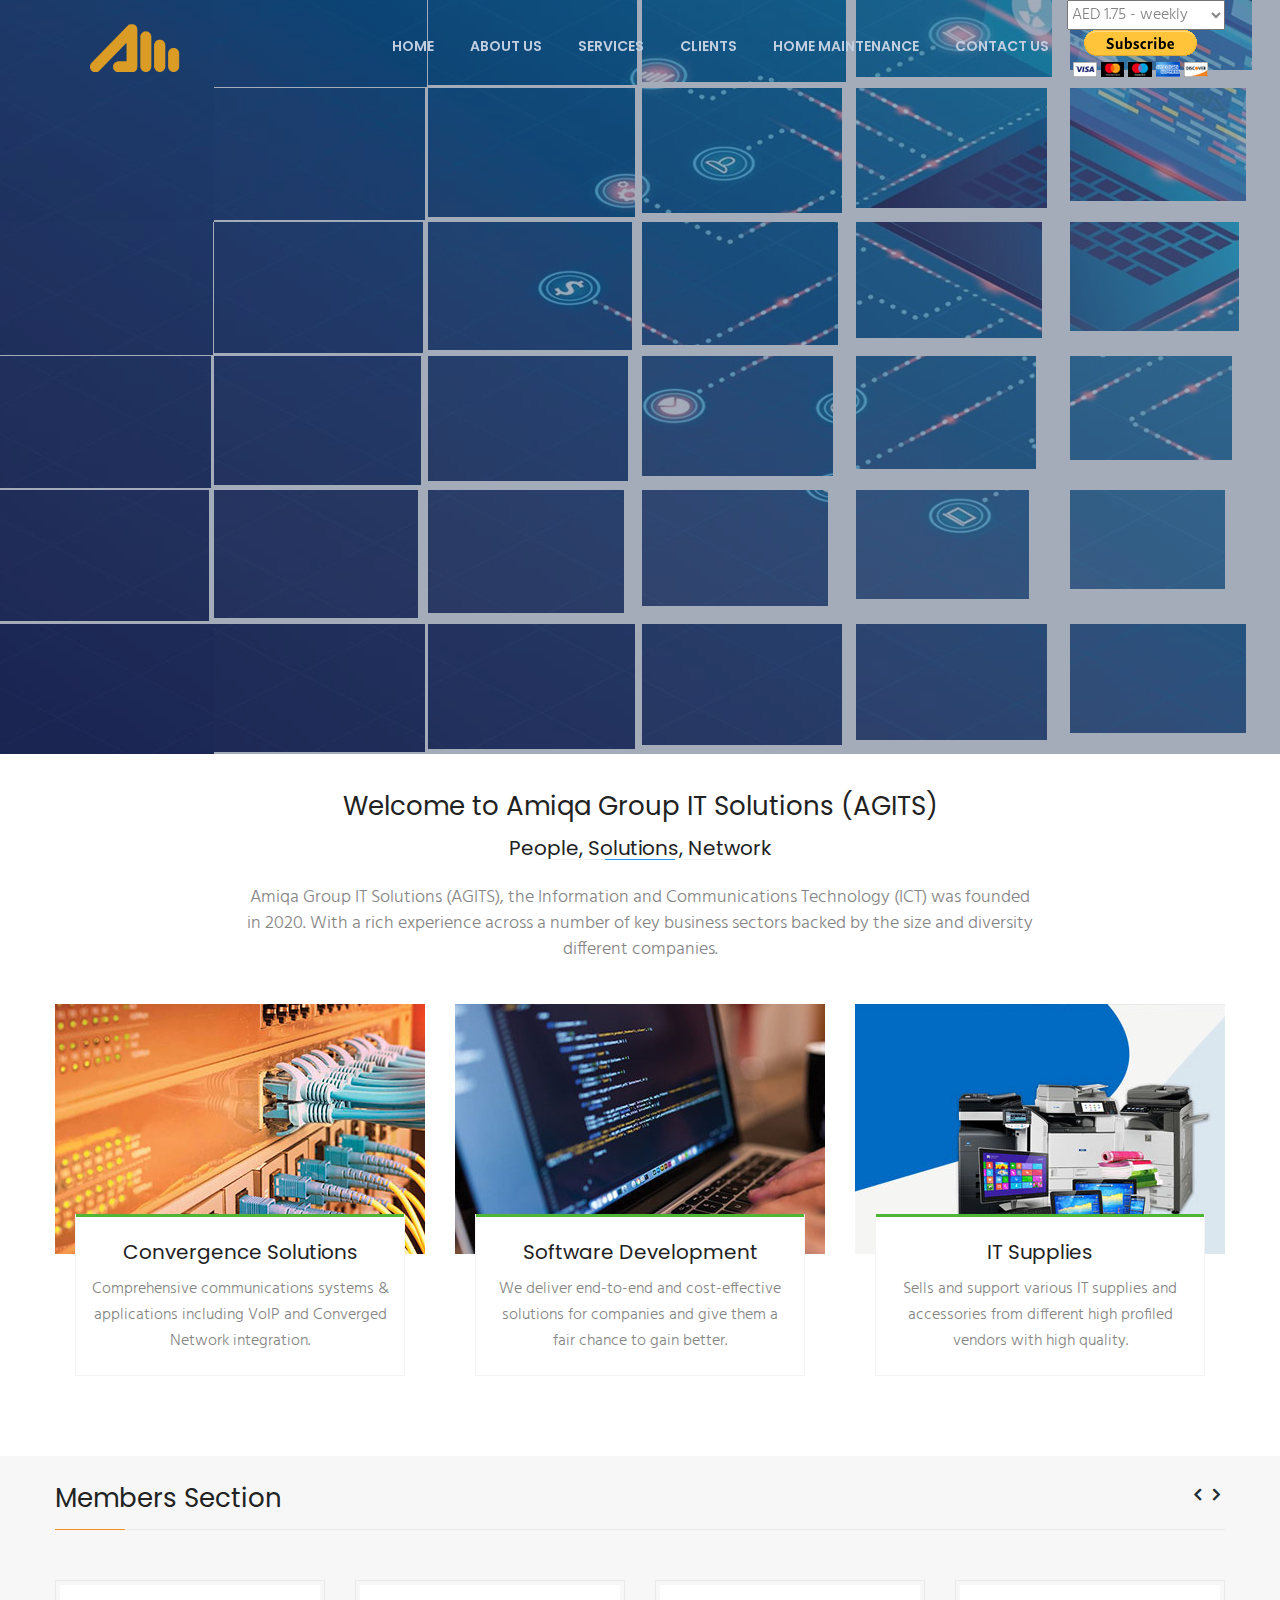
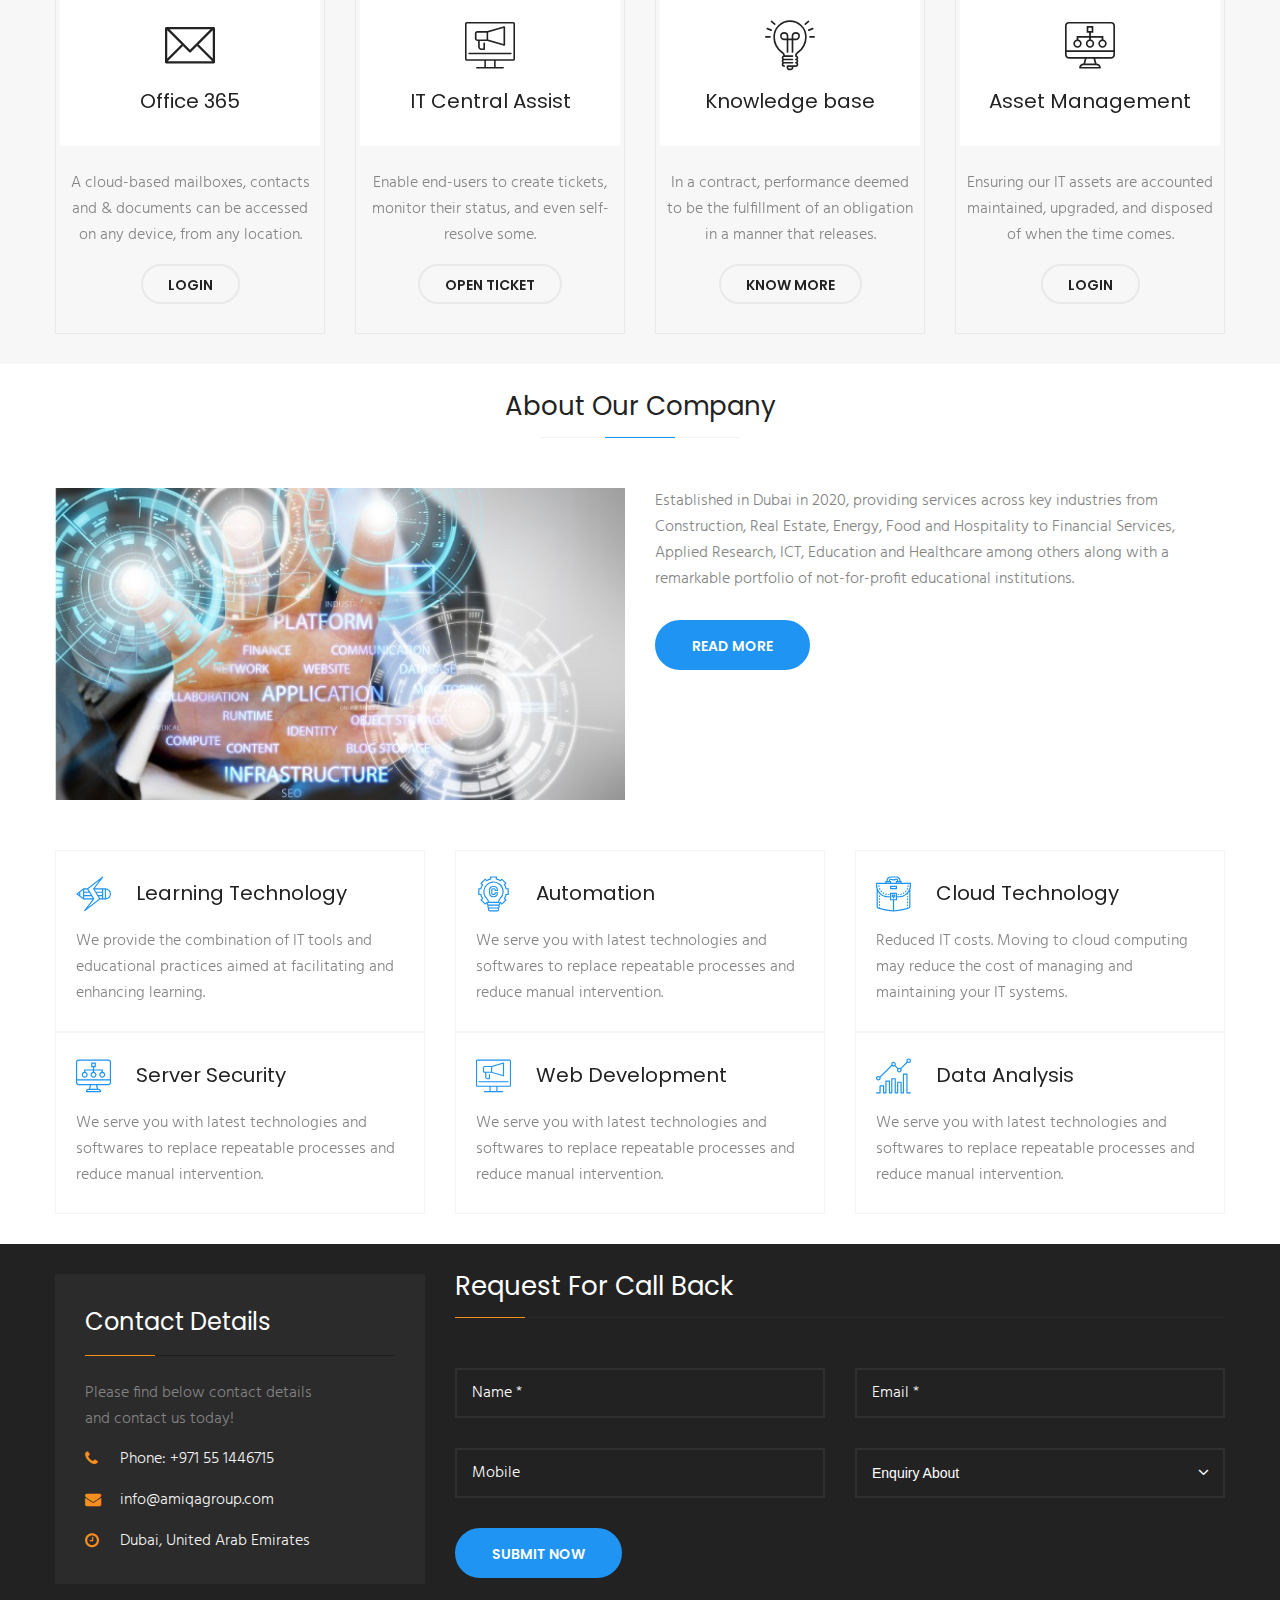
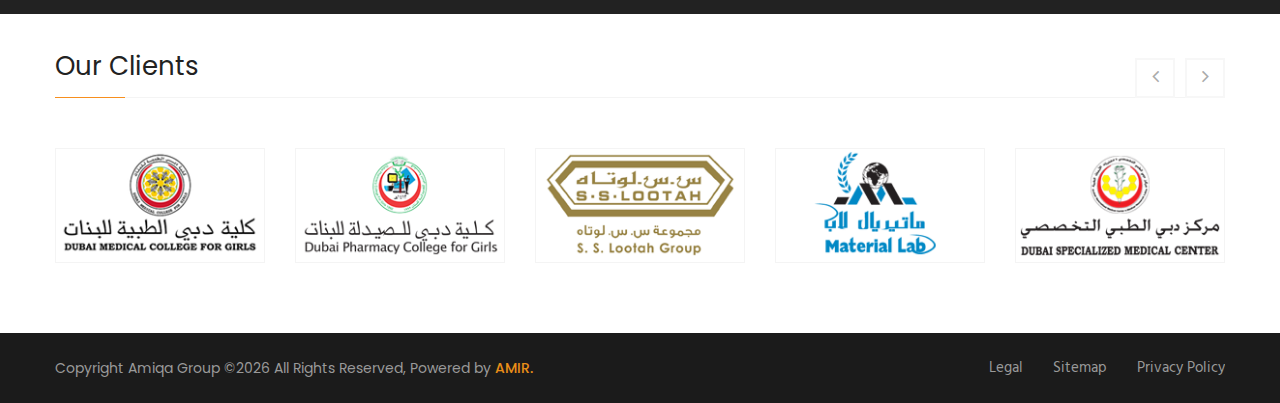
==== index.html @ 4f2d7abe "subscription" ====
<!DOCTYPE html>
<html lang="en">
<head>
	<meta charset="UTF-8">
	<title>Welcome to Amiqa Group IT Solutions (AGITS) </title>

	<!-- responsive meta -->
	<meta name="viewport" content="width=device-width, initial-scale=1">
	<!-- For IE -->
    <meta http-equiv="X-UA-Compatible" content="IE=edge">
	<!-- master stylesheet -->
	<link rel="stylesheet" href="css/style.css">
	<!-- Responsive stylesheet -->
	<link rel="stylesheet" href="css/responsive.css">
    <!-- Favicon -->
    <link rel="apple-touch-icon" sizes="180x180" href="images/favicon/apple-touch-icon.png">
    <link rel="icon" type="image/png" href="images/favicon/favicon.png" sizes="32x32">
    <link rel="icon" type="image/png" href="images/favicon/favicon.png" sizes="16x16">

    <!-- Fixing Internet Explorer-->
    <!--[if lt IE 9]>
        <script src="http://html5shiv.googlecode.com/svn/trunk/html5.js"></script>
        <script src="js/html5shiv.js"></script>
    <![endif]-->
    
</head>
<body>
<div class="boxed_wrapper">

<!--Start Preloader --
<div class="preloader"></div>
<--End Preloader --> 

<!--Start header area-->
  
<!--Start mainmenu area-->
<section class="mainmenu-area stricky" >
    <div class="container">
        <div class="row">
            <div class="col-lg-12 col12ww">
                <div class="mainmenu-bg clearfix">
                    <!--Start logo-->
                    <div class="logo pull-left">
                        <a href="index.html">
                            <img src="images/resources/logo.png" width="100" height="50" alt="Awesome Logo">
                        </a>
                    </div>
                    <!--End logo-->
                    <!--Start mainmenu-->
                      
<nav class="main-menu pull-right">
                        <div class="navbar-header">   	
                            <button type="button" class="navbar-toggle" data-toggle="collapse" data-target=".navbar-collapse">
                                <span class="icon-bar"></span>
                                <span class="icon-bar"></span>
                                <span class="icon-bar"></span>
                            </button>
                        </div>
                        <div class="navbar-collapse collapse clearfix">
                            <ul class="navigation clearfix">
                                <li><a href="index.html">Home</a></li>
                                <li><a href="about.html">ABOUT US</a></li>
                                <li class="dropdown"><a href="service1.html">Services</a>
                                    <ul>
                                        <li><a href="service1.html">IT Consultancy</a></li>
                                        <li><a href="service2.html">Software & Hardware</a></li>
                                        <li><a href="service3.html">Networking </a></li>
                                        <li><a href="service4.html">Telecommunication</a></li>
                                        <li><a href="service5.html">Web Development</a></li>
                                        <li><a href="service6.html">Cloud Services</a></li>
                                    </ul>
                                </li>
                                <li ><a href="clients.html">Clients</a></li>
                                <li><a href="https://amiqagroup.com">Home Maintenance</a></li>
                                <li><a href="contact.html">Contact Us</a></li>
                                <li><form action="https://www.paypal.com/cgi-bin/webscr" method="post" target="_top">
                                    <input type="hidden" name="cmd" value="_s-xclick">
                                    <input type="hidden" name="hosted_button_id" value="F5MTNL6MKSCEY">
                                    <table>
                                    <tr><td><input type="hidden" name="on0" value=""></td></tr><tr><td><select name="os0">
                                        <option value="Weekly">AED 1.75 - weekly</option>
                                        <option value="Daily">AED 0.50 - daily</option>
                                        <option value="Monthly">AED 10.00 - monthly</option>
                                    </select> </td></tr>
                                    </table>
                                    <input type="hidden" name="currency_code" value="USD">
                                    <input type="image" src="images/resources/btn_subscribeCC_LG.gif" border="0" name="submit" alt="PayPal - The safer, easier way to pay online!">
                                    <img alt="" border="0" src="https://www.paypalobjects.com/en_US/i/scr/pixel.gif" width="1" height="1">
                                    </form></li>
                            </ul>
                        </div>
                    </nav>
                      <!--End mainmenu-->
                </div>
            </div>   
        </div>
    </div>
</section>
<!--End mainmenu area-->

<!--Start rev slider wrapper-->     
<section class="rev_slider_wrapper">
    <div id="slider1" class="rev_slider"  data-version="5.0">
        <ul>
            
            <li data-transition="rs-20">
                <img src="images/slides/10.jpg"  alt="" width="1920" height="800" data-bgposition="top center" data-bgfit="cover" data-bgrepeat="no-repeat" data-bgparallax="1" >
                
                <div class="tp-caption  tp-resizeme" 
                    data-x="left" data-hoffset="30" 
                    data-y="top" data-voffset="270" 
                    data-transform_idle="o:1;"         
                    data-transform_in="x:[-175%];y:0px;z:0;rX:0;rY:0;rZ:0;sX:1;sY:1;skX:0;skY:0;opacity:0.01;s:3000;e:Power3.easeOut;" 
                    data-transform_out="s:1000;e:Power3.easeInOut;s:1000;e:Power3.easeInOut;" 
                    data-mask_in="x:[100%];y:0;s:inherit;e:inherit;" 
                    data-splitin="none" 
                    data-splitout="none"
                    data-responsive_offset="on"
                    data-start="700">
                    <div class="slide-content-box mar-lft">
                        <h1>Experienced for
                         <br>   Every Kinds of IT Solution</h1>
                        <p>With over 5 years of experience helping businesses to find<br>comprehensive solutions.</p>
                    </div>
                </div>
                <div class="tp-caption tp-resizeme" 
                    data-x="left" data-hoffset="30" 
                    data-y="top" data-voffset="558" 
                    data-transform_idle="o:1;"                         
                    data-transform_in="y:[100%];z:0;rX:0deg;rY:0;rZ:0;sX:1;sY:1;skX:0;skY:0;opacity:0;s:2000;e:Power4.easeInOut;" 
                    data-transform_out="s:1000;e:Power3.easeInOut;s:1000;e:Power3.easeInOut;"                     
                    data-splitin="none" 
                    data-splitout="none" 
                    data-responsive_offset="on"
                    data-start="2300">
                    <div class="slide-content-box mar-lft">
                        <div class="button">
                            <a class="" href="#">Our Company</a>     
                            <a class="btn-style-three" href="https://wa.link/kkyuvl">Contact Us</a>     
                        </div>
                    </div>
                </div>
            </li>
            <li data-transition="fade">
                <img src="images/slides/9.jpg" alt="" width="1920" height="800" data-bgposition="top center" data-bgfit="cover" data-bgrepeat="no-repeat" data-bgparallax="1" >
                
               <div class="tp-caption tp-resizeme slogan"
                    data-x="center" data-hoffset="0" 
                    data-y="center" data-voffset="-65" 
                    data-transform_idle="o:1;"         
                    data-transform_in="x:[-175%];y:0px;z:0;rX:0;rY:0;rZ:0;sX:1;sY:1;skX:0;skY:0;opacity:0.01;s:3000;e:Power3.easeOut;" 
                    data-transform_out="s:1000;e:Power3.easeInOut;s:1000;e:Power3.easeInOut;" 
                    data-mask_in="x:[100%];y:0;s:inherit;e:inherit;" 
                    data-splitin="none" 
                    data-splitout="none"  
                    data-start="500">
                    <div class="slide-content-box middle-slide">
                        <h1>Plan for tomorrow & live for today</h1>
                    </div>
                </div>
                <div class="tp-caption tp-resizeme"
                    data-x="center" data-hoffset="0" 
                    data-y="center" data-voffset="13" 
                    data-transform_idle="o:1;"                         
                    data-transform_in="x:[175%];y:0px;z:0;rX:0;rY:0;rZ:0;sX:1;sY:1;skX:0;skY:0;opacity:0.01;s:3000;e:Power3.easeOut;" 
                    data-transform_out="s:1000;e:Power3.easeInOut;s:1000;e:Power3.easeInOut;" 
                    data-mask_in="x:[-100%];y:0;s:inherit;e:inherit;" 
                    data-splitin="none" 
                    data-splitout="none" 
                    data-responsive_offset="on"
                    data-start="1500">
                    <div class="slide-content-box middle-slide">
                        <p>With over 10 years of experience helping businesses to find<br>comprehensive solutions.</p>
                    </div>
                </div>
                <div class="tp-caption tp-resizeme" 
                    data-x="center" data-hoffset="0" 
                    data-y="center" data-voffset="100" 
                    data-transform_idle="o:1;"                         
                    data-transform_in="y:[100%];z:0;rX:0deg;rY:0;rZ:0;sX:1;sY:1;skX:0;skY:0;opacity:0;s:2000;e:Power4.easeInOut;" 
                    data-transform_out="s:1000;e:Power3.easeInOut;s:1000;e:Power3.easeInOut;"                     
                    data-splitin="none" 
                    data-splitout="none" 
                    data-responsive_offset="on"
                    data-start="2300">
                    <div class="slide-content-box middle-slide">
                        <div class="button">
                            <a class="#" href="#">Our Company</a>
                            <a class="btn-style-two" href="https://wa.link/kkyuvl">Contact Us</a>           
                        </div>    
                    </div>
                </div>
            </li>
            <li data-transition="fade">
                <img src="images/slides/13.jpg"  alt="" width="1920" height="800" data-bgposition="top center" data-bgfit="cover" data-bgrepeat="no-repeat" data-bgparallax="1" >
                
                <div class="tp-caption  tp-resizeme" 
                    data-x="right" data-hoffset="0" 
                    data-y="top" data-voffset="310" 
                    data-transform_idle="o:1;"         
                    data-transform_in="x:[-175%];y:0px;z:0;rX:0;rY:0;rZ:0;sX:1;sY:1;skX:0;skY:0;opacity:0.01;s:3000;e:Power3.easeOut;" 
                    data-transform_out="s:1000;e:Power3.easeInOut;s:1000;e:Power3.easeInOut;" 
                    data-mask_in="x:[100%];y:0;s:inherit;e:inherit;" 
                    data-splitin="none" 
                    data-splitout="none"
                    data-responsive_offset="on"
                    data-start="700">
                    <div class="slide-content-box">
                        <h1>Choose right solution<br>for your business</h1>
                        <p>With over 2 years of experience helping businesses to find<br>comprehensive solutions.</p>
                        
                    </div>
                </div>
                
                <div class="tp-caption tp-resizeme" 
                    data-x="center" data-hoffset="135" 
                    data-y="top" data-voffset="558" 
                    data-transform_idle="o:1;"                         
                    data-transform_in="y:[100%];z:0;rX:0deg;rY:0;rZ:0;sX:1;sY:1;skX:0;skY:0;opacity:0;s:2000;e:Power4.easeInOut;" 
                    data-transform_out="s:1000;e:Power3.easeInOut;s:1000;e:Power3.easeInOut;"                     
                    data-splitin="none" 
                    data-splitout="none" 
                    data-responsive_offset="on"
                    data-start="2300">
                    <div class="slide-content-box mar-lft">
                        <div class="button">
                            <a class="" href="#">Our Company</a>     
                            <a class="btn-style-four" href="https://wa.link/kkyuvl">Contact Us</a>     
                        </div>
                    </div>
                </div>
                
            </li>
        </ul>
    </div>
</section>
<!--End rev slider wrapper-->
 
<!--Start welcome area-->  
<section class="welcome-area sec-padding">
    <div class="container">
        <div class="sec-title text-center">
		
            <h1>Welcome to Amiqa Group IT Solutions (AGITS)</h1>
			<h3>People, Solutions, Network</h3>
            <span class="border-center"></span>
            <p>Amiqa Group IT Solutions (AGITS), the Information and Communications Technology (ICT) was founded in 2020. With a rich experience across a number of key business sectors backed by the size and diversity different companies.</p>
        </div>
        <div class="row">
            <!--Start single item-->
            <div class="col-md-4 col-sm-12 col-xs-12">
                <div class="single-service-item text-center">
                    <div class="img-holder">
                        <img src="images/services/networking.jpg" alt="Awesome Image">
                        <div class="overlay-style-one">
                            <div class="box">
                                <div class="content">
                                    <a href="#"><i class="fa fa-link" aria-hidden="true"></i></a>
                                </div>
                            </div>
                        </div>
                    </div>
                    <div class="text-holder">
                        <div class="text">
                            <a href="#"><h3 class="title">Convergence Solutions</h3></a>
                            <p>Comprehensive communications systems & applications including  VoIP and Converged Network integration.</p>
                        </div>
                    </div>
                </div>
            </div>
            <!--End single item-->
            <!--Start single item-->
            <div class="col-md-4 col-sm-12 col-xs-12">
                <div class="single-service-item text-center">
                    <div class="img-holder">
                        <img src="images/services/soft.jpg" alt="Awesome Image">
                        <div class="overlay-style-one">
                            <div class="box">
                                <div class="content">
                                    <a href="#"><i class="fa fa-link" aria-hidden="true"></i></a>
                                </div>
                            </div>
                        </div>
                    </div>
                    <div class="text-holder">
                        <div class="text">
                            <a href="#"><h3 class="title">Software Development</h3></a>
                            <p>We deliver end-to-end and cost-effective solutions for companies and give them a fair chance to gain better.</p>
                        </div>
                    </div>
                </div>
            </div>
            <!--End single item-->
            <!--Start single item-->
            <div class="col-md-4 col-sm-12 col-xs-12">
                <div class="single-service-item text-center">
                    <div class="img-holder">
                        <img src="images/services/web.jpg" alt="Awesome Image">
                        <div class="overlay-style-one">
                            <div class="box">
                                <div class="content">
                                    <a href="#"><i class="fa fa-link" aria-hidden="true"></i></a>
                                </div>
                            </div>
                        </div>
                    </div>
                    <div class="text-holder">
                        <div class="text">
                            <a href="#"><h3 class="title">IT supplies</h3></a>
                            <p>Sells and support various IT supplies and accessories from different high profiled vendors with high quality.</p>
                        </div>
                    </div>
                </div>
            </div>
            <!--End single item-->
            
        </div>
    </div>
</section>
<!--End welcome area-->

<!--Start service area-->
<section class="service-area">
    <div class="container">
        <div class="sec-title pdb-50">
            <h1>Members Section</h1>
            <span class="border"></span>
        </div>
        <div class="row">
            <div class="col-md-12">
                <div class="servicecarousel">
                    <!--Start single item-->
                    <div class="single-item text-center">
                        <div class="item">
                            <div class="icon-holder">
                                <span class="flaticon-contact"></span>
                                <h3>Office 365</h3>    
                            </div>
                            <div class="text-holder">
                                <p>A cloud-based mailboxes, contacts and & documents  can be accessed on any device, from any location.</p>
                                <a class="thm-btn bgclr-1" href="https://www.office.com/" target="_blank">Login</a>
                            </div>
                        </div>
                    </div>
                    <!--End single item-->
                    <!--Start single item-->
                    <div class="single-item text-center">
                        <div class="item">
                            <div class="icon-holder">
                                <span class="flaticon-technology-1"></span>
                                <h3>IT Central Assist </h3>    
                            </div>
                            <div class="text-holder">
                                <p>Enable end-users to create tickets, monitor their status, and even self-resolve some.</p>
                                <a class="thm-btn bgclr-1" href="#">Open Ticket</a>
                            </div>
                        </div>
                    </div>
                    <!--End single item-->
                    <!--Start single item-->
                    <div class="single-item text-center">
                        <div class="item">
                            <div class="icon-holder">
                                <span class="flaticon-light-bulb"></span>
                                <h3>Knowledge base</h3>    
                            </div>
                            <div class="text-holder">
                                <p>In a contract, performance deemed to be the fulfillment of an obligation in a manner that releases.</p>
                                <a class="thm-btn bgclr-1" href="#">Know More</a>
                            </div>
                        </div>
                    </div>
                    <!--End single item-->
                    <!--Start single item-->
                    <div class="single-item text-center">
                        <div class="item">
                            <div class="icon-holder">
                                <span class="flaticon-computer"></span>
                                <h3>Asset Management</h3>    
                            </div>
                            <div class="text-holder">
                                <p>Ensuring our IT assets are accounted maintained, upgraded, and disposed of when the time comes.</p>
                                <a class="thm-btn bgclr-1" href="http://assets.agits.ae/">Login</a>
                            </div>
                        </div>
                    </div>
                    <!--End single item-->
                </div>
            </div>    
        </div>
    </div>
</section>
<!--End service area--> 
   
<!--Start about area-->  
<section class="about-area sec-padding">
    <div class="container">
        <div class="sec-title pdb-50 text-center">
            <h1>About Our Company</h1>
            <span class="border-center"></span>
        </div>
        <div class="row">
            <div class="col-lg-6 col-md-12">
                <div class="img-holder">
                    <img src="images/about/it-services.jpg" width="50" height="50" alt="Awesome Image">
                </div>
            </div>
            <div class="col-lg-6 col-md-12">
                <div class="text-holder">
                    <div class="top-text">                        
                        <p>Established in Dubai in 2020, providing services across key industries from Construction, Real Estate, Energy, Food and Hospitality to Financial Services, Applied Research, ICT, Education and Healthcare among others along with a remarkable portfolio of not-for-profit educational institutions. </p> 
                    </div>
                    <!--div class="bottom-text">
                        <span>S.S.Lootah International </span>
                        <p>S.S. Lootah International was envisioned in 1997, and subsequently established as the international business arm of S. S. Lootah Group leading its national, regional and global business growth in the 21st century.</p>
                    </div-->
                    <div class="bottom">
                        <a class="readmore thm-btn bgclr-1" href="#">Read More</a>
                        
                    </div>
                </div>
            </div>
        </div>
        <div class="promotion-box">
            <div class="row">
                <!--Start single box-->
                <div class="col-md-4">
                    <div class="singel-box hvr-float">
                        <div class="top">
                            <div class="icon-holder">
                                <span class="flaticon-innovation"></span>    
                            </div>
                            <div class="title-holder">
                                <h3>Learning Technology</h3>
                            </div>
                        </div>
                        <div class="text-holder">
                            <p>We provide the combination of IT tools and educational practices aimed at facilitating and enhancing learning.</p>
                        </div>
                    </div>
                </div>
                <!--End single box-->
                <!--Start single box-->
                <div class="col-md-4">
                    <div class="singel-box hvr-float">
                        <div class="top">
                            <div class="icon-holder">
                                <span class="flaticon-shapes"></span>    
                            </div>
                            <div class="title-holder">
                                <h3> Automation </h3>
                            </div>
                        </div>
                        <div class="text-holder">
                            <p>We serve you with latest technologies and softwares to replace repeatable processes and reduce manual intervention.</p>
                        </div>
                    </div>
                </div>
                <!--End single box-->
                <!--Start single box-->
                <div class="col-md-4">
                    <div class="singel-box hvr-float">
                        <div class="top">
                            <div class="icon-holder">
                                <span class="flaticon-suitcase"></span>    
                            </div>
                            <div class="title-holder">
                                <h3>Cloud Technology</h3>
                            </div>
                        </div>
                        <div class="text-holder">
                            <p>Reduced IT costs. Moving to cloud computing may reduce the cost of managing and maintaining your IT systems.</p>
                        </div>
                    </div>
                </div>
                <!--Start single box-->
                <div class="col-md-4">
                    <div class="singel-box hvr-float">
                        <div class="top">
                            <div class="icon-holder">
                                <span class="flaticon-computer"></span>    
                            </div>
                            <div class="title-holder">
                                <h3> Server Security </h3>
                            </div>
                        </div>
                        <div class="text-holder">
                            <p>We serve you with latest technologies and softwares to replace repeatable processes and reduce manual intervention.</p>
                        </div>
                    </div>
                </div>
                <!--End single box-->
                <!--Start single box-->
                <div class="col-md-4">
                    <div class="singel-box hvr-float">
                        <div class="top">
                            <div class="icon-holder">
                                <span class="flaticon-technology-1"></span>    
                            </div>
                            <div class="title-holder">
                                <h3> Web Development </h3>
                            </div>
                        </div>
                        <div class="text-holder">
                            <p>We serve you with latest technologies and softwares to replace repeatable processes and reduce manual intervention.</p>
                        </div>
                    </div>
                </div>
                <!--End single box-->
                <!--Start single box-->
                <div class="col-md-4">
                    <div class="singel-box hvr-float">
                        <div class="top">
                            <div class="icon-holder">
                                <span class="flaticon-stats"></span>    
                            </div>
                            <div class="title-holder">
                                <h3> Data Analysis </h3>
                            </div>
                        </div>
                        <div class="text-holder">
                            <p>We serve you with latest technologies and softwares to replace repeatable processes and reduce manual intervention.</p>
                        </div>
                    </div>
                </div>
                <!--End single box-->
                <!--End single box-->
            </div>
        </div>
    </div>
</section>           
<!--End about area-->             
     

<!--Start consultations area-->
<section class="consultations-area sec-padding">
    <div class="container">
        <div class="row">
            <div class="col-md-4 col-sm-6 col-xs-12">   
                <div class="contact-info">
                    <div class="sec-title">
                        <h2>Contact Details</h2>
                        <span class="border"></span>
                    </div>
                    <div class="text">
                        <p>Please find below contact details <br>and contact us today!</p>
                    </div>
                    <ul>
                        <li><span class="fa fa-phone"></span>Phone: +971 55 1446715</li>
                        <li><span class="fa fa-envelope"></span>info@amiqagroup.com</li>
                        <li><span class="fa fa-clock-o"></span>Dubai, United Arab Emirates</li>
                    </ul>
                </div>
            </div>
            <div class="col-md-8 col-sm-12 col-xs-12">
                <div class="request-form">
                    <div class="sec-title pdb-50">
                        <h1>Request For Call Back</h1>
                        <span class="border"></span>
                    </div>
                    <form id="request-form" name="request-form" action="inc/sendmail.php" method="post">
                        <div class="row">
                            <div class="col-md-6">
                                <input type="text" name="form_name" value="" placeholder="Name *" required="">
                                <input type="text" name="form_phone" value="" placeholder="Mobile">    
                            </div>
                            <div class="col-md-6">
                                <input type="email" name="form_email" value="" placeholder="Email *" required="">
                                <select class="selectmenu">
                                    <option selected="selected">Enquiry About</option>
                                    <option>Business Growth</option>
                                    <option>Sustainability</option>
                                    <option>Performance</option>
                                    <option>Advanced Analytics</option>
                                    <option>Organization</option>
                                    <option>Customer Insights</option>
				                </select>    
                            </div>
                        </div>
                        <div class="row">
                            <div class="col-md-12">
                                <button class="thm-btn bgclr-1" type="submit">Submit Now</button>
                                
                            </div>
                        </div>
                    </form>
                </div>
            </div>
        </div>
    </div>
</section>
<!--End consultations area-->
 
 
 
<!--Start Brand area-->  
<section class="brand-area">
    <div class="container">
        <div class="sec-title pdb-50">
            <h1>Our Clients</h1>
            <span class="border"></span>
        </div>
        <div class="row">
            <div class="col-md-12">
                <div class="brand">
                    <!--Start single item-->
                    <a class="tool_tip" title="Dubai Medical college for Girls" href="#">
                        <div class="single-item">
                            <img src="images/brand/1.png" alt="DMCG">
                        </div>
                    </a>
                    <!--End single item-->
                    <!--Start single item-->
                    <a class="tool_tip" title="Dubai Pharmacy college for Girls" href="#">
                        <div class="single-item">
                           <img src="images/brand/2.png" alt="DPC">
                        </div>
                    </a>
                    <!--End single item-->
                    <!--Start single item-->
                    <a class="tool_tip" title="S.S Lootah Group" href="#">
                        <div class="single-item">
                            <img src="images/brand/3.png" alt="SSLG">
                        </div>
                    </a>
                    <!--End single item-->
                    <!--Start single item-->
                    <a class="tool_tip" title="Material Lab" href="#">
                        <div class="single-item" title="Media Partner">
                            <img src="images/brand/4.png" alt="MLAB">
                        </div>
                    </a>
                    <!--End single item-->
                    <!--Start single item-->
                    <a class="tool_tip" title="Dubai Specialized Medical Center" href="#">
                        <div class="single-item">
                            <img src="images/brand/5.png" alt="DSMC">
                        </div>
                    </a>
					  <a class="tool_tip" title="Lootah Technical Center" href="#">
                        <div class="single-item">
                            <img src="images/brand/ltc.png" alt="LTC">
                        </div>
                    </a>
					<a class="tool_tip" title="DMUH" href="#">
                        <div class="single-item">
                            <img src="images/brand/11dmuh.png" alt="Jawhara">
                        </div>
                    </a>

                    <a class="tool_tip" title="Jawahar Hotels" href="#">
                        <div class="single-item">
                            <img src="images/brand/7jawhara.png" alt="Jawhara">
                        </div>
                    </a>
					<a class="tool_tip" title="S.S Lootah Readymix" href="#">
                        <div class="single-item">
                            <img src="images/brand/8readymix.png" alt="Readymix">
                        </div>
                    </a>
					<a class="tool_tip" title="S.S Lootah Real Estate" href="#">
                        <div class="single-item">
                            <img src="images/brand/9sslre.png" alt="SSLRE">
                        </div>
                    </a>
					<a class="tool_tip" title="S.S Lootah Trading" href="#">
                        <div class="single-item">
                            <img src="images/brand/10sslt.png" alt="SSLT">
                        </div>
                    </a>

                    <!--End single item-->
                </div>
            </div>
        </div>
    </div>
</section>
<!--End Brand area-->    
  
 

<!--Start footer bottom area-->
<section class="footer-bottom-area">
    <div class="container">
        <div class="row">
            <div class="col-md-8">
                <div class="copyright-text">
                    <p>Copyright Amiqa Group &copy;<script>document.write(new Date().getFullYear());</script> All Rights Reserved, Powered by <a href="https://amiqagroup.com">AMIR.</a></p> 
                </div>
            </div>
            <div class="col-md-4">
                <ul class="footer-menu">
                    <li><a href="#">Legal</a></li>
                    <li><a href="#">Sitemap</a></li>
                    <li><a href="#">Privacy Policy</a></li>
                </ul>
            </div>
        </div>
    </div>
</section><!--End footer bottom area-->

</div>

<!--Scroll to top-->
<div class="scroll-to-top scroll-to-target" data-target="html"><span class="fa fa-chevron-circle-up"></span></div>

<!-- main jQuery -->
<script src="js/jquery-1.12.4.min.js"></script>
<!-- Wow Script -->
<script src="js/wow.js"></script>
<!-- bootstrap -->
<script src="js/bootstrap.min.js"></script>
<!-- bx slider -->
<script src="js/jquery.bxslider.min.js"></script>
<!-- count to -->
<script src="js/jquery.countTo.js"></script>
<!-- owl carousel -->
<script src="js/owl.carousel.min.js"></script>
<!-- validate -->
<script src="js/validation.js"></script>
<!-- mixit up -->
<script src="js/jquery.mixitup.min.js"></script>
<!-- easing -->
<script src="js/jquery.easing.min.js"></script>
<!-- gmap helper -->
<script src="https://maps.googleapis.com/maps/api/js?key=AIzaSyAHzPSV2jshbjI8fqnC_C4L08ffnj5EN3A"></script>
<!--gmap script-->
<script src="js/gmaps.js"></script>
<script src="js/map-helper.js"></script>
<!-- fancy box -->
<script src="js/jquery.fancybox.pack.js"></script>
<script src="js/jquery.appear.js"></script>
<!-- isotope script-->
<script src="js/isotope.js"></script>
<script src="js/jquery.prettyPhoto.js"></script> 
<script src="js/jquery.bootstrap-touchspin.js"></script>
<!-- jQuery timepicker js -->
<script src="webassets/timepicker/timePicker.js"></script>
<!-- Bootstrap select picker js -->
<script src="webassets/bootstrap-sl-1.12.1/bootstrap-select.js"></script>                               
<!-- Bootstrap bootstrap touchspin js -->
<!-- jQuery ui js -->
<script src="webassets/jquery-ui-1.11.4/jquery-ui.js"></script>
<!-- Language Switche  -->
<script src="webassets/language-switcher/jquery.polyglot.language.switcher.js"></script>
<!-- Html 5 light box script-->
<script src="webassets/html5lightbox/html5lightbox.js"></script>


<!-- revolution slider js -->
<script src="webassets/revolution/js/jquery.themepunch.tools.min.js"></script>
<script src="webassets/revolution/js/jquery.themepunch.revolution.min.js"></script>
<script src="webassets/revolution/js/extensions/revolution.extension.actions.min.js"></script>
<script src="webassets/revolution/js/extensions/revolution.extension.carousel.min.js"></script>
<script src="webassets/revolution/js/extensions/revolution.extension.kenburn.min.js"></script>
<script src="webassets/revolution/js/extensions/revolution.extension.layeranimation.min.js"></script>
<script src="webassets/revolution/js/extensions/revolution.extension.migration.min.js"></script>
<script src="webassets/revolution/js/extensions/revolution.extension.navigation.min.js"></script>
<script src="webassets/revolution/js/extensions/revolution.extension.parallax.min.js"></script>
<script src="webassets/revolution/js/extensions/revolution.extension.slideanims.min.js"></script>
<script src="webassets/revolution/js/extensions/revolution.extension.video.min.js"></script>



<!-- thm custom script -->
<script src="js/custom.js"></script>





</body>
</html>
---- css/style.css ----
/***************************************************************************************************************
||||||||||||||||||||||||||       MASTER STYLESHEET FOR CONSULTIVE        |||||||||||||||||||||||||||||||||||||||
****************************************************************************************************************
||||||||||||||||||||||||||                TABLE OF CONTENT               |||||||||||||||||||||||||||||||||||||||
****************************************************************************************************************
****************************************************************************************************************

01. Imported styles
02. Flaticon reset styles
03. Header styles
04. Mainmenu styles
05. Rev_slider_wrapper styles
66. Call to action area Style
07. Categories area style
08. Fact counter area style
09. Latest Blog area style
10. Latest blog area style 
11. Testimonial area style
12. Brand area style
13. Single service style
14. Pricing table area style
15. About page style
16. Account page style
17. 404 page style style
18. Blog page style
19. Blog single style
20. Team page style
21. Shop page style style
22. Shop with sidebar Style
23. Shop single Style
24. Cart page style style
25. Contact page style

****************************************************************************************************************
||||||||||||||||||||||||||||            End TABLE OF CONTENT                ||||||||||||||||||||||||||||||||||||
****************************************************************************************************************/


/* Imported styles */
@import url('https://fonts.googleapis.com/css?family=Poppins:300,400,500,600,700');
@import url('https://fonts.googleapis.com/css?family=Hind:300,400,500,600,700');


@import url(imp.css);
@import url(bootstrap.min.css);
@import url(font-awesome.min.css);
@import url(hover.css);
@import url(jquery.bxslider.css);
@import url(owl.carousel.css);
@import url(owl.theme.default.min.css);
@import url(animate.css);
@import url(jquery.bootstrap-touchspin.css);

/*** Flaticon css ***/
@import url(../fonts/flaticon/flaticon.css);
/*** Price filter***/
@import url(../webassets/price-filter/nouislider.css);
@import url(../webassets/price-filter/nouislider.pips.css);
/*** single shop slide ***/
@import url(flexslider.css);
/*** Time picker css ***/
@import url(../webassets/timepicker/timePicker.css);
/*** Jquery ui css ***/
@import url(../webassets/jquery-ui-1.11.4/jquery-ui.css);
/*** Revolution slider ***/
@import url(../webassets/revolution/css/settings.css);
@import url(../webassets/revolution/css/layers.css);
@import url(../webassets/revolution/css/navigation.css);
/*** Bootstrap select picker css ***/
@import url(../webassets/bootstrap-sl-1.12.1/bootstrap-select.css);
/*** Language Switcher ***/
@import url(../webassets/language-switcher/polyglot-language-switcher.css);



/*==============================================
   Base Css
===============================================*/
html,
body { height: 100% }
body {
    font-family: 'Hind', sans-serif;
    font-size: 16px;
    color: #848484;
    line-height: 26px;
    font-weight: 300;
}
button:focus{
  outline: none;
}
h1, h2, h3, h4, h5, h6 {
    font-family: 'Poppins', sans-serif;
    margin: 0;
}
h3 {
    color: #222222;
    font-size: 20px;
    font-weight: 400;
 
}
.float_left {
    float: left;
}
.float_right {
    float: right;
}
h4 {

}
a,
a:hover,
a:active,
a:focus {
    transition: all 0.5s ease 0s;
    text-decoration: none;
    outline: none;
    color: #fff;
}

img {
	max-width: 100%;
    height: auto;
}
i {
	font-style: normal;
}
ul,
li {
    list-style: none;
    margin: 0;
    padding: 0;
}
.sec-padding{
    padding: 30px 0;
}
button{
    border: none;
    background: transparent;
}
.thm-btn {
    font-size: 14px;
    font-weight: 600;
    text-transform: uppercase;
    display: inline-block;
    border-radius: 50px;
    transition: all 0.3s ease-in-out;
    padding: 11px 35px 9px;
    font-family: 'Poppins', sans-serif;
}
.bgclr-1{
    border: 2px solid #2094f3;
    background-color: #2094f3;
    color: #ffffff;
}
.thm-btn:hover{
  background-color: #fff;
  color: #2094f3;
  border-color: #2094f3;
}




.sec-title {
    margin-top: -3px;
    padding-bottom: 41px;
    position: relative;
}
.sec-title.pdb-50{
    padding-bottom: 50px;
}
.sec-title.pdb-30{
    padding-bottom: 30px;
}
.sec-title h1 {
    color: #222222;
    font-size: 26px;
    font-weight: 400;
    line-height: 30px;
    text-transform: none;
    margin: 0 0 16px;
}
.sec-title h2 {
    color: #ffffff;
    font-size: 24px;
    font-weight: 400;
    line-height: 36px;
    text-transform: none;
    margin: 0 0 16px;
}
.sec-titleblk h2 {
    color: #222222;
    font-size: 24px;
    font-weight: 400;
    line-height: 36px;
    text-transform: none;
    margin: 0 0 16px;
}
.sec-title .border-center {
    width: 200px;
    height: 1px;
    background: #f4f4f4;
    display: block;
    margin: 0 auto;
    position: relative;
}
.sec-title .border-center:before{
    position: absolute;
    top: 0;
    left: 0;
    bottom: 0;
    right: 0;
    width: 70px;
    height: 1px;
    background: #2094f3;
    content: "";
    margin: 0 auto;
}
.sec-title p {
    color: #848484;
    font-size: 18px;
    font-weight: 300;
    margin: 25px 0 0;
    line-height: 26px;
    padding: 0 190px;
}

.sec-title .border {
    width: 100%;
    height: 1px;
    background: #f4f4f4;
    display: block;
    position: relative;
}
.sec-title .border:before{
    position: absolute;
    top: 0;
    left: 0;
    bottom: 0;
    right: 0;
    width: 70px;
    height: 1px;
    background: #f78f1e;
    content: "";
}


.boxed_wrapper {
    background: #fff none repeat scroll 0 0;
    position: relative;
    margin: 0 auto;
    width: 100%;
    min-width: 320px;
    min-height: 400px;
    overflow: hidden;  
}

/*________________Preloader_______________ */

.preloader{ 
    position:fixed; 
    left:0px; 
    top:0px; 
    width:100%; 
    height:100%; 
    z-index:999999999999; 
    background-color:rgba(255,255,255,1); 
    background-position:center center; 
    background-repeat:no-repeat; 
    background-image:url(../images/icon/preloader.gif);
}


/* Update Mainmenu area Style */
@-webkit-keyframes menu_sticky {
    0%   {margin-top:-150px;}
    50%  {margin-top: -130px;}
    100% {margin-top: 0;}
}
@keyframes menu_sticky {
    0%   {margin-top:-150px;}
    50%  {margin-top: -130px;}
    100% {margin-top: 0;}
}
.mainmenu-area.stricky-fixed {
    position: fixed;
    top: 0;
    left: 0;
    margin: 0;
    width: 100%;
    z-index: 10000;
    background: #1b375e;
    z-index: 99999;
    -webkit-animation-name: menu_sticky;
          animation-name: menu_sticky;
    -webkit-animation-duration: 0.60s;
          animation-duration: 0.60s;
    -webkit-animation-timing-function: ease-out;
          animation-timing-function: ease-out;
}




/* Scroll To Top styles */
.scroll-to-top {
    background: transparent;
    border: 1px solid #e88e18;
    bottom: 25px;
    color: #e88e18;
    cursor: pointer;
    display: none;
    font-size: 30px;
    font-weight: normal;
    height: 45px;
    line-height: 48px;
    position: fixed;
    right: 15px;
    text-align: center;
    transition: all 500ms ease 0s;
    width: 45px;
    z-index: 99999;
    -webkit-box-shadow: 0px 8px 23px -6px rgba(27,27,27,1);
    -moz-box-shadow: 0px 8px 23px -6px rgba(27,27,27,1);
    box-shadow: 0px 8px 23px -6px rgba(27,27,27,1);
}
.scroll-to-top:hover {
    background: #e88e18;
    color: #fff;
}


/*Form validation styles */
input:focus,
textarea:focus,
select:focus {
  border-color: #43c3ea;
  outline: none;
}


/* Post pagination styles */
.post-pagination li {
    display: inline-block;
    margin: 0 3px;
}
.post-pagination li a {
    background: #fff none repeat scroll 0 0;
    border: 2px solid #f4f4f4;
    color: #252525;
    display: block;
    font-size: 18px;
    font-weight: 600;
    height: 55px;
    padding: 14px 0;
    transition: all 500ms ease 0s;
    width: 55px;
    font-family: 'Poppins', sans-serif;
    border-radius: 50%;
}
.post-pagination li.active a, .post-pagination li:hover a {
    background: #e88e18;
    color: #fff;
    border: 2px solid #e88e18;
}


/* Overlay styles  */
.overlay-style-one{
    position:absolute;
    left:0px;
    top:0px;
    width:100%;
    height:100%;
    padding:0px;
    color:#ffffff;
    opacity:0;
    background: rgba(181, 195, 213, 0.7);
	
    -webkit-transform: perspective(400px) rotateX(-90deg);
    -moz-transform: perspective(400px) rotateX(-90deg);
    -ms-transform: perspective(400px) rotateX(-90deg);
    -o-transform: perspective(400px) rotateX(-90deg);
    transform: perspective(400px) rotateX(-90deg);
    -webkit-transform-origin: top;
    -moz-transform-origin: top;
    -ms-transform-origin: top;
    -o-transform-origin: top;
    transform-origin: top;
    -webkit-transition: all 0.5s;
    -moz-transition: all 0.5s;
    -o-transition: all 0.5s;
    transition: all 0.5s;
}
.overlay-style-one .box{
    display: table;
    height: 100%;
    width: 100%;    
}
.overlay-style-one .box .content{
    display: table-cell;
    text-align: center;
    vertical-align: middle;    
}







.review-box {}
.review-box ul {
    margin-left: -1px;
    margin-right: -1px;
}
.review-box ul li {
    display: inline-block;
    margin: 0 1px;
}
.review-box ul li i {
    color: #e88e18;
    font-size: 12px;
}



/*** 
=============================================
    Top bar area style
=============================================
***/
.top-bar-area {
    position: relative;
    line-height: 50px;
    z-index: 999;
    background: transparent;
    padding: 9px 0 8px;
}
.top-contact-info {
    overflow: hidden;
}
.top-contact-info li {
    display: inline-block;
    float: none;
    margin-right: 30px;
    color: #ffffff;
    line-height: 32px;
}
.top-contact-info li:last-child{
    margin: 0;
}
.top-contact-info li span:before {
    color: #f78f1e;
    font-size: 18px;
    line-height: 18px;
    display: inline-block;
    padding-right: 8px;
}


.top-bar-area .top-right {
    float: right;
}
.top-bar-area .top-right h5 {
    display: inline-block;
    float: left;
    font-size: 16px;
    font-weight: 300;
    color: #ffffff;
    font-family: 'Hind', sans-serif;
    text-transform: capitalize;
    margin: 8px 0;
}
.top-bar-area .top-right .social-links {
    overflow: hidden;
    float: left;
    padding-left: 20px;
    padding-right: 30px;
    margin: 8px 0;
}
.top-bar-area .top-right .social-links li {
    display: inline-block;
    float: none;
    margin-right: 20px;
    line-height: 16px;
}
.top-bar-area .top-right .social-links li:last-child {
    margin: 0px;
}
.top-bar-area .top-right .social-links li a i {
    color: #fff;
    font-size: 14px;
    transition: all 500ms ease;
}
.top-bar-area .top-right .social-links li a:hover i{
    color: #e88e18;
}



/*==============================================
    Mainmenu Area Css
===============================================*/
.mainmenu-area {
    position: relative;
    z-index: 99;
    background: transparent;
}
/* .mainmenu-area .mainmenu-bg{     
background: #f7f7f7; }
@media only screen and (max-width: 820px) {*/
@media all and (max-width: 972px) {
 
.col12ww{     
background: #1b375e; }
}
.mainmenu-area .logo {
    display: inline-block;
    padding-right: 40px;
    padding-top: 10px;
    padding-bottom: 5px;
    padding-left: 30px;
}
.mainmenu-area .logo a {
    display: inline-block;
}

.main-menu {
    float: left;
    position: relative;
}
.main-menu .navbar-collapse {
    padding: 0px
}
.main-menu .navigation {
    float: left;
    margin: 0;
    position: relative;
}
.main-menu .navigation li {
    display: inline-block;
    float: left;
}
.main-menu .navigation li a {
    color: #c0cee0;
    display: block;
    font-size: 14px;
    font-weight: 600;
    line-height: 20px;
    opacity: 1;
    padding: 36px 18px 34px;
    position: relative;
    text-transform: uppercase;
    transition: all 500ms ease 0s;
    font-family: 'Poppins', sans-serif;
}
.main-menu .navigation > li:hover > a, 
.main-menu .navigation > li.current > a {
    color: #e88e18;
}
.main-menu .navigation > li.dropdown > a {}
.main-menu .navigation > li.dropdown > a:after {}
.main-menu .navigation > li > a:before{
    position: absolute;
    bottom: 0px;
    left: 0;
    width: 0%;
    height: 3px;
    background: #e88e18;
    content: "";
    transition:all 500ms ease;
	-moz-transition:all 500ms ease;
	-webkit-transition:all 500ms ease;
	-ms-transition:all 500ms ease;
	-o-transition:all 500ms ease;	
}
.main-menu .navigation > li:hover a:before,
.main-menu .navigation > li.current a:before{
    width: 100%;
}
.main-menu .navigation > li > ul {
    position: absolute;
    left: 0px;
    top: 130%;
    width: 250px;
    padding: 0px;
    z-index: 100;
    visibility: hidden;
    opacity: 0;
    z-index: 99;
    transition: all 500ms ease;
    border-top: 10px solid transparent;
    border-bottom: 3px solid #e88e18;
  
}
.main-menu .navigation > li:hover > ul {
    top: 100%;
    opacity: 1;
    visibility: visible;
}
.main-menu .navigation > li > ul > li {
    clear: both;
    width: 100%;
    position: relative;
    border-bottom: 1px solid #f4f4f4;
}
.main-menu .navigation > li > ul > li:last-child{
    border-bottom: 0px solid #f4f4f4;    
}
.main-menu .navigation > li > ul > li > a {
    width: 100%;
    background: #ffffff;
    padding: 13px 15px 11px 48px;
    color: #222222;
    font-size: 14px;
    font-weight: 400;
    text-transform: capitalize;
    display: block;
    float: left;
    clear: both;
    position: relative;
    outline: 0;
    transition: padding .2s linear;
    transition: all 500ms ease;
    font-family: 'Poppins', sans-serif;
}
.main-menu .navigation > li > ul > li > a:before {
    position: absolute;
    left: 30px;
    top: 13px;
    font-size: 10px;
    color: #d6d6d6;
    content: "\f192";
    font-family: FontAwesome;
    -webkit-transition: .5s ease;
    transition: .5s ease;
}
.main-menu .navigation > li > ul > li:hover > a {
    color: #e88e18;
    background: #f7f7f7;
}
.main-menu .navigation > li > ul > li:hover > a:before{
    color: #e88e18;    
}

.main-menu .navigation > li > ul > li.dropdown > a:after{}
.main-menu .navigation > li > ul > li.dropdown:hover > a:after{}
.main-menu .navigation > li > ul > li > ul{}
.main-menu .navigation > li > ul li:hover ul {}
.main-menu .navigation > li > ul > li ul li {}
.main-menu .navigation > li > ul > li ul li:first-child{}
.main-menu .navigation > li > ul > li ul li a{ }
.main-menu .navigation > li > ul > li  > ul > li:hover > a{}
.main-menu .navbar-collapse > ul li.dropdown .dropdown-btn {
  position: absolute;
  right: 10px;
  top: 6px;
  width: 34px;
  height: 30px;
  border: 1px solid #2094f3;
  background: url(../images/icon/submenu-icon.png) center center no-repeat;
  background-size: 20px;
  cursor: pointer;
  z-index: 5;
  display: none;
  border-radius: 3px;
  -webkit-border-radius: 3px;
  -ms-border-radius: 3px;
  -o-border-radius: 3px;
  -moz-border-radius: 3px;
  background-color:#bebebe;  
}


.outer-search-box {
    float: left;
    height: 40px;
    width: 40px;
    margin: 25px 0;
    margin-right: 10px;
    border-left: 1px solid #efeded;
}
.outer-search-box .seach-toggle {
    background: transparent;
    color: #222222;
    cursor: pointer;
    display: block;
    font-size: 15px;
    line-height: 20px;
    margin: 0;
    padding: 10px 0px;
    position: relative;
    text-align: center;
    transition: all 500ms ease;
}
.outer-search-box .seach-toggle:hover,
.outer-search-box .seach-toggle.active{
    background:#48c7ec;
    color: #fff;
}
.search-box {
    background: #e88e18;
    border-top: 1px dashed #3BB1D3;
    opacity: 0;
    padding: 20px;
    position: absolute;
    right: 15px;
    top: 150%;
    transition: all 500ms ease 0s;
    visibility: hidden;
}
.search-box.now-visible{
  top:100%;
  opacity:1;
  visibility:visible;	
}
.search-box .form-group{
  position:relative;
  padding:0px;
  margin:0px;
  width:100%;
  min-width:250px;
}
.search-box .form-group input[type="search"] {
  background: #ffffff none repeat scroll 0 0;
  border: 1px solid #222222;
  color: #000;
  display: block;
  font-size: 13px;
  line-height: 24px;
  position: relative;
  transition: all 500ms ease 0s;
  width: 100%;
  height: 40px;
  padding-left: 15px;
  padding-right: 50px;
}
.search-box .form-group input[type="search"]:focus{
  border-color:#0ba3d0;	
}
.search-box .form-group button, 
.search-box .form-group input[type="submit"] {
  background: #222;
  color: #fff;
  cursor: pointer;
  display: block;
  font-size: 13px;
  height: 40px;
  line-height: 40px;
  position: absolute;
  right: 0;
  top: 0;
  width: 40px;
  transition: all 500ms ease 0s;
}
.search-box .form-group button:hover,
.search-box .form-group input:focus + button{
  color:#fff;
  background: #0ba3d0;
}


.mainmenu-right-box {}
.mainmenu-area .quote-button {
    float: right;
}
.mainmenu-area .quote-button a {
    background: #e88e18;
    display: inline-block;
    text-align: center;
    color: #ffffff;
    font-size: 14px;
    font-weight: 600;
    text-transform: uppercase;
    line-height: 90px;
    transition: all 500ms ease;
    font-family: 'Poppins', sans-serif;
    display: block;
    padding: 0 20px;
}
.mainmenu-area .quote-button a:hover{
    background: #1b1b1b;
}



/*** 
=============================================
    Rev Slider Wrapper style
=============================================
***/
.rev_slider_wrapper {
    margin-top: -140px;
}
.rev_slider_wrapper .slide-content-box h1 {
    color: #ffffff;
    font-size: 55px;
    font-weight: 700;
    line-height: 70px;
    text-transform: none;
    margin: 0 0 12px;
    font-family: 'Poppins', sans-serif;
}
.rev_slider_wrapper .slide-content-box p{
  font-size: 20px;
  color: #f3f3f3;
  font-weight: 500;
  line-height: 26px;
  margin: 0px 0 33px;
  font-family: 'Hind', sans-serif;
}
.rev_slider_wrapper .slide-content-box .button a{
    border: 2px solid #ffffff;
    padding: 12px 28px 11px;
    background: transparent;
    color: #ffffff;
    font-size: 14px;
    font-weight: 600;
    text-transform: uppercase;
    font-family: 'Poppins', sans-serif;
    margin-right: 16px;
}
.rev_slider_wrapper .slide-content-box .button a:hover{
    background: #e88e18;
    border-color: #e88e18;
}
.rev_slider_wrapper .slide-content-box .button a.btn-style-two{
    background: #e88e18;
    border-color: #e88e18;
}
.rev_slider_wrapper .slide-content-box .button a.btn-style-two:hover{
    background: transparent;    
}
.rev_slider_wrapper .slide-content-box .button a.btn-style-three{
    background: #f78f1e;
    border-color: #f78f1e;
}
.rev_slider_wrapper .slide-content-box .button a.btn-style-three:hover{
    background: transparent;    
}
.rev_slider_wrapper .slide-content-box .button a.btn-style-four{
    background: #4fb537;
    border-color: #4fb537;
}
.rev_slider_wrapper .slide-content-box .button a.btn-style-four:hover{
    background: transparent;    
}

.rev_slider_wrapper .slide-content-box.middle-slide h1{
  text-align: center;
}
.rev_slider_wrapper .slide-content-box.middle-slide p{
  text-align: center;
}
.rev_slider_wrapper .slide-content-box.middle-slide .button a{

}


.tparrows {
    background: rgba(0, 0, 0, 0.03);
    cursor: pointer;
    display: block;
    height: 50px;
    position: absolute;
    width: 50px;
    z-index: 1000;
    transition: all 500ms ease;
    border-radius: 0;
    border: 2px solid #ffffff;
}
.tparrows:before{
    font-size:18px; 
    font-weight: 700;
    color:#fff; 
    display:block; 
    line-height: 48px; 
    text-align: center;
    transition: all 500ms ease;
}
.tparrows:hover{
    background:#e88e18;
    border-color: #e88e18;
}
.tparrows:hover:before{
    color: #fff;    
}
.rev_slider_wrapper .slotholder:before {
    content: '';
    position: absolute;
    top: 0;
    left: 0;
    right: 0;
    bottom: 0;
    background: rgba(27, 48, 83, 0.40);
    z-index: 9;
}



/*** 
=============================================
    Welcome Area style
=============================================
***/
.welcome-area {
    padding-top: 40px;
    padding-bottom: 0px;
    position: relative;
    background: #ffffff;
    overflow: hidden;
}
.single-service-item {
    position: relative;
    margin-bottom: 40px;
}
.single-service-item .img-holder{
    display: block;
    overflow: hidden;
    position: relative;  
}
.single-service-item .img-holder img{
    -webkit-transition: all 0.7s ease;
    transition: all 0.7s ease;
    width: 100%;        
}
.single-service-item:hover .img-holder img{
    transform: scale(1.1);
}
.single-service-item .img-holder .overlay-style-one .box .content a i {
    border: 2px solid #222222;
    display: inline-block;
    width: 40px;
    height: 40px;
    font-size: 15px;
    color: #222222;
    line-height: 38px;
    transition: all 500ms ease;
}
.single-service-item:hover .img-holder .overlay-style-one{
    opacity: 1;
    -webkit-transform: perspective(400px) rotateX(0deg);
    -moz-transform: perspective(400px) rotateX(0deg);
    -ms-transform: perspective(400px) rotateX(0deg);
    -o-transform: perspective(400px) rotateX(0deg);
    transform: perspective(400px) rotateX(0deg);    
}
.single-service-item .img-holder .overlay-style-one .box .content a:hover i{
    background: #222222;
    color: #fff;
    border-color: #222222;
}
.single-service-item .text-holder {
    margin-left: 20px;
    margin-right: 20px;
    border: 1px solid #f4f4f4;
    position: relative;
    top: -40px;
    background: #fff;
    display: block;
    padding: 25px 15px 11px;
}
.single-service-item .text-holder:before {
    width: 100%;
    height: 3px;
    position: absolute;
    content: "";
    background: #4fb537;
    left: 0;
    top: -1px;
}
.single-service-item .text-holder:after {
  width: 100%;
  height: 3px;
  position: absolute;
  content: "";
  background: #222222;
  left: 0;
  top: -1px;
  transform: scaleX(0);
  transition: .5s ease;
}
.single-service-item:hover .text-holder:after {
  transform: scaleY(1);
  transition: .5s ease;
}
.single-service-item .text-holder .title{
    color: #222222;
    font-size: 20px;
    font-weight: 400;
    line-height: 24px;
    text-transform: capitalize;
    margin: 0 0 12px;
    transition: all 500ms ease;
}
.single-service-item .text-holder .title:hover{
    color: #e88e18;
}
.single-service-item .text-holder p{}



/*** 
=============================================
    Service Area style
=============================================
***/
.service-area {
    padding-top: 30px;
    padding-bottom: 30px;
    background: #f7f7f7;
    overflow: hidden;
}
.service-area .sec-title .border{
    background: #e9e9e9;    
}
.service-area .servicecarousel .single-item {
    border: 1px solid #e9e9e9;
    padding: 4px;
}
.service-area .servicecarousel .single-item .icon-holder {
    background: #ffffff;
    display: block;
    padding: 35px 0 32px;
    position: relative;
    z-index: 1;
}
.service-area .servicecarousel .single-item .icon-holder:before{
    position: absolute;
    top:0;
    left: 0;
    width: 100%;
    height: 10%;
    background: #f78f1e;
    content: "";
    z-index: -1;
    opacity: 0;
    transition: all 500ms ease;
}
.service-area .servicecarousel .single-item:hover .icon-holder:before{
    height: 100%;
    opacity: 1;
}
.service-area .servicecarousel .single-item .icon-holder span:before {
    color: #222222;
    font-size: 50px;
    line-height: 50px;
    transition: all 500ms ease;
}
.service-area .servicecarousel .single-item:hover .icon-holder span:before {
    color: #fff;
    transition-delay: 0.5s;    
}
.service-area .servicecarousel .single-item .icon-holder h3 {
    line-height: 26px;
    margin: 15px 0 0;
    transition: all 500ms ease;
}
.service-area .servicecarousel .single-item:hover .icon-holder h3{
    color: #fff;
    transition-delay: 0.5s;
}
.service-area .servicecarousel .single-item .text-holder {
    margin: 24px 0 25px;
    padding: 0 5px;
}
.service-area .servicecarousel .single-item .text-holder p {
    margin: 0 0 16px;
}
.service-area .servicecarousel .single-item .text-holder a {
    padding: 6px 25px 4px;
    background: #f7f7f7;
    border-color: #e9e9e9;
    color: #222222;
}
.service-area .servicecarousel .single-item:hover .text-holder a{
    background: #f78f1e;
    border-color: #f78f1e;
    color: #fff;
}

.service-area .owl-theme .owl-nav {
    margin: 0;
    padding: 0;
    position: absolute;
    bottom: 100%;
    right: 0;
    margin: 0;
    margin-bottom: 60px;
}
.service-area .owl-theme .owl-nav [class*=owl-] {
    margin: 0;
    padding: 0;
    background-color: transparent;
    color: #202f35;
    height: 40px;
    width: 18px;
    line-height: 36px;
    text-align: center;
    margin-left: 1px;
    display: inline-block;
    transition: color .3s ease;
}
.service-area .owl-theme .owl-nav [class*=owl-] i {
    font-size: 20px;
    font-weight: 700;
}
.service-area .owl-theme .owl-nav [class*=owl-]:hover {
    color: #e88e18;
    transition: .5s ease;
}



/*** 
=============================================
    about Area style
=============================================
***/
.about-area {
    position: relative;
    overflow: hidden;
}
.about-area .img-holder{}
.about-area .img-holder img{
    width: 100%;
}
.about-area .text-holder{
    
}
.about-area .text-holder .top-text{
    padding-bottom: 18px;
}
.about-area .text-holder .top-text h3 {
    line-height: 32px;
    margin: -6px 0 13px;
}
.about-area .text-holder .bottom-text {
    margin: 0 0 20px;
}
.about-area .text-holder .bottom-text span {
    color: #2094f3;
    font-size: 20px;
    font-weight: 400;
}
.about-area .text-holder .bottom-text p{
    margin-top: 16px;    
}
.about-area .text-holder .bottom a.readmore {
    float: left;
}
.about-area .text-holder .bottom .signature {
    display: inline-block;
    float: left;
    padding-left: 30px;
}

.about-area .promotion-box {
    overflow: hidden;
    padding-top: 50px;
}
.about-area .promotion-box .singel-box {
    border: 1px solid #f4f4f4;
    display: block;
    padding: 25px 20px 15px;
    transition: all 500ms ease;
}
.about-area .promotion-box .singel-box:hover{
    border-color: #2094f3;
}
.about-area .promotion-box .singel-box .top {
    padding-left: 60px;
    position: relative;
    padding-bottom: 17px;
}
.about-area .promotion-box .singel-box .top .icon-holder {
    position: absolute;
    top: 0;
    left: 0;
}
.about-area .promotion-box .singel-box .top .icon-holder span:before {
    font-size: 35px;
    color: #2094f3;
    line-height: 35px;
}
.about-area .promotion-box .singel-box .top .title-holder {}
.about-area .promotion-box .singel-box .top .title-holder h3 {
    line-height: 35px;
}



/*** 
=============================================
    Testimonial Area style
=============================================
***/
.testimonial-area {
    background: #e88e18;
    padding: 62px 0 57px;
}
.testimonial-area .single-item {
    position: relative;
    overflow: hidden;
    text-align: center;
    max-width: 750px;
    margin: 0 auto;
}
.testimonial-area .single-item .text-box {
    overflow: hidden;
    margin: 0;
}
.testimonial-area .single-item .text-box p{
    color: #f7f7f7;
    font-size: 30px;
    font-weight: 300;
    margin: 0 0 14px;
    line-height: 40px;
}
.testimonial-area .single-item .text-box .border{
    background: rgba(255, 255, 255, 0.15);
    width: 70px;
    height: 1px;
    display: inline-block;
}

.testimonial-area .single-item .client-info {
    overflow: hidden;
    position: relative;
    padding-top: 31px;
}
.testimonial-area .single-item .client-info h3{
    color: #ffffff;
    margin: 0 0 3px;
}
.testimonial-area .single-item .client-info span{
    color: #ffffff;
    font-size: 16px;
    font-weight: 300;
}
.testimonial-area .owl-dots {
    position: relative;
    margin-top: 36px;
}
.testimonial-area .owl-dots .owl-dot{
	background-image:none;
	width: 13px;
	height: 13px;
	margin: 5px 7px;
    border: 2px solid #fff;
	padding:0px;
	background: transparent;
	border-radius:50%;
	-webkit-border-radius:50%;
	-ms-border-radius:50%;
	-o-border-radius:50%;
	-moz-border-radius:50%;
	transition: all 500ms ease;
	display: inline-block;
}
.testimonial-area .owl-dots .owl-dot span{
	display:none;	
}
.testimonial-area .owl-dots .owl-dot.active{
	background:#ffffff;
    border-radius: 15px;
}
.testimonial-area .owl-dots .owl-dot:hover{
    background: #fff;
}



/*** 
=======================================================
 consultation area style
=======================================================
***/
.consultations-area {
    position: relative;
    background: #222222;
}
.consultations-area .contact-info .sec-title {
    padding-bottom: 24px;
}
.consultations-area .contact-info .sec-title h2 {
    margin: 0 0 15px;
}
.consultations-area .contact-info .sec-title .border{
    background: #1f1f1f;    
}
.consultations-area .contact-info {
    padding: 33px 30px 14px;
    background: #2b2b2b;
    display: block;
}
.consultations-area .contact-info .text{}
.consultations-area .contact-info .text p{
    margin: 0;    
}
.consultations-area .contact-info ul {
    margin: 15px 0 0;
}
.consultations-area .contact-info li{
  position:relative;
  padding-left: 35px;
  margin-bottom: 17px;
  line-height:24px;
  color: #f4f4f4;
}
.consultations-area .contact-info li span {
  position:absolute;
  left:0px;
  top:0px;
  line-height:24px;
  font-size: 16px;
  color: #f78f1e;
}

.consultations-area .request-form{  }
.consultations-area .request-form .sec-title h1{
    color: #ffffff;    
}
.consultations-area .request-form .sec-title .border{
    background: #2a2a2a;    
}

.consultations-area .request-form input[type="text"],
.consultations-area .request-form input[type="email"],
.consultations-area .request-form select{
    width: 100%;
    border: 2px solid #2f2f2f;
    background: #222222;
    height: 50px;
    margin-bottom: 30px;
    display: block;
    padding: 0 15px;
    font-size: 16px;
    font-weight: 300;
    font-family: 'Hind', sans-serif;
    transition: all 500ms ease;
}
.consultations-area .request-form input:focus{
    border-color: #e88e18;
}
.consultations-area .request-form ::-webkit-input-placeholder { /* Chrome/Opera/Safari */
  color: #fff !important;
}
.consultations-area .request-form ::-moz-placeholder { /* Firefox 19+ */
  color: #fff !important;
}
.consultations-area .request-form :-ms-input-placeholder { /* IE 10+ */
  color: #fff !important;
}
.consultations-area .request-form :-moz-placeholder { /* Firefox 18- */
  color: #fff !important;
}
.consultations-area .request-form button {
    display: inline-block;
    float: left;
}
.consultations-area .request-form .text {
    display: inline-block;
    float: left;
    padding-left: 30px;
    margin: 12px 0;
}
.consultations-area .request-form .text p {
    margin: 0;
    color: #ffffff;
}
.consultations-area .request-form .text p i{
    display: inline-block;
    padding-right: 10px;
    color: #e88e18;
}



/*** 
=============================================
    Latest blog area style
=============================================
***/
.latest-blog-area {
    position: relative;
    overflow: hidden;
}
.single-blog-item{
    position: relative;
    overflow: hidden;
    display: block;
}
.single-blog-item .img-holder{
    display: block;
    overflow: hidden;
    position: relative;     
}
.single-blog-item .img-holder img {
    transform: scale(1.1, 1.1);
    transition: all 0.5s ease 0s;
    width: 100%; 
}
.single-blog-item .img-holder .overlay-style-one .box .content a i {
    border: 2px solid #222222;
    display: inline-block;
    width: 40px;
    height: 40px;
    font-size: 15px;
    color: #222222;
    line-height: 38px;
    transition: all 500ms ease;
}
.single-blog-item:hover .img-holder .overlay-style-one{
    opacity: 1;
    -webkit-transform: perspective(400px) rotateX(0deg);
    -moz-transform: perspective(400px) rotateX(0deg);
    -ms-transform: perspective(400px) rotateX(0deg);
    -o-transform: perspective(400px) rotateX(0deg);
    transform: perspective(400px) rotateX(0deg);    
}
.single-blog-item:hover .img-holder img {
    transform: scale(1, 1);
}
.single-blog-item .img-holder .overlay-style-one .box .content a:hover i{
    background: #222222;
    color: #fff;
    border-color: #222222;
}
.single-blog-item .img-holder .post-date {
    position: absolute;
    right: 10px;
    top: 10px;
    background: #e88e18;
    width: 55px;
    height: 55px;
    display: block;
    padding: 8px 10px;
    transform: translate3d(0px, 0px, 0px);
    transition: all 500ms ease;
    transition-delay: 0.5s;
}
.single-blog-item:hover .img-holder .post-date{
    transform: translate3d(0px, -65px, 0px); 
    transition: all 500ms ease;
    transition-delay: 0.5s;
}
.single-blog-item .img-holder .post-date h5{
    color: #ffffff;
    font-size: 14px;
    font-weight: 400;
    line-height: 20px;
    text-align: center;
}

.single-blog-item .text-holder {
    border-left: 1px solid #f4f4f4;
    border-right: 1px solid #f4f4f4;
    border-bottom: 1px solid #f4f4f4;
    padding-left: 20px;
    padding-right: 20px;
    padding-bottom: 10px;
    transition: all 500ms ease;
} 
.single-blog-item .text-holder .meta-info {
    overflow: hidden;
    padding-top: 30px;
}
.single-blog-item .text-holder .meta-info li {
    display: inline-block;
    float: left;
    line-height: 16px;
    border-right: 1px solid #ababab;
    padding-right: 10px;
    margin-right: 10px;
}
.single-blog-item .text-holder .meta-info li:last-child{
    margin-right: 0;
    padding-right: 0;
    border-right: none;
}
.single-blog-item .text-holder .meta-info li a{
    color: #ababab;
    font-size: 16px;
    font-weight: 300;
    font-family: 'Hind', sans-serif;
}
.single-blog-item .text-holder .meta-info li a:hover{
  color: #e88e18;
}

.single-blog-item .text-holder .blog-title {
    color: #222222;
    font-size: 18px;
    font-weight: 400;
    line-height: 26px;
    padding: 10px 0 5px;
    display: block;
    transition: all 500ms ease;
}
.single-blog-item .text-holder .blog-title:hover{
  color: #e88e18;
}
.single-blog-item .text-holder .text {
  
}
.single-blog-item .text-holder .text p {
  margin: 0;  
}
.single-blog-item .text-holder .bottom {
    overflow: hidden;
    border-top: 1px solid #f7f7f7;
    margin-top: 21px;
    padding-top: 14px;
}
.single-blog-item .text-holder .bottom .left a{
    color: #222222;
    font-size: 16px;
    font-weight: 400;
    text-transform: capitalize;
    font-family: 'Poppins', sans-serif;
    transition: all 500ms ease;
    padding-left: 5px;
}
.single-blog-item .text-holder .bottom .left a:hover{
    color: #e88e18;
}
.single-blog-item .text-holder .bottom .right h5 {
    color: #222222;
    font-size: 16px;
    font-weight: 400;
    line-height: 26px;
    padding-right: 5px;
}
.single-blog-item .text-holder .bottom .right h5 span:before {
    color: #999999;
    font-size: 16px;
    line-height: 16px;
    display: inline-block;
    padding-right: 5px;
    position: relative;
    top: 2px;
}
.latest-blog-area .single-blog-item:hover{}



/*** 
=============================================
    project faq Area style
=============================================
***/
.project-faq-area {
    background: #f7f7f7 none repeat scroll 0 0;
    padding-bottom: 60px;
}
.project-faq-area .sec-title .border{
    background: #e9e9e9;
}
.project-faq-area .sec-title p {
    padding: 0;
    font-size: 16px;
    margin: 44px 0 0px;
}
.project-faq-area .latest-project {
    margin-left: -10px;
    margin-right: -10px;
}
.project-faq-area .latest-project .single-project-item {
    display: inline-block;
    margin: 0 10px 20px;
    float: left;
}

.single-project-item {
    position: relative;
    overflow: hidden;
    display: block;
}
.single-project-item .img-holder{
    display: block;
    overflow: hidden;
    position: relative;  
}
.single-project-item .img-holder img {
    transform: scale(1.1, 1.1);
    transition: all 0.5s ease 0s;
    width: 100%;
}
.single-project-item:hover .img-holder img{
    transform: scale(1, 1);
}

.single-project-item:hover .img-holder .overlay-style-one{
    opacity: 1;
    -webkit-transform: perspective(400px) rotateX(0deg);
    -moz-transform: perspective(400px) rotateX(0deg);
    -ms-transform: perspective(400px) rotateX(0deg);
    -o-transform: perspective(400px) rotateX(0deg);
    transform: perspective(400px) rotateX(0deg);    
}
.single-project-item .img-holder .overlay-style-one .box .content a i {
    border: 2px solid #222222;
    display: inline-block;
    width: 40px;
    height: 40px;
    font-size: 15px;
    color: #222222;
    line-height: 38px;
    transition: all 500ms ease;
}
.single-project-item .img-holder .overlay-style-one .box .content a:hover i{
    background: #222222;
    color: #fff;
    border-color: #222222;
}

.project-faq-area .faq-content .sec-title {
    padding-bottom: 19px;
}
.accordion-box {
    border: 1px solid #e6e6e6;
    display: block;
    padding: 20px 20px 0px;
}
.accordion-box .accordion {
    margin-bottom: 20px;
    position: relative;
}
.accordion-box .accordion.last{
    margin-bottom: 0;
}
.accordion-box .accordion .accord-btn {
    border-bottom: 1px solid #ededed;
    cursor: pointer;
    padding: 0px 0px 20px 50px;
    position: relative;
    transition: all 500ms ease;
}
.accordion-box .accordion .accord-btn.last {
    border-bottom: none;
}
.accordion-box .accordion .accord-btn h4 {
    color: #222222;
    font-size: 16px;
    font-weight: 400;
    line-height: 26px;
    transition: all 500ms ease;
}
.accordion-box .accordion .accord-btn::after {
    color: #cfcfcf;
    content: "\f10c";
    font-family: "Flaticon";
    font-size: 12px;
    font-weight: 400;
    line-height: 28px;
    margin-top: -25px;
    position: absolute;
    left: 0px;
    top: 50%;
    transition: all 500ms ease 0s;
    width: 30px;
    height: 30px;
    border-radius: 50%;
    border: 2px solid #e4e4e4;
    text-align: center;
}
.accordion-box .accordion .accord-btn.active{
    border-bottom: 1px solid transparent;  
    transition: all 500ms ease;
}
.accordion-box .accordion .accord-btn.active h4 {
    color: #e88e18;
}
.accordion-box .accordion .accord-btn.active:after{
    content: "\f10b";
    border: 2px solid #e88e18;
    color: #e88e18;
    background: transparent;
}
.accordion-box .accordion .accord-content {
    display: none;
    padding: 0px 0px 10px 50px;
    position: relative;
    border-bottom: 1px solid #ededed;
}
.accordion-box .accordion .accord-content.collapsed {
    display: block;
    margin-top: -10px;
}
.accordion-box .accordion .accord-content p {
    margin: 0;
}



/*** 
=============================================
    Brand Area style
=============================================
***/
.brand-area {
    background: #ffffff;
    padding-bottom: 70px;
}
.brand-area .container {
    padding-top: 40px;
}
.brand-area .sec-title{
    padding-bottom: 10px;    
}
.brand-area .tooltip-inner {
    background: #e88e18;
}
.brand-area .tooltip.top .tooltip-arrow {
    border-top-color: #e88e18;
}
.brand-area .brand .owl-stage-outer{
    position: relative;
    overflow: hidden;
    transform: translate3d(0px, 0px, 0px);
    padding-top: 40px;	
}
.brand-area .brand .single-item {
    border: 1px solid #f4f4f4;
    height: 115px;
    width: 100%;
    -webkit-transition: all 300ms ease-in 0s;
    transition: all 300ms ease-in 0s;
    text-align: center;
    line-height: 110px;
}
.brand-area .brand .single-item a{ }
.brand-area .brand .single-item:hover{
    border: 1px solid #e0dcdc;
}
.brand-area .brand .single-item:hover img{
    opacity: .9;
}
.brand-area .owl-controls {
    position: absolute;
    right: 0;
    top: -60px;
}
.brand-area .owl-theme .owl-nav [class*="owl-"] {
    background: #ffffff none repeat scroll 0 0;
    border-radius: 0;
    color: #ababab;
    font-size: 20px;
    font-weight: 700;
    height: 40px;
    line-height: 36px;
    margin: 0 0 0 0px;
    padding: 0;
    width: 40px;
    border: 2px solid #f7f7f7;   
    transition: all 700ms ease 0s;
}
.brand-area .owl-theme .owl-nav .owl-next {
    margin-left: 10px;
}
.brand-area .owl-theme .owl-nav [class*="owl-"]:hover{
    border-color: #e88e18;
    color: #e88e18;
}



/*** 
=============================================
    Footer area style
=============================================
***/
.footer-area {
    background: #222222;
    padding-top: 70px;
    padding-bottom: 63px;
    position: relative;
}
.single-footer-widget{
    position: relative;
}
.single-footer-widget .title {
    padding-bottom: 40px;
    margin-top: -2px;
}
.single-footer-widget .title h3 {
    color: #ffffff;
    font-size: 22px;
    font-weight: 400;
    text-transform: capitalize;
    margin: 0 0 14px;
}
.single-footer-widget .title .border{
    background: #e88e18;
    width: 70px;
    height: 1px;
    display: block;
}

.single-footer-widget .footer-logo{
    overflow: hidden;
    padding-bottom: 25px;
}
.single-footer-widget .footer-logo a{
    display: inline-block;
}
.single-footer-widget .widget-content{
    overflow: hidden;
}
.single-footer-widget .widget-content p{
    color: #848484;
    font-size: 16px;
    margin: 0;
}
.single-footer-widget .widget-content p.top {
    margin-bottom: 15px;
}

.single-footer-widget.margin-lft{
    margin-left: 60px;
}
.single-footer-widget .usefull-links {
    overflow: hidden;
    margin-top: -6px;
}
.single-footer-widget .usefull-links li{
    margin-bottom: 10px;
}
.single-footer-widget .usefull-links li:last-child{
    margin-bottom: 0px;
}
.single-footer-widget .usefull-links li:last-child{
    margin-bottom: 0;
}
.single-footer-widget .usefull-links li a{
    color: #848484;
    font-size: 16px;
    font-weight: 400;
    transition: all 500ms ease;
}
.single-footer-widget .usefull-links li a i{
    display: inline-block;
    padding-right: 9px;
}
.single-footer-widget .usefull-links li a:hover{
    color: #e88e18;
}



.single-footer-widget .latest-post{}
.single-footer-widget .latest-post .single-post {
    padding-left: 70px;
    position: relative;
    margin-bottom: 30px;
    border-bottom: 1px solid #2e2e2e;
    min-height: 70px;
    padding-bottom: 22px;
}
.single-footer-widget .latest-post .single-post:last-child{
    margin-bottom: 0; 
    border-bottom: none;
}
.single-footer-widget .latest-post .single-post .img-holder {
    width: 70px;
    height: 70px;
    position: absolute;
    top: 0;
    left: 0;
    overflow: hidden;    
}
.single-footer-widget .latest-post .single-post .img-holder img {
    transition: all 0.5s ease 0s;
    width: 100%;     
}
.single-footer-widget .latest-post .single-post .img-holder .overlay-style-one .box .content a i {
    font-size: 15px;
    transition: all 500ms ease 0s; 
    color: #fff;
}
.single-footer-widget .latest-post .single-post:hover .img-holder .overlay-style-one{
    opacity: 1;
    -webkit-transform: perspective(400px) rotateX(0deg);
    -moz-transform: perspective(400px) rotateX(0deg);
    -ms-transform: perspective(400px) rotateX(0deg);
    -o-transform: perspective(400px) rotateX(0deg);
    transform: perspective(400px) rotateX(0deg);   
}
.single-footer-widget .latest-post .single-post:hover .img-holder img {}
.single-footer-widget .latest-post .single-post .img-holder .overlay-style-one .box .content a:hover i {
    color: #222;
}

.single-footer-widget .latest-post .single-post .text-holder {
    padding-left: 20px;
    position: relative;
    top: -5px;
}
.single-footer-widget .latest-post .single-post .text-holder a.post-title{
    color: #848484;
    font-size: 15px;
    font-weight: 400;
    font-family: 'Poppins', sans-serif;
    transition: all 500ms ease;
}
.single-footer-widget .latest-post .single-post .text-holder a.post-title:hover{
    color: #48c7ec;
}
.single-footer-widget .latest-post .single-post .text-holder .post-info {
    overflow: hidden;
    margin: 0px 0 0;
}
.single-footer-widget .latest-post .single-post .text-holder .post-info span {
    color: #e88e18;
    font-size: 15px;
}
.single-footer-widget .latest-more-news a{
    color: #e88e18;
    font-size: 14px;
    font-weight: 600;
    text-transform: uppercase;
    font-family: 'Poppins', sans-serif;
    transition: all 500ms ease;
}
.single-footer-widget .latest-more-news a:hover{
    color: #0596c0;
}
.single-footer-widget .latest-more-news {
    overflow: hidden;
    margin: 3px 0 0;
}
.single-footer-widget .latest-more-news a i{
    display: inline-block;
    padding-left: 6px;
    transition: all 500ms ease;
}
.single-footer-widget .latest-more-news a:hover i{
    padding-left: 8px;
}


.single-footer-widget .newsletter-box {
    margin-top: -6px;
    margin-bottom: 40px;
}
.single-footer-widget .newsletter-box p{ }
.single-footer-widget .newsletter-box .newsletter-form {
    position: relative;
    overflow: hidden;
    display: block;
}


.single-footer-widget .newsletter-box form.newsletter-form {
    position: relative;
    margin-top: 15px;
}
.single-footer-widget .newsletter-box form.newsletter-form input[type="text"] {
  background: #ffffff;
  border: 1px solid #ffffff;
  color: #222;
  display: block;
  font-size: 14px;
  font-weight: 500;
  height: 45px;
  letter-spacing: 1px;
  padding-left: 50px;
  padding-right: 55px;
  position: relative;
  -webkit-transition: all 500ms ease 0s;
  transition: all 500ms ease 0s;
  width: 100%;
}
.single-footer-widget .newsletter-box form.newsletter-form button {
  background: #e88e18 none repeat scroll 0 0;
  color: #fff;
  display: block;
  height: 45px;
  padding: 9px 0;
  position: absolute;
  right: 0;
  text-align: center;
  top: 0;
  -webkit-transition: all 500ms ease 0s;
  transition: all 500ms ease 0s;
  width: 45px;
}
.single-footer-widget .newsletter-box form.newsletter-form button i {
  font-size: 14px
}
.single-footer-widget .newsletter-box form.newsletter-form input[type="text"]:focus {
  border: 1px solid #424141;
  background: #fff;
  color: #000;
}
.single-footer-widget .newsletter-box form.newsletter-form input[type="text"]:focus + button, 
.single-footer-widget .newsletter-box form.newsletter-form button:hover {
    background: #424141 none repeat scroll 0 0;
    color: #fff;
}

.single-footer-widget .newsletter-box form.newsletter-form .envelope {
    position: absolute;
    top: 13px;
    left: 0;
    width: 40px;
    height: 20px;
    display: block;
    text-align: center;
    border-right: 1px solid #ddd;
}
.single-footer-widget .newsletter-box form.newsletter-form .envelope i {
    color: #e88e18;
    font-size: 14px;
    display: block;
    line-height: 18px;
}

.single-footer-widget .footer-social-links {
    overflow: hidden;
    margin-top: -10px;
}
.single-footer-widget .footer-social-links li{
    display: inline-block;
    float: left;
    margin-right: 10px;
}
.single-footer-widget .footer-social-links li:last-child{
    margin-right: 0;
}
.single-footer-widget .footer-social-links li a i{
    height: 40px;
    width: 40px;
    border: 2px solid #323232;
    display: block;
    border-radius: 50%;
    color: #999999;
    font-size: 14px;
    text-align: center;
    line-height: 38px;
    transition: all 500ms ease;
}
.single-footer-widget .footer-social-links li a:hover i{
    background: #48c7ec;
    color: #fff;
    border-color: #48c7ec;
}



/*** 
=============================================
    Footer Bottom area style
=============================================
***/
.footer-bottom-area {
    background: #1b1b1b;
    padding: 22px 0 22px;
}
.copyright-text p {
    margin: 0;
    color: #999999;
    font-size: 14px;
    font-weight: 400;
    font-family: 'Poppins', sans-serif;
    line-height: 26px;
}
.copyright-text p a{
    font-weight: 500;
    color: #e88e18;
    transition: all 500ms ease;
}
.copyright-text p a:hover{
    color: #999999;
}
.footer-menu {
    float: right;
    overflow: hidden;
}
.footer-menu li {
    display: inline-block;
    float: left;
    margin: 0 0 0 30px;
    line-height: 26px;
}
.footer-menu li a {
    font-size: 15px;
    transition: all 500ms ease;
    color: #999999;
    font-weight: 400;
}
.footer-menu li a:hover {
    color: #48c7ec;
}



/*** 
=============================================
    Breadcrumb area style
=============================================
 padding-top: 128px;
    padding-bottom: 115px;
***/
.breadcrumb-area {
    background-position: center top;
    background-repeat: no-repeat;
    background-size: cover;
    padding-top: 135px;
    position: relative;
    z-index: 1;
    margin-top: -140px;
}
.breadcrumb-area::before {
    background: rgba(1, 48, 128, 0.8) none repeat scroll 0 0;
    background-position: center top;
    content: "";
    height: 100%;
    left: 0;
    position: absolute;
    top: 0;
    width: 100%;
    z-index: -1;
}
.breadcrumb-area .breadcrumbs {
    padding-top: 75px;
    padding-bottom: 20px;
}
.breadcrumb-area .breadcrumbs h1 {
    color: #ffffff;
    font-size: 34px;
    font-weight: 700;
    line-height: 50px;
    text-transform: capitalize;
    text-align: left;
}



/*** 
=============================================
    Breadcrumb bottom area style
=============================================
***/
.breadcrumb-bottom-area {
    position: relative;
    overflow: hidden;
    padding: 18px 0 14px;
    border-bottom: 1px solid #f4f4f4;
    border-top: 1px solid #f4f4f4;
}
.breadcrumb-bottom-area .left ul{}
.breadcrumb-bottom-area .left ul li{
    display: inline-block;
    margin-right: 6px;
    line-height: 20px;
    font-size: 18px;
    font-weight: 400;
}
.breadcrumb-bottom-area .left ul li:last-child{
    margin-right: 0;
}
.breadcrumb-bottom-area .left ul li a{
    color: #222222;
    text-transform: capitalize;
    font-family: 'Hind', sans-serif;
    transition: all 500ms ease;
}
.breadcrumb-bottom-area .left ul li.active{
    color: #e88e18;    
}
.breadcrumb-bottom-area .left ul li i{
    font-size: 16px;
}
.breadcrumb-bottom-area .left ul li a:hover{
  color: #e88e18;    
}
.breadcrumb-bottom-area .right span{
    color: #e88e18;
    font-size: 18px;
    font-weight: 400;
    font-family: 'Hind', sans-serif;
    text-transform: capitalize;
}
.breadcrumb-bottom-area .right span i {
    font-size: 16px;
    display: inline-block;
    padding-right: 6px;
}



/*** 
=============================================
    about area style
=============================================
***/
.about-area .bottom-content .single-item {
    margin-top: 50px;
    text-align: center;
}
.about-area .bottom-content .single-item .img-holder{
    overflow: hidden;
    display: block;
}
.about-area .bottom-content .single-item .img-holder img{
    width: 100%;
    transition: all 500ms ease;
}
.about-area .bottom-content .single-item:hover .img-holder img {
    -webkit-filter: grayscale(100%);
    filter: grayscale(100%);
}
.about-area .bottom-content .single-item .text-holder {
    border: 1px solid #f4f4f4;
    border-top: none;
    display: block;
    padding: 28px 15px 11px;
    transition: all 500ms ease;
    margin-top: 0;
}
.about-area .bottom-content .single-item .text-holder h3 {
    color: #222222;
    font-size: 20px;
    text-transform: capitalize;
    margin: 0 0 13px;
}
.about-area .bottom-content .single-item.hvr-float-shadow:before {
    background: none;
}
.about-area .bottom-content .single-item:hover .text-holder{
    border-color: #e88e18;
}



/*** 
=============================================
    Smart approach area style
=============================================
***/
.smart-approach-area {
    padding-top: 80px;
    padding-bottom: 30px;
    background: #f7f7f7;
}
.smart-approach-area .single-item {
    margin-bottom: 50px;
    position: relative;
    overflow: hidden;
    display: block;
    background: #ffffff;
    border: 1px solid #f4f4f4;
}
.smart-approach-area .single-item .inner-content{
    padding-left: 30px;
    padding-bottom: 20px;
    padding-top: 40px;
    transition: all 500ms ease;
}
.smart-approach-area .single-item .inner-content .iocn-holder {
    margin-bottom: 29px;
}
.smart-approach-area .single-item .inner-content .iocn-holder span:before {
    color: #e88e18;
    font-size: 55px;
    line-height: 55px;
}
.smart-approach-area .single-item .inner-content .border{
    height: 1px;
    width: 60px;
    display: block;
    background: #f4f4f4;
}
.smart-approach-area .single-item .inner-content .title-holder {
    padding-top: 29px;
}
.smart-approach-area .single-item .inner-content .title-holder h3{
    color: #222222;
    font-size: 20px;
    margin: 0 0 5px;
}
.smart-approach-area .single-item .inner-content .title-holder p{
    color: #e88e18;
    font-size: 16px;
}
.smart-approach-area .single-item .overlay-content{
    width: 100%;
    height: 100%;
    position: absolute;
    top: 0;
    left: 0;
    opacity: 0;
    -webkit-transform: scale(0);
    transform: scale(0);
    border: 1px solid #e88e18;
    background-color: rgba(255, 255, 255,0.90);
    -webkit-transition: all 0.7s ease;
    transition: all 0.7s ease;    
}
.smart-approach-area .single-item .overlay-content .box{
    display: table;
    height: 100%;
    width: 100%;    
}
.smart-approach-area .single-item .overlay-content .box .content{
    display: table-cell;
    text-align: left;
    vertical-align: middle; 
    padding-left: 20px;
    padding-right: 20px;
}
.smart-approach-area .single-item .overlay-content .box .content h3 {
    margin: 0px;
}
.smart-approach-area .single-item .overlay-content .box .content b{
    color: #e88e18;
    font-size: 16px;
    font-weight: 400;
    text-transform: capitalize;
}
.smart-approach-area .single-item .overlay-content .box .content .border {
    height: 1px;
    width: 60px;
    display: block;
    background: #f4f4f4;
    margin-top: 15px;
    margin-bottom: 15px;
}

.smart-approach-area .single-item:hover .overlay-content{
	opacity:1;
	transform:scale(1,1);
}
.smart-approach-area .single-item:hover .inner-content{
    opacity: 0;
}



/*** 
=============================================
    opportunities area style
=============================================
***/
.opportunities-area {
    background: #005288;
    padding: 85px 0 90px;
}
.opportunities-area .inner-content{
    max-width: 990px;
    margin: 0 auto;
    text-align: center;
}
.opportunities-area .inner-content h1{
    color: #ffffff;
    font-size: 40px;
    font-weight: 400;
    margin: 0 0 23px;
}
.opportunities-area .inner-content p{
    color: #ffffff;
    font-size: 18px;
    line-height: 28px;
    margin: 0 0 30px;
}
.opportunities-area .inner-content a {
    color: #ffffff;
    font-size: 15px;
    font-weight: 500;
    text-transform: uppercase;
    border: 2px solid #fff;
    border-radius: 25px;
    display: inline-block;
    font-family: 'Poppins', sans-serif;
    padding: 12px 30px 9px;
    transition: all 500ms ease;
}
.opportunities-area .inner-content a:hover{
    background: #fff;
    color: #252525;
}



/*** 
=============================================
    History area style
=============================================
***/
.history-area{
    padding-bottom: 62px;
}
.history-area .single-item {
    border: 1px solid #ededed;
    padding-top: 30px;
    transition: all 500ms ease;
}
.history-area .single-item:hover{
    border: 1px solid #e88e18;
}
.history-area .single-item .img-holder {
    width: 175px;
    height: 175px;
    margin: 0 auto;
    border: 2px solid transparent;
    transition: all 500ms ease;
    border-radius: 50%;
}
.history-area .single-item .img-holder img {
    border-radius: 50%;
}
.history-area .single-item:hover .img-holder{
    border: 2px solid #e88e18;
}
.history-area .single-item .text-holder {
    overflow: hidden;
    padding: 28px 15px 20px;
}
.history-area .single-item .text-holder h3{
    margin: 0 0 4px;    
}
.history-area .single-item .text-holder span{
    color: #e88e18;
    font-weight: 400;
    font-size: 16px;
}
.history-area .single-item .text-holder p {
    margin: 10px 0 0;
}
.history-area .owl-dots {
    position: relative;
    margin-top: 46px;
}
.history-area .owl-dots .owl-dot{
	background-image:none;
	width:12px;
	height:12px;
	margin:0px 5px;
	padding:0px;
	border:2px solid #ededed;
	background: #ededed;
	border-radius:50%;
	-webkit-border-radius:50%;
	-ms-border-radius:50%;
	-o-border-radius:50%;
	-moz-border-radius:50%;
    transition: all 500ms ease;
}
.history-area .owl-dots .owl-dot span{
	display:none;	
}
.history-area .owl-dots .owl-dot.active,
.history-area .owl-dots .owl-dot:hover{
    border: 2px solid #e88e18;
	background: #e88e18;
}



/*** 
=============================================
    History area style
=============================================
***/
.achivements-area {
    background: #f9f9f9; 
    padding-bottom: 72px;
}
.achivements-area .single-item {
    border: 2px solid #ddd9d9;
    transition: all 500ms ease;
}
.achivements-area .single-item:hover{
    border: 2px solid #e88e18;
}

.achivements-area .owl-theme .owl-nav {
    margin: 0;
    padding: 0;
    position: absolute;
    bottom: 100%;
    right: 0;
    margin: 0;
    margin-bottom: 60px;
}
.achivements-area .owl-theme .owl-nav [class*=owl-] {
    margin: 0;
    padding: 0;
    background-color: transparent;
    color: #202f35;
    height: 40px;
    width: 18px;
    line-height: 36px;
    text-align: center;
    margin-left: 1px;
    display: inline-block;
    transition: color .3s ease;
}
.achivements-area .owl-theme .owl-nav [class*=owl-] span {
    font-size: 20px;
    font-weight: 700;
}
.achivements-area .owl-theme .owl-nav [class*=owl-]:hover {
    color: #e88e18;
    transition: .5s ease;
}



/*** 
=============================================
    Footer Top Area style
=============================================
***/
.footer-top-area {
    padding-bottom: 35px;
    padding-top: 35px;
    background: #e88e18;
}
.footer-top-area .title{}
.footer-top-area .title h3 {
    color: #ffffff;
    font-size: 22px;
    font-weight: 400;
    text-transform: none;
    margin: 13px 0;
}
.footer-top-area .button {
    position: relative;
}
.footer-top-area .button a {
    border: 2px solid #f4f4f4;
    padding: 10px 40px 10px;
}



/*** 
=============================================
    Faq content area style
=============================================
***/
.faq-content-area{
   
}
.faq-content-area .title h3 {
    overflow: hidden;
    color: #222222;
    font-size: 24px;
    text-transform: capitalize;
    margin: 0 0 24px;
}
.faq-content-area .question-form {
    background: #f9f9f9 none repeat scroll 0 0;
    padding: 30px 30px 30px 30px;
}
.faq-content-area .question-form form input[type="text"],
.faq-content-area .question-form form input[type="email"],
.faq-content-area .question-form form textarea{
  background: #ffffff none repeat scroll 0 0;
  border: medium none;
  display: block;
  height: 50px;
  margin-bottom: 30px;
  padding: 0 20px;
  width: 100%;
  transition: all 500ms ease;
  border: 1px solid transparent;
}
.faq-content-area .question-form form input[type="text"]:focus{
  border: 1px solid #dad7d7;    
}
.faq-content-area .question-form form input[type="email"]:focus{
  border: 1px solid #dad7d7;        
}
.faq-content-area .question-form form textarea:focus{
  border: 1px solid #dad7d7;    
}
.faq-content-area .question-form form textarea{
  height: 155px;
  padding: 15px 20px;
}
.faq-content-area .question-form form button {
    margin: 1px 0 0;
    padding: 12px 35px 12px;
}



/*** 
=============================================
    Team Area style
=============================================
***/
.team-area {
    padding-bottom: 45px;
}
.team-area .single-team-member {
    margin-bottom: 35px;
    display: block;
}
.team-area .single-team-member.hvr-underline-reveal:before {
    background: #e88e18;
    height: 3px;
}
.team-area .single-team-member .img-holder {
    position: relative;
    display: block;
    overflow: hidden;
}
.team-area .single-team-member .img-holder img{
    transform: scale(1.1, 1.1);
    transition: all 0.5s ease 0s;
    width: 100%;
}
.team-area .single-team-member:hover .img-holder img{
    transform: scale(1, 1); 
}
.team-area .single-team-member:hover .img-holder .overlay-style-one {
    transform: translateY(0%); 
    opacity: 1;
}
.team-area .single-team-member .img-holder .overlay-style-one .box .content ul{
    
}
.team-area .single-team-member .img-holder .overlay-style-one .box .content ul li{
    display: inline-block;
    margin: 0 3px;    
}
.team-area .single-team-member .img-holder .overlay-style-one .box .content ul li a i{
    background: #ffffff;  
    height: 40px; 
    width: 40px; 
    display: block; 
    border-radius: 50%; 
    color: #172b42;  
    font-size: 13px;  
    line-height: 42px; 
    transition: all 500ms ease;
}
.team-area .single-team-member .img-holder .overlay-style-one .box .content ul li a:hover i{
    background: #252525;
    color: #fff;
}

.team-area .single-team-member .text-holder {
    padding-top: 23px;
    padding-bottom: 15px;
}
.team-area .single-team-member .text-holder h3{
    color: #252525;
    font-size: 18px;
    font-weight: 400;
    text-transform: none;
    margin: 0 0 5px;
}
.team-area .single-team-member .text-holder span{
    color: #e88e18;
    font-size: 16px;
    font-weight: 400;
}
.team-area .single-team-member .text-holder .text{
    padding-top: 10px;    
}

.team-area .single-team-member .text-holder .contact-info {
    border-top: 1px solid #f4f4f4;
    padding-top: 15px;
}
.team-area .single-team-member .text-holder .contact-info li{
    margin-bottom: 7px;  
}
.team-area .single-team-member .text-holder .contact-info li:last-child{
    margin-bottom: 0;
}
.team-area .single-team-member .text-holder .contact-info li b {
    font-weight: 400;
    text-decoration: underline;
}



/*** 
=============================================
    Testimonial Section style
=============================================
***/
.testimonial-section{
    padding-bottom: 40px;
}
.testimonial-section .single-testimonial-item {
    border: 1px solid #f4f4f4;
    display: block;
    padding: 30px 15px 24px;
    text-align: center;
    margin-bottom: 40px;
    transition: all 500ms ease;
}
.testimonial-section .single-testimonial-item:hover{
    border-color: #e88e18;
}
.testimonial-section .single-testimonial-item .img-holder {
    height: 85px;
    width: 85px;
    margin: 0 auto;
    border-radius: 50%;
    border: 2px solid #fff;
    margin-bottom: 15px;
    transition: all 500ms ease;
}
.testimonial-section .single-testimonial-item .img-holder img {
    border-radius: 50%;
}
.testimonial-section .single-testimonial-item:hover .img-holder{
    border-color: #e88e18;
}
.testimonial-section .single-testimonial-item .text-holder {
    border-bottom: 1px solid #f4f4f4;
    display: block;
    padding: 0 0 22px;
    margin: 0 0 28px;
}
.testimonial-section .single-testimonial-item .text-holder p{
    margin: 0;    
}
.testimonial-section .single-testimonial-item .client-info{
    
}
.testimonial-section .single-testimonial-item .client-info h3 {
    color: #222222;
    font-size: 18px;
    margin: 0 0 3px;
}
.testimonial-section .single-testimonial-item .client-info p{
    color: #e88e18;
    font-size: 16px;
    margin: 0;
}



/*** 
=============================================
    Blog Default Area style
=============================================
***/
#blog-area{}
.blog-default-area{
    padding-top: 80px;
    padding-bottom: 80px;
}
.blog-default-area .blog-post {}
.blog-default-area .blog-post .single-blog-item{
    margin-bottom: 50px;
}
.blog-default-area .blog-post .post-pagination {
    border-top: 1px solid #f4f4f4;
    padding-top: 50px;
}
.blog-default-area .sidebar-wrapper {
    border-left: 1px solid #f4f4f4;
    padding-left: 30px;
    margin-top: -80px;
    padding-top: 80px;
    margin-bottom: -80px;
    padding-bottom: 80px;
}

.sidebar-wrapper {
    position: relative;
    display: block;
    overflow: hidden;
}
.sidebar-wrapper .single-sidebar {
  overflow: hidden;
  margin-bottom: 50px;
  position: relative;
}
.sidebar-wrapper .single-sidebar .sec-title {
  overflow: hidden;
  padding-bottom: 25px;
  margin-top: 0;
}
.sidebar-wrapper .single-sidebar .sec-title h3 {
  color: #222222;
  font-size: 22px;
  font-weight: 400;
  text-transform: capitalize;
}

.sidebar-wrapper .single-sidebar form.search-form {
  position: relative
}
.sidebar-wrapper .single-sidebar .search-form input[type="text"] {
  background: #fff;
  border: 1px solid #f4f4f4;
  color: #ababab;
  display: block;
  font-size: 14px;
  font-weight: 500;
  height: 50px;
  letter-spacing: 1px;
  padding-left: 15px;
  padding-right: 55px;
  position: relative;
  -webkit-transition: all 500ms ease 0s;
  transition: all 500ms ease 0s;
  width: 100%;
}
.sidebar-wrapper .single-sidebar .search-form button {
  background: #e88e18 none repeat scroll 0 0;
  color: #fff;
  display: block;
  height: 50px;
  padding: 12px 0;
  position: absolute;
  right: 0;
  text-align: center;
  top: 0;
  -webkit-transition: all 500ms ease 0s;
  transition: all 500ms ease 0s;
  width: 50px;
}
.sidebar-wrapper .single-sidebar .search-form button i {
  font-size: 14px
}
.sidebar-wrapper .single-sidebar .search-form input[type="text"]:focus {
  border: 1px solid #21a8d0;
  background: #fff;
  color: #000;
}
.sidebar-wrapper .single-sidebar .search-form input[type="text"]:focus + button, 
.sidebar-wrapper .single-sidebar .search-form button:hover {
    background: #21a8d0 none repeat scroll 0 0;
    color: #fff;
}


.single-sidebar .categories {
    background: #f7f7f7;
    display: block;
    padding: 24px 30px 24px;
}
.single-sidebar .categories li {
    border-bottom: 1px solid #ededed;
    margin-bottom: 10px;
    padding-bottom: 7px;
}
.single-sidebar .categories li:last-child {
    margin-bottom: 0;
    padding-bottom: 0;
    border-bottom: none;
}
.single-sidebar .categories li a {
    color: #848484;
    transition: all 500ms ease;
    font-size: 16px;
    font-weight: 300;
    position: relative;
}
.single-sidebar .categories li a span{
    float: right;
}
.single-sidebar .categories li a:hover{
    color: #e88e18;    
}


.single-sidebar .popular-post {}
.single-sidebar .popular-post li {
    margin-bottom: 20px;
    padding-left: 90px;
    position: relative;
    border-bottom: 1px solid #f4f4f4;
    padding-bottom: 0px;
    height: 110px;
    padding-bottom: 20px;
}
.single-sidebar .popular-post li:last-child{
    margin-bottom: 0;
    padding-bottom: 0;
    border-bottom: none;
}
.single-sidebar .popular-post li .img-holder {
    display: block;
    left: 0;
    overflow: hidden;
    position: absolute;
    top: 0px;
    width: 90px;
}
.single-sidebar .popular-post li .img-holder img {
    -webkit-transition: all 0.7s ease;
    transition: all 0.7s ease;
    width: auto;         
}
.single-sidebar .popular-post li .img-holder .overlay-style-one .box .content a i{
    color: #fff;
    font-size: 16px;
    transition: all 500ms ease;
}
.single-sidebar .popular-post li:hover .img-holder .overlay-style-one{
    opacity: 1;
    -webkit-transform: perspective(400px) rotateX(0deg);
    -moz-transform: perspective(400px) rotateX(0deg);
    -ms-transform: perspective(400px) rotateX(0deg);
    -o-transform: perspective(400px) rotateX(0deg);
    transform: perspective(400px) rotateX(0deg);    
}
.single-sidebar .popular-post li:hover .img-holder img {
    transform: scale(1.1);
}
.single-sidebar .popular-post li .img-holder .overlay-style-one .box .content a:hover i{
    color: #000000;
}

.single-sidebar .popular-post li .title-holder {
  padding-left: 20px;
}
.single-sidebar .popular-post li .title-holder a .post-title {
    color: #222222;
    font-size: 16px;
    line-height: 26px;
    position: relative;
    font-weight: 400;
    margin: 0 0 7px;
    font-family: 'Poppins', sans-serif;
    transition: all 500ms ease;
}
.single-sidebar .popular-post li .title-holder a:hover .post-title{
    color: #000000;
}
.single-sidebar .popular-post li .title-holder .post-date {
    color: #999999;
    display: block;
    transition: all 500ms ease;
    font-weight: 400;
    font-size: 14px;
}


.single-sidebar .follow-us {
    color: #ababab;
    font-size: 14px;
    margin-top: 0px;
}
.single-sidebar.ma-top-minus {
    margin-top: -20px;
}
.single-sidebar .instagram {
    overflow: hidden;
    display: block;
    margin-left: -6px;
    margin-right: -6px;
}
.single-sidebar .instagram li {
    display: inline-block;
    float: left;
    margin: 0 5px 10px;
}
.single-sidebar .instagram li .img-holder {
  overflow: hidden;
  position: relative;
  display: block;
}
.single-sidebar .instagram li .img-holder img {
    transform: scale(1.1, 1.1);
    transition: all 0.5s ease 0s;
    width: 100%;
}
.single-sidebar .instagram li .img-holder .overlay-style-one .box .content a i{
  color: #fff;
  font-size: 15px;
}
.single-sidebar .instagram li:hover .img-holder .overlay-style-one {
    opacity: 1;
    -webkit-transform: perspective(400px) rotateX(0deg);
    -moz-transform: perspective(400px) rotateX(0deg);
    -ms-transform: perspective(400px) rotateX(0deg);
    -o-transform: perspective(400px) rotateX(0deg);
    transform: perspective(400px) rotateX(0deg);    
}
.single-sidebar .instagram li:hover .img-holder img {
    transform: scale(1, 1);
}


.single-sidebar .popular-tag {
    margin-left: -3px;
    margin-right: -3px;
    margin-top: -5px;
}
.single-sidebar .popular-tag li {
    display: inline-block;
    margin: 0 3px 10px;
}
.single-sidebar .popular-tag li a {
    border: 1px solid #f4f4f4;
    color: #848484;
    display: block;
    font-size: 14px;
    font-weight: 400;
    padding: 4px 12px 4px;
    font-family: 'Hind', sans-serif;
    transition: all 500ms ease 0s;
}
.single-sidebar .popular-tag li a:hover{
  background: #e88e18;
  border-color: #e88e18;
  color: #fff;
}



/*** 
=============================================
    Blog Large Area style
=============================================
***/
.blog-large-area{
    padding-top: 80px;
    padding-bottom: 80px;
}
.blog-large-area .blog-post {
    border-right: 1px solid #f4f4f4;
    margin-right: -30px;
    padding-right: 30px;
    margin-top: -80px;
    padding-top: 80px;
    margin-bottom: -80px;
    padding-bottom: 80px;
}
.blog-large-area .blog-post .single-blog-item {
    margin-bottom: 50px;
    border-bottom: 1px solid #f4f4f4;
    padding-bottom: 50px;
}
.blog-large-area .blog-post .single-blog-item .img-holder .post-date {
    width: 70px;
    height: 70px;
    transform: translate3d(0px, 0px, 0px);
    right: 15px;
    top: 15px;
    padding: 12px 13px;
}
.blog-large-area .blog-post .single-blog-item:hover .img-holder .post-date{
    transform: translate3d(0px, -85px, 0px); 
    transition: all 500ms ease;
    transition-delay: 0.5s;
}
.blog-large-area .blog-post .single-blog-item .img-holder .post-date h5 {
    font-size: 16px;
    line-height: 24px;
}

.blog-large-area .blog-post .single-blog-item .img-holder .overlay-style-one .box .content a i {
    width: 45px;
    height: 45px;
    font-size: 15px;
    line-height: 44px;
}

.blog-large-area .blog-post .single-blog-item .text-holder {
    border: none;
    padding: 0;
    padding-top: 24px;
}
.blog-large-area .blog-post .single-blog-item .text-holder span {
    color: #e88e18;
    font-size: 14px;
    font-weight: 500;
    text-transform: uppercase;
    font-family: 'Poppins', sans-serif;
}
.blog-large-area .blog-post .single-blog-item .text-holder .blog-title {
    font-size: 26px;
    padding: 10px 0 0px;
    line-height: 30px;
}
.blog-large-area .blog-post .single-blog-item .text-holder .meta-info {
    padding-top: 12px;
    padding-bottom: 20px;
}
.blog-large-area .blog-post .single-blog-item .text-holder .read-more-button {
    padding-top: 32px;
}
.blog-large-area .blog-post .single-blog-item .text-holder .read-more-button a {
    border: 2px solid #f4f4f4;
    height: 50px;
    width: 165px;
    color: #e88e18;
    font-size: 14px;
    font-weight: 700;
    text-transform: uppercase;
    font-family: 'Poppins', sans-serif;
    line-height: 48px;
    display: block;
    text-align: center;
    border-radius: 25px;
    transition: all 500ms ease;
}
.blog-large-area .blog-post .single-blog-item .text-holder .read-more-button a:hover{
    background: #e88e18;
    border-color: #e88e18;
    color: #fff;
}
.blog-large-area .blog-post .post-pagination {}
.blog-large-area .sidebar-wrapper {
    padding-left: 30px;
}



/*** 
=============================================
    Blog Single Area style
=============================================
***/
.blog-single-area { }
.blog-single-area .blog-post .single-blog-item {
    border-bottom: none;
    padding-bottom: 0;
    margin-bottom: 30px;
}
.blog-single-area .blog-post .sec-title h3 {
    font-size: 25px;
    margin: 0 0 17px;
}
.blog-single-area .single-blog-item .img-holder img {
  transform: none;
}
.blog-single-area .single-blog-item .text-holder .blog-title {
  font-size: 24px;
  padding: 35px 0 6px;
}
.blog-single-area .single-blog-item .text-holder .blog-title:hover{
  color: #222222;
}
.blog-single-area .single-blog-item .text-holder .text p.mar-bottom {
  margin-bottom: 13px;
}

.blog-single-area .middle-content-box {
  margin: 30px 0 33px;
  overflow: hidden;
}
.blog-single-area .middle-content-box .img-holder {
  width: 340px;
}
.blog-single-area .middle-content-box .img-holder,
.blog-single-area .middle-content-box .text-holder{
  display: table-cell;
  vertical-align: top;
}
.blog-single-area .middle-content-box .text-holder {
  padding-left: 30px; 
  position: relative;
}
.blog-single-area .middle-content-box .text-holder:before{
  content: "\f10d";
  font-family: FontAwesome;
  font-style: normal;
  font-weight: normal;
  text-decoration: inherit;
  color: #f1f1f1;
  font-size: 24px;
  padding-right: 0;
  position: absolute;
  top: -3px;
  left: 30px;    
}
.blog-single-area .middle-content-box .text-holder {
  padding-left: 30px;
  padding-top: 32px;
  position: relative;
}
.blog-single-area .middle-content-box .text-holder h3 {
  color: #222;
  font-size: 18px;
  font-weight: 500;
  margin: 20px 0 7px;
}
.blog-single-area .middle-content-box .text-holder h5 {
  color: #e88e18;
  font-size: 16px;
  font-weight: 400;
  margin: 0;
}

.blog-single-area .bottom-content-box {
  border-bottom: 1px solid #f7f7f7;
  padding-bottom: 21px;
}

.blog-single-area .tag-social-share-box {
  overflow: hidden;
  padding-bottom: 24px;
  padding-top: 25px;
}
.blog-single-area .tag-social-share-box .tag p {
    color: #e88e18;
    font-size: 16px;
    margin: 0;
}
.blog-single-area .tag-social-share-box .tag p span {
    color: #222222;
    font-weight: 400;
    text-transform: capitalize;
    font-family: 'Poppins', sans-serif;
}

.blog-single-area .tag-social-share-box .social-share {
  
}
.blog-single-area .tag-social-share-box .social-share h5 {
  color: #222222;
  display: inline-block;
  float: left;
  font-size: 16px;
  font-weight: 400;
  text-transform: capitalize;
  position: relative;
  top: 7px;
}
.blog-single-area .tag-social-share-box .social-share i {
  padding-left: 10px;
  display: inline-block;
}
.blog-single-area .tag-social-share-box .social-share .social-share-links {
  display: inline-block;
  float: left;
  margin-left: -3px;
  margin-right: -3px;
  padding-left: 20px;
  position: relative;
  top: -6px;
}


.blog-single-area .tag-social-share-box .social-share .social-share-links li {
  display: inline-block;
  margin: 0 3px;
}
.blog-single-area .tag-social-share-box .social-share .social-share-links li a i {
  border: 2px solid #f7f7f7;
  border-radius: 50%;
  color: #c1c1c1;
  font-size: 14px;
  height: 40px;
  line-height: 36px;
  padding: 0;
  text-align: center;
  transition: all 500ms ease 0s;
  width: 40px;
  transition: all 500ms ease;
}
.blog-single-area .tag-social-share-box .social-share .social-share-links li a:hover i{
  background: #e88e18;
  border-color: #e88e18;
  color: #fff;
}

.blog-single-area .author-box {
  background: #f7f7f7 none repeat scroll 0 0;
  display: block;
  padding: 30px 30px 22px;
  position: relative;
}
.blog-single-area .author-box .img-holder{
  width: 85px;
}
.blog-single-area .author-box .img-holder,
.blog-single-area .author-box .text-holder{
  display: table-cell;
  vertical-align: top;
}
.blog-single-area .author-box .text-holder {
  padding-left: 30px;
}
.blog-single-area .author-box .text-holder h3 {
  color: #222;
  font-size: 20px;
  font-weight: 500;
  margin: -2px 0 14px;
  text-transform: capitalize;
}
.blog-single-area .author-box .text-holder p{
 
}

.blog-single-area .author-box .text-holder .social-link {
  margin-left: -6px;
  margin-right: -6px;
  overflow: hidden;
}
.blog-single-area .author-box .text-holder .social-link li{
  display: inline-block;
  margin: 0 6px;
}
.blog-single-area .author-box .text-holder .social-link li a i{
  color: #9a9a9a;
  font-size: 14px;
  transition: all 500ms ease;
}
.blog-single-area .author-box .text-holder .social-link li a:hover i{
  color: #e88e18;
}


.blog-single-area .comment-box {
    overflow: hidden;
    padding-bottom: 50px;
    padding-top: 60px;
}
.blog-single-area .comment-box .single-comment-box {
  padding-left: 60px;
  position: relative;
  margin-bottom: 30px;
}
.blog-single-area .comment-box .single-comment-box .img-holder {
  left: 0;
  position: absolute;
  top: 0;
}
.blog-single-area .comment-box .single-comment-box .text-holder {
  border: 1px solid #f7f7f7;
  margin-left: 20px;
  padding: 15px 20px 5px;
}
.blog-single-area .comment-box .single-comment-box .text-holder .top {
  overflow: hidden;
  padding-bottom: 8px;
}
.blog-single-area .comment-box .single-comment-box .text-holder .top .date h5 {
  color: #222;
  font-size: 16px;
  font-weight: 400;
}
.blog-single-area .comment-box .single-comment-box .text-holder .top .review-box {
  position: relative;
  top: -3px;
}
.blog-single-area .comment-box .single-comment-box .text-holder .top .review-box ul {
  margin-left: -0.5px;
  margin-right: -0.5px;
  overflow: hidden;
}
.blog-single-area .comment-box .single-comment-box .text-holder .top .review-box ul li {
  display: inline-block;
  margin: 0 0.5px;
}
.blog-single-area .comment-box .single-comment-box .text-holder .top .review-box ul li i {
  color: #e88e18;
  font-size: 14px;
}


.blog-single-area .add-comment-box {
  overflow: hidden;
}
.blog-single-area .add-comment-box .sec-title {
  padding-bottom: 32px;
}
.blog-single-area .add-comment-box .sec-title h1 {
  font-size: 24px;
}
.blog-single-area .add-comment-box .add-rating-box {
  padding-bottom: 17px;
}
.blog-single-area .add-comment-box .add-rating-box h4 {
  color: #9a9a9a;
  font-size: 16px;
  font-weight: 300;
  margin: 0 0 12px;
}
.blog-single-area .add-comment-box .add-rating-box ul {
  
}
.blog-single-area .add-comment-box .add-rating-box ul li {
  border-right: 1px solid #ebebeb;
  display: inline-block;
  line-height: 20px;
  margin-right: 6px;
  padding-right: 10px;
}
.blog-single-area .add-comment-box .add-rating-box ul li:last-child{
  border-right: none;
  margin-right: 0;
  padding-right: 0;
}
.blog-single-area .add-comment-box .add-rating-box ul li a i{
    color: #d6d6d6;
    font-size: 12px;
}
.blog-single-area .add-comment-box .add-rating-box ul li a:hover i{
    color: #e88e18;
    transition: all 500ms ease;
}

.blog-single-area .add-comment-box #add-comment-form {}
.blog-single-area .add-comment-box #add-comment-form .field-label {
    color: #848484;
    display: block;
    font-size: 16px;
    font-weight: 400;
    padding: 0 0 2px;
}
.blog-single-area .add-comment-box #add-comment-form input[type="text"],
.blog-single-area .add-comment-box #add-comment-form input[type="email"],
.blog-single-area .add-comment-box #add-comment-form textarea{
    background: #f7f7f7 none repeat scroll 0 0;
    border: 1px solid transparent;
    display: block;
    font-size: 16px;
    font-weight: 400;
    height: 50px;
    padding: 0 15px;
    width: 100%;  
    margin-bottom: 12px;
    transition: all 500ms ease;
}
.blog-single-area .add-comment-box #add-comment-form textarea {
    height: 100px;
    padding: 10px 15px;
    margin-bottom: 30px;
    transition: all 500ms ease;
}
.blog-single-area .add-comment-box #add-comment-form input[type="text"]:focus{
    border-color: #e88e18;    
}
.blog-single-area .add-comment-box #add-comment-form input[type="email"]:focus{
    border-color: #e88e18;    
}
.blog-single-area .add-comment-box #add-comment-form textarea:focus{
    border-color: #e88e18;       
}
.blog-single-area .add-comment-box #add-comment-form button {
    padding: 11px 30px 9px;
}



/*** 
=============================================
    Get Touch Area style
=============================================
***/
.get-touch-area {
    padding-top: 80px;
    padding-bottom: 80px;
}
.get-touch-area .sec-title {
    display: block;
}
.get-touch-area .single-item {
    border: 1px solid #f4f4f4;
    display: block;
    padding: 39px 20px 31px;
}
.get-touch-area .single-item .icon-holder {
    padding-bottom: 33px;
}
.get-touch-area .single-item .icon-holder span:before {
    color: #e88e18;
    font-size: 50px;
}
.get-touch-area .single-item .text-holder {}
.get-touch-area .single-item .text-holder h3 {
    color: #222222;
    font-size: 20px;
    font-weight: 400;
    line-height: 18px;
}
.get-touch-area .single-item .text-holder .border {
    height: 1px;
    width: 60px;
    background: #f4f4f4;
    display: inline-block;
}
.get-touch-area .single-item .text-holder p {
    margin: 15px 0 0;
}
.get-touch-area .single-item .text-holder p a{
    color: #e88e18;
}



/*** 
=============================================
    Contact Form area style
=============================================
***/
.contact-form-area {
    padding-bottom: 80px;
}
.contact-form-area .sec-title{
    padding-bottom: 40px;  
}
.contact-form-area .contact-form form input[type="text"],
.contact-form-area .contact-form form input[type="email"],
.contact-form-area .contact-form form textarea{
    background: #ffffff;
    border: 1px solid #f4f4f4;
    color: #999999;
    display: block;
    font-size: 16px;
    height: 55px;
    margin-bottom: 25px;
    padding: 0 20px;
    width: 100%;
    transition: all 500ms ease;
}
.contact-form-area .contact-form form textarea{
    height: 120px;
    margin-bottom: 31px;
    padding: 10px 20px;
}
.contact-form-area .contact-form form input[type="text"]:focus{
    border-color: #e88e18;        
}
.contact-form-area .contact-form form input[type="email"]:focus{
    border-color: #e88e18;        
}
.contact-form-area .contact-form form textarea:focus{
    border-color: #e88e18;    
}
.contact-form-area .contact-form form button{
    width: 100%;
    padding: 13px 0 12px;
}

.contact-author-info ul{
    background: #f9f9f9;
    border: 1px solid #ececec;
    display: block;
    padding: 30px 20px;
}
.contact-author-info ul li {
    background: #ffffff;
    margin-bottom: 20px;
    padding-left: 20px;
    padding-top: 17px;
    padding-bottom: 20px;
}
.contact-author-info ul li .title {
    padding-bottom: 15px;
}
.contact-author-info ul li .title h3 {
    color: #222222;
    font-size: 18px;
    text-transform: uppercase;
    font-weight: 500;
}
.contact-author-info ul li:last-child{
    margin-bottom: 0;
}
.contact-author-info ul li .img-holder {
    width: 70px;
}
.contact-author-info ul li .img-holder,
.contact-author-info ul li .text-holder{
    display: table-cell;
    vertical-align: middle;
}
.contact-author-info ul li .text-holder {
    padding-left: 20px;
}
.contact-author-info ul li .text-holder h5 {
    color: #e88e18;
    font-size: 16px;
    font-weight: 400;
    margin: 0 0 10px;
}
.contact-author-info ul li .text-holder p {
    margin: 0;
    line-height: 22px;
}
.contact-author-info ul li .text-holder p span:before {
    color: #e88e18;
    font-size: 13px;
    display: inline-block;
    line-height: 13px;
    padding-right: 10px;
}
.contact-author-info ul li .text-holder a {
    color: #e88e18;
}
.contact-author-info ul li .text-holder a:hover{ 
    color: #848484;
}



/*** 
=============================================
    Contact map Area style
=============================================
***/
.contact-map-area{
    position: relative; 
}
#contact-google-map {
    height: 440px;
    width: 100%;
}



/*** 
=============================================
    Project Area style
=============================================
***/
.project-area{}
.project-area .single-project-item{
    margin-bottom: 30px;  
}
.project-area .single-project-item .img-holder .overlay-style-one .box .content a h3{
    color: #fff;
    margin: 0 0 4px;
    transition: all 500ms ease;
}
.project-area .single-project-item .img-holder .overlay-style-one .box .content a:hover h3{
    color: #252525;
}
.project-area .single-project-item .img-holder .overlay-style-one .box .content span{
    color: #ffffff;
    font-size: 16px;
    font-weight: 300;
}
.project-area .post-pagination {
    overflow: hidden;
    margin-top: 20px;
}



/*** 
=============================================
    Project Area style
=============================================
***/
.project-single-area{
    padding-top: 80px;
    padding-bottom: 80px;
}
.project-single-area .sec-title {
    padding-bottom: 30px;
}
.project-single-area .sec-title h1{
    font-size: 24px;
}
.project-single-area .single-project-content {
    border-right: 1px solid #f4f4f4;
    margin-right: -30px;
    padding-right: 30px;
    margin-top: -80px;
    padding-top: 80px;
    margin-bottom: -80px;
    padding-bottom: 80px;
}
.project-single-area .sidebar-wrapper {
    padding-left: 30px;
}

.project-single-area .single-project-img-box {
    margin-bottom: 50px;
}

.project-single-area .project-info {}
.project-single-area .project-info ul {
    background: #f9f9f9;
    display: block;
    padding-top: 23px;
    padding-bottom: 25px;
    padding-left: 20px;
    padding-right: 20px;
}
.project-single-area .project-info ul li {
    color: #e88e18;
    font-size: 16px;
    margin-bottom: 15px;
}
.project-single-area .project-info ul li:last-child{
    margin-bottom: 0;
}
.project-single-area .project-info ul li b {
    width: 100px;
    display: inline-block;
    font-family: 'Poppins', sans-serif;
    font-weight: 400;
}
.project-single-area .project-info ul li span{
    font-family: 'Hind', sans-serif;
    padding-left: 20px; 
    color: #999999;
}

.project-single-area .legal-work-content {
    
}
.project-single-area .legal-work-content h3 {
    color: #222222;
    font-size: 24px;
    font-weight: 400;
    margin: 0 0 6px;
}
.project-single-area .legal-work-content span{
    color: #e88e18;
    margin: 0;
}
.project-single-area .legal-work-content p {
    margin: 12px 0 0;
}
.project-single-area .legal-work-content a {
    margin: 16px 0 0;
    padding: 13px 30px 11px;
}

.project-single-area .project-analysis {
    overflow: hidden;
    padding-top: 60px;
}
.project-single-area .project-analysis .text-holder {
    overflow: hidden;
    margin-bottom: 22px;
}

.project-single-area .project-solution {
    padding-top: 60px;
}
.project-single-area .project-solution .text-holder {
    overflow: hidden;
    padding-bottom: 30px;
}

.project-single-area .project-results {
    padding-top: 50px;
}
.project-single-area .project-results .text-holder{
    padding-bottom: 20px;
}

.single-sidebar .business-enquiry {
    background: #e88e18;
    display: block;
    padding: 28px 30px 30px;
    position: relative;
}
.single-sidebar .business-enquiry:before {
    position: absolute;
    bottom: 0;
    right: 0;
    content: "";
    background: url(../images/resources/envelop.png);
    width: 100px;
    height: 60px;
}
.single-sidebar .business-enquiry h3{
    color: #ffffff;
    font-size: 20px;
    font-weight: 400;
    font-family: 'Poppins', sans-serif;
    margin: 0 0 16px;
}
.single-sidebar .business-enquiry p{
    color: #ffffff;
    font-size: 16px;
    font-weight: 400;
    line-height: 28px;
    margin: 0;
}
.single-sidebar .business-enquiry a {
    background: #ffffff;
    height: 42px;
    width: 120px;
    display: inline-block;
    color: #e88e18;
    font-size: 15px;
    font-weight: 700;
    text-transform: capitalize;
    text-align: center;
    border-radius: 5px;
    line-height: 40px;
    font-family: 'Poppins', sans-serif;
    margin: 21px 0 0;
    transition: all 500ms ease;
    border: 2px solid #fff;
}
.single-sidebar .business-enquiry a:hover{
    background: transparent;
    color: #fff;
}



/*** 
=============================================
   Single service Area style
=============================================
***/
.service-page-area {
    padding-top: 80px;
    padding-bottom: 30px;
}
.service-page-area .single-service-item {
    margin-bottom: 10px;
}



/*** 
=============================================
   Single service Area style
=============================================
***/
#single-service-area {
    padding: 40px 0;
}
#single-service-area .sec-title{
    padding-bottom: 40px;    
}
#single-service-area .sec-title h1{
    font-size: 24px;    
}
.left-sidebar .single-sidebar {}
.left-sidebar .single-sidebar .page-link {
    overflow: hidden;
    margin-bottom: 50px;
}
.left-sidebar .single-sidebar .page-link li{

}
.left-sidebar .single-sidebar .page-link li:last-child{
    margin-bottom: 0px;   
}
.left-sidebar .single-sidebar .page-link li a {
    border-bottom: 2px solid #fff;
    background: #f7f7f7 none repeat scroll 0 0;
    color: #222222;
    display: block;
    font-size: 14px;
    font-weight: 600;
    padding: 17px 20px 15px;
    width: 100%;
    font-family: 'Poppins', sans-serif;
    position: relative;
    z-index: 1;
    transition: all 500ms ease;
    transition-delay: 0.15s;
}
.left-sidebar .single-sidebar .page-link li:last-child a{
    border-bottom: none;
} 
.left-sidebar .single-sidebar .page-link li a:before {
    position: absolute;
    top: 0;
    right: 0;
    width: 37px;
    height: 56px;
    content: "\f178";
    font-family: FontAwesome;
    color: #ffffff;
    line-height: 58px;
    font-size: 18px;
    transform: translate3d(-30px, 0px, 0px);
    transition-delay: 0.5s;
    transition: all 500ms ease;
    opacity: 0;
}

.left-sidebar .single-sidebar .page-link li a:hover,
.left-sidebar .single-sidebar .page-link li a.active{
    color: #fff;
    background: #7c7b7d;
}
.left-sidebar .single-sidebar .page-link li a:hover:before,
.left-sidebar .single-sidebar .page-link li a.active:before{
    transform: translate3d(0px, 0px, 0px); 
    opacity: 1;
}

.left-sidebar .single-sidebar h3 {
    color: #222222;
    font-size: 22px;
    font-weight: 400;
    text-transform: capitalize;
    margin: 0 0 24px;
}
.left-sidebar .single-sidebar .brochures-dwn-link {
    overflow: hidden;
    margin-bottom: 40px;
}
.left-sidebar .single-sidebar .brochures-dwn-link li{
    margin-bottom: 10px;    
}
.left-sidebar .single-sidebar .brochures-dwn-link li:last-child{
    margin-bottom: 0;
}
.left-sidebar .single-sidebar .brochures-dwn-link li a {
    border: 1px solid #f4f4f4;
    color: #222222;
    font-size: 18px;
    display: block;
    padding: 15px 22px 13px;
    transition: all 500ms ease;
    font-family: 'Poppins', sans-serif;
}
.left-sidebar .single-sidebar .brochures-dwn-link li a:hover{
    background: #e88e18;
    border-color: #e88e18;
    color: #fff;
}
.left-sidebar .single-sidebar .brochures-dwn-link li a .icon-holder{
    width: 35px;
}
.left-sidebar .single-sidebar .brochures-dwn-link li a .icon-holder,
.left-sidebar .single-sidebar .brochures-dwn-link li a .title-holder{
    display: table-cell;
    vertical-align: middle;
}

.left-sidebar .single-sidebar .brochures-dwn-link li a .title-holder h5{
    font-size: 18px;    
}

.left-sidebar .single-sidebar .contact-author-info{
    
}
.left-sidebar .single-sidebar .contact-author-info ul li .title {
    padding-bottom: 0;
}
.left-sidebar .single-sidebar .contact-author-info ul li .title h3 {
    margin-bottom: 15px;
}


#single-service-area .content-box{}
#single-service-area .content-box .top-content {
    overflow: hidden;
}
#single-service-area .content-box .top-content .single-item {
    margin-bottom: 30px;    
}
#single-service-area .content-box .top-content .single-item .img-holder {
}
#single-service-area .content-box .top-content .single-item .img-holder img {
    width: 100%;
}
#single-service-area .content-box .top-content .single-item .text-holder {
    display: block;
    padding: 25px 0px 15px;
}
#single-service-area .content-box .top-content .single-item .text-holder .mar-btm15{
    margin-bottom: 15px;
}
#single-service-area .content-box .top-content .single-item .text-holder p{
    margin: 0;
}



#single-service-area .content-box .specific-services{
    overflow: hidden;
    margin-bottom: 20px;
}
#single-service-area .content-box .specific-services .single-item {
    overflow: hidden;
    margin-bottom: 40px;
    text-align: center;
    position: relative;
}
#single-service-area .content-box .specific-services .single-item .icon-holder {
    border: 1px solid #f4f4f4;
    width: 65px;
    height: 65px;
    display: block;
    margin: 0px auto 0;
    position: relative;
    background: #fff;
    border-radius: 50%;
    top: 33px;
    transition: all 500ms ease;
}
#single-service-area .content-box .specific-services .single-item:hover .icon-holder{
    background: #e88e18;
    border-color: #e88e18;
}
#single-service-area .content-box .specific-services .single-item .icon-holder span:before {
    color: #e88e18;
    font-size: 32px;
    font-weight: 600;
    line-height: 62px;
    transition: all 700ms ease;
}
#single-service-area .content-box .specific-services .single-item:hover .icon-holder span:before{
    color: #fff;
}

#single-service-area .content-box .specific-services .single-item .text-holder {
    border: 1px solid #f4f4f4;
    display: block;
    padding: 50px 10px 40px;
}
#single-service-area .content-box .specific-services .single-item .text-holder h3{
    font-size: 18px;  
    margin: 0 0 15px;
}
#single-service-area .content-box .specific-services .single-item .text-holder p{
    margin: 0;    
}
#single-service-area .content-box .specific-services .single-item .text-holder a {
    border: 2px solid #f4f4f4;
    height: 45px;
    width: 140px;
    border-radius: 4px;
    display: block;
    color: #e88e18;
    font-size: 15px;
    font-weight: 500;
    text-transform: capitalize;
    font-family: 'Poppins', sans-serif;
    line-height: 42px;
    margin: 22px auto 0;
    transition: all 900ms ease;
}
#single-service-area .content-box .specific-services .single-item:hover .text-holder a{
    background: #e88e18;
    border-color: #e88e18;
    color: #fff;
}

#single-service-area .content-box .benefits-service-content {
    border-top: 1px solid #f4f4f4;
    padding-top: 60px;
    overflow: hidden;
    margin-bottom: 60px;
}
#single-service-area .content-box .benefits-service-content .text-holder {
    overflow: hidden;
}

#single-service-area .content-box .benefits-service-content .text-holder ul {
    overflow: hidden;
}
#single-service-area .content-box .benefits-service-content .text-holder ul li{
    line-height: 30px;
}
#single-service-area .content-box .benefits-service-content .text-holder ul li i {
    display: inline-block;
    padding-right: 13px;
    color: #e88e18;
    font-weight: 600;
}
#single-service-area .content-box .benefits-service-content .video-holder{
    width: 100%;
    height: auto;
    text-align: center;
    position: relative;
    overflow: hidden;    
}
#single-service-area .content-box .benefits-service-content .video-holder img{
    transform: scale(1);
    transition: all 0.5s ease 0s;
    width: 100%;
}
#single-service-area .content-box .benefits-service-content .video-holder .overlay-gallery {
    bottom: 0;
    height: 100%;
    left: 0;
    position: absolute;
    right: 0;
    top: 0;
    width: 100%;
    background-color: rgba(72, 196, 233, 0.90); 
    transition: all 500ms ease;
}
#single-service-area .content-box .benefits-service-content .video-holder .overlay-gallery .icon-holder{
    display: table;
    height: 100%;
    width: 100%;    
}
#single-service-area .content-box .benefits-service-content .video-holder .overlay-gallery .icon-holder .icon{
    display: table-cell;
    vertical-align: middle;    
}
#single-service-area .content-box .benefits-service-content .video-holder .overlay-gallery .icon-holder .icon a img{
    width: auto;
    transform: scale(1);
    transition: all 0.5s ease 0s;
}
#single-service-area .content-box .benefits-service-content .video-holder:hover .overlay-gallery {
    background-color: rgba(72, 196, 233, 0.50); 
}
#single-service-area .content-box .benefits-service-content .video-holder:hover img {
    transform: scale(1.1);
}
#single-service-area .content-box .benefits-service-content .video-holder .overlay-gallery .icon-holder .icon a:hover img{
    transform: scale(1.1);
}

#single-service-area .content-box .accordion-box {
    border: 1px solid #f4f4f4;
    display: block;
    padding: 20px 30px 0;
    margin-bottom: 60px;
}

#single-service-area .content-box .consultation-form{}
#single-service-area .content-box .consultation-form form{ 
    display: block;
    border: 1px solid #eeeeee;
    padding: 30px;
}
#single-service-area .content-box .consultation-form form input[type="text"],
#single-service-area .content-box .consultation-form form input[type="email"],
#single-service-area .content-box .consultation-form form textarea{
    background: #ffffff;
    border: 1px solid #ececec;
    color: #999999;
    display: block;
    font-size: 14px;
    height: 50px;
    margin-bottom: 30px;
    padding: 0 15px;
    width: 100%;
    transition: all 500ms ease;
}
#single-service-area .content-box .consultation-form form textarea {
    height: 210px;
    margin-bottom: 30px;
    padding: 10px 15px;
}
#single-service-area .content-box .consultation-form form input[type="text"]:focus{
    border-color: #e88e18;        
}
#single-service-area .content-box .consultation-form form input[type="email"]:focus{
    border-color: #e88e18;        
}
#single-service-area .content-box .consultation-form form textarea:focus{
    border-color: #e88e18;    
}
#single-service-area .content-box .consultation-form form button{
    width: 100%;
    padding: 13px 0 11px;
}



/*** 
=============================================
    Shop Area style
=============================================
***/
.shop-area {
    padding-top: 80px;
    padding-bottom: 80px;
}
.shop-area .sidebar-wrapper .single-sidebar .sec-title {
    padding-bottom: 30px;
}
.shop-area .shop-content {
    overflow: hidden;
}
.shop-area .showing-result-shorting {
    overflow: hidden;
    padding-bottom: 20px;
}
.shop-area .showing-result-shorting .showing{}
.shop-area .showing-result-shorting .shorting{ }
.shop-area .showing-result-shorting .showing p {
    color: #848484;
    font-size: 16px;
    font-weight: 400;
    margin: 5px 0;
}

.single-product-item{
    background: #fff;
    margin-bottom: 40px;
    transition: all 0.7s ease;
}
.single-product-item:hover{  }
.single-product-item .img-holder {
    display: block;
    overflow: hidden;
    position: relative;
}
.single-product-item .img-holder img{
    -webkit-transition: all 0.7s ease;
    transition: all 0.7s ease;
    width: 100%;      
}
.single-product-item:hover .img-holder img{
    transform: scale(1.1);
}
.single-product-item:hover .img-holder .overlay-style-one{
    opacity: 1;
    -webkit-transform: perspective(400px) rotateX(0deg);
    -moz-transform: perspective(400px) rotateX(0deg);
    -ms-transform: perspective(400px) rotateX(0deg);
    -o-transform: perspective(400px) rotateX(0deg);
    transform: perspective(400px) rotateX(0deg);    
}
.single-product-item .img-holder .overlay-style-one .box .content a i {
    border: 2px solid #fff;
    display: inline-block;
    width: 40px;
    height: 40px;
    border-radius: 3px;
    font-size: 15px;
    line-height: 38px;
    transition: all 500ms ease;
}
.single-product-item .img-holder .overlay-style-one .box .content a:hover i{
    background: #222;
    border-color: #222;
}

.single-product-item .title-holder {
    padding: 15px 15px 12px;
    border: 1px solid #f4f4f4;
    border-top: none;
	font-weight: 600;
}
.single-product-item .title-holder a {
    color: #999999;
    font-size: 15px;
    font-weight: 400;
    font-family: 'Hind', sans-serif;
    transition: all 500ms ease;
}
.single-product-item .title-holder  a i{
    display: inline-block;
    padding-right: 5px;
    transition: all 500ms ease;
}
.single-product-item .title-holder  a:hover{
    color: #e88e18;
}

.single-product-item .title-holder .product-title {
    color: #222222;
    font-size: 16px;
    font-weight: 400;
    text-transform: capitalize;
    margin: 0 0 10px;
}
.single-product-item .title-holder .product-value {
    color: #e88e18;
    font-size: 15px;
    font-weight: 400;
    text-transform: capitalize;
    font-family: 'Hind', sans-serif;
    margin: 0 0 17px;
}

.single-product-item .title-holder .botton {
    position: relative;
    border-top: 1px solid #f4f4f4;
    margin-left: -15px;
    margin-right: -15px;
    display: block;
    padding: 14px 15px 0;
}
.single-product-item .title-holder .botton .product-cart{
    
}
.single-product-item .title-holder .botton .product-cart a {
    color: #999999;
    font-size: 15px;
    font-weight: 400;
    font-family: 'Hind', sans-serif;
    transition: all 500ms ease;
}
.single-product-item .title-holder .botton .product-cart a i{
    display: inline-block;
    padding-right: 5px;
    transition: all 500ms ease;
}
.single-product-item .title-holder .botton .product-cart a:hover{
    color: #e88e18;
}
.shop-area .post-pagination{
    margin-top: 20px;    
}

.single-sidebar .price-ranger{ }
.single-sidebar .price-ranger .ui-widget-content {
    background: #e5e5e5;
    border: none;
    height: 2px;
    position: relative;
}
.single-sidebar .price-ranger .ui-widget-content:before{
    position: absolute;
    bottom: 0;
    left: 0;
    width: 100%;
    height: 1px;
    background: #f0f0f0;
    content: "";
}
.single-sidebar .price-ranger .ui-slider-handle {
    background: #e88e18 none repeat scroll 0 0;
    border: 2px solid #252525;
    border-radius: 50%;
    height: 10px;
    margin-left: -4px;
    outline: medium none;
    width: 10px;
    cursor: pointer;
}
.single-sidebar .price-ranger .ui-slider-horizontal .ui-slider-handle {
  top: -4px;
}
.single-sidebar .price-ranger .ui-slider .ui-slider-range {
  background: #252525;
}
.single-sidebar .price-ranger #slider-range {
    margin-left: 4px;
    margin-right: 6px;
    margin-top: 0;
}
.single-sidebar .price-ranger .ranger-min-max-block {
    margin-bottom: 0px;
    margin-top: 30px;
    overflow: hidden;
}
.single-sidebar .price-ranger .ranger-min-max-block input {
  display: inline-block;
}
.single-sidebar .price-ranger .ranger-min-max-block input[type="submit"] {
    float: left;
    margin-right: 20px;
    padding: 6px 0px 5px;
    text-align: center;
    width: 80px;
    border: none;
    background: #e88e18;
    color: #fff;
    font-size: 15px;
    font-weight: 700;
    border-radius: 3px;
    transition: all 500ms ease;
}
.single-sidebar .price-ranger .ranger-min-max-block input[type="submit"]:hover{
  background: #179bc2;
}
.single-sidebar .price-ranger .ranger-min-max-block input[type="text"] {
    border: medium none;
    color: #999999;
    font-size: 14px;
    font-weight: 400;
    outline: medium none;
    text-align: right;
    width: 40px;
    margin: 6px 0 0;
}
.single-sidebar .price-ranger .ranger-min-max-block input[type='text'].max {}
.single-sidebar .price-ranger .ranger-min-max-block span {
    color: #999999;
    font-weight: 600;
    font-size: 16px;
}

.sidebar-wrapper .single-sidebar .popular-product {}
.sidebar-wrapper .single-sidebar .popular-product li {
    border-bottom: 1px solid #f7f7f7;
    margin-bottom: 25px;
    overflow: hidden;
    padding-bottom: 25px;
    padding-left: 70px;
    position: relative;
}
.sidebar-wrapper .single-sidebar .popular-product li:last-child {
    border-bottom: none;
    margin-bottom: 0px;
    padding-bottom: 0;
}
.sidebar-wrapper .single-sidebar .popular-product li .img-holder{
    display: block;
    overflow: hidden;
    position: absolute;  
    width: 70px;
    min-height: 70px;
    top: 0;
    left: 0;
}
.sidebar-wrapper .single-sidebar .popular-product li .img-holder img{
    transition: all 0.5s ease 0s;
    width: 100%;
}
.sidebar-wrapper .single-sidebar .popular-product li:hover .img-holder img{
}
.sidebar-wrapper .single-sidebar .popular-product li .img-holder .overlay-style-one .box .content a i {
    opacity: 0;
    font-size: 16px;
    color: #fff;
}
.sidebar-wrapper .single-sidebar .popular-product li:hover .img-holder .overlay-style-one .box .content a i{
    opacity: 1;
}
.sidebar-wrapper .single-sidebar .popular-product li:hover .img-holder .overlay-style-one{
    opacity: 1;
    -webkit-transform: perspective(400px) rotateX(0deg);
    -moz-transform: perspective(400px) rotateX(0deg);
    -ms-transform: perspective(400px) rotateX(0deg);
    -o-transform: perspective(400px) rotateX(0deg);
    transform: perspective(400px) rotateX(0deg);   
}

.sidebar-wrapper .single-sidebar .popular-product li .title-holder {
    padding-left: 20px;  
}
.sidebar-wrapper .single-sidebar .popular-product li .title-holder a h4 {
    color: #222222;
    font-size: 16px;
    font-weight: 400;
    text-transform: capitalize;
    margin: 0 0 10px;
    transition: all 500ms ease;
}
.sidebar-wrapper .single-sidebar .popular-product li .title-holder h5 {
    color: #e88e18;
    font-size: 15px;
    font-weight: 400;
    text-transform: capitalize; 
    font-family: 'Hind', sans-serif;
}
.sidebar-wrapper .single-sidebar .popular-product li .title-holder .review-box {
    line-height: 14px;
    margin: 10px 0 0;
}
.sidebar-wrapper .single-sidebar .popular-product li .title-holder .review-box li {
    display: inline-block;
    margin: 0 1px;
    position: static;
    padding: 0;
    border: none;
}
.sidebar-wrapper .single-sidebar .popular-product li .title-holder .review-box li i{
    font-size: 12px;
    color: #cacaca;
}
.sidebar-wrapper .single-sidebar .popular-product li:hover .title-holder h4{
    color: #e88e18;
}

.sidebar-wrapper .single-sidebar .product-tag{
    margin-left: -3px;
    margin-right: -3px;
    margin-top: -5px;    
}
.sidebar-wrapper .single-sidebar .product-tag li{
    display: inline-block;
    margin: 0 3px 10px;    
}
.sidebar-wrapper .single-sidebar .product-tag li a{
    border: 1px solid #f4f4f4;
    color: #999999;
    display: block;
    font-size: 14px;
    font-weight: 400;
    padding: 4px 10px 3px;
    font-family: 'Hind', sans-serif;
    transition: all 500ms ease 0s; 
}
.sidebar-wrapper .single-sidebar .product-tag li a:hover{
    background: #e88e18;
    border-color: #e88e18;
    color: #fff;    
}



/*** 
=============================================
   Single Shop Area style
=============================================
***/
.single-shop-area{
    padding-top: 80px;
    padding-bottom: 40px;
}
.single-shop-content .img-holder {
    margin-right: 50px;
}
.single-shop-content .content-box {
    margin-left: -50px;
}
.single-shop-content .content-box h3 {
    color: #222222;
    font-size: 24px;
    font-weight: 400;
    margin: 0 0 8px;
    text-transform: capitalize;
}
.single-shop-content .content-box .review-box {
    margin: 0 0 15px;
}
.single-shop-content .content-box .review-box ul {}
.single-shop-content .content-box .review-box ul li {}
.single-shop-content .content-box .review-box ul li i {
    color: #e88e18;
    font-size: 15px;
}
.single-shop-content .content-box span.price {
    color: #e88e18;
    font-size: 22px;
    font-weight: 400;
    font-family: 'Nunito', sans-serif;
}
.single-shop-content .content-box .text {
    overflow: hidden;
    padding: 25px 0 9px;
}
.single-shop-content .content-box .location-box {
  margin: 4px 0 20px;
}
.single-shop-content .content-box .location-box p {
    color: #222222;
    font-size: 16px;
    font-weight: 400;
    margin: 0 0 12px;
}
.single-shop-content .content-box .location-box form input {
    border: 2px solid #f7f7f7;
    height: 40px;
    padding-left: 10px;
    padding-right: 10px;
    width: 170px;
    transition: all 500ms ease;
    margin: 0 0 15px;
}
.single-shop-content .content-box .location-box form input:focus{
    border-color: #e88e18;
}
.single-shop-content .content-box .location-box form button {
    background: #f7f7f7 none repeat scroll 0 0;
    border: medium none;
    color: #252525;
    font-size: 14px;
    font-weight: 700;
    height: 40px;
    margin-left: 6px;
    padding: 0;
    text-align: center;
    text-transform: uppercase;
    transition: all 500ms ease 0s;
    width: 95px;
    position: relative;
    top: 0px;
    padding-top: 2px;
}
.single-shop-content .content-box .location-box form button:hover{
  background: #e88e18;
  color: #fff;
}
.single-shop-content .content-box .location-box form span {
  color: #e88e18;
}

.single-shop-content .content-box .addto-cart-box {}
.single-shop-content .content-box .addto-cart-box .input-group.bootstrap-touchspin {
  float: left;
  width: 70px;
}
.single-shop-content .content-box .addto-cart-box .bootstrap-touchspin .input-group-btn-vertical .bootstrap-touchspin-up {
  border-radius: 0
}
.single-shop-content .content-box .addto-cart-box .bootstrap-touchspin .input-group-btn-vertical .bootstrap-touchspin-down {
  border-radius: 0;
  margin-top: -2px;
}
.single-shop-content .content-box .addto-cart-box .bootstrap-touchspin .input-group-btn-vertical > .btn {
  display: block;
  float: none;
  margin-left: -1px;
  max-width: 100%;
  padding: 12px 12px;
  position: relative;
  width: 100%;
}
.single-shop-content .content-box .addto-cart-box .btn-default {
  background-color: #efefef;
  border-color: #efefef;
  color: #9e9e9e;
}
.single-shop-content .content-box .addto-cart-box .bootstrap-touchspin .input-group-btn-vertical i {
  color: #9e9e9e;
  font-weight: normal;
  left: 8px;
  position: absolute;
  top: 7px;
}
.single-shop-content .content-box .addto-cart-box button.addtocart {
    margin-left: 25px;
    padding: 11px 30px 9px;
}


.product-tab-box {
  border: 1px solid #ececec;
  border-top: none;
  border-right: none;
  border-left: none;
  overflow: hidden; 
  margin-top: 80px;
}
.product-tab-box .tab-menu {
  border-bottom: 1px solid #ececec;
  margin-bottom: 30px;
}
.product-tab-box .tab-menu li {
  display: inline-block;
  float: left;
  margin-bottom: -1px;
  margin-right: 3px;
}
.product-tab-box .tab-menu li a {
  background: #f7f7f7;
  border-top: 1px solid #ececec;
  border-left: 1px solid #ececec;
  border-right: 1px solid #ececec;
  border-bottom: 1px solid transparent;
  border-radius: 0;
  display: block;
  margin-right: 1px;
  padding: 15px 30px 13px;
  color: #222222;
  font-size: 16px;
  font-weight: 600;
  text-transform: capitalize;
  background: #f7f7f7;
  transition: all 500ms ease;
}
.product-tab-box .tab-menu li.active a, 
.product-tab-box .tab-menu li:hover a{
  background: #ffffff;
  color: #e88e18;
  border-left-color: #ececec;
  border-top-color: #ececec;
  border-right-color: #ececec;
}

.product-tab-box .tab-content {
  border-left: 1px solid #ececec;
  border-right: 1px solid #ececec;
  margin-top: -30px;
  padding: 30px 30px 40px;
}
.product-tab-box .tab-content .review-box {
  
}
.product-tab-box .tab-content .review-box .title {
    margin-top: 3px;
    padding-bottom: 25px;
}
.product-tab-box .tab-content .review-box .title h3 {
  color: #3d3d3d;
  font-size: 20px;
  font-weight: 400;
  text-transform: capitalize;
}
.product-tab-box .tab-content .review-box .single-review-box {
  margin-bottom: 30px;
  padding-left: 60px;
  position: relative;
}
.product-tab-box .tab-content .review-box .single-review-box .img-holder {
  left: 0;
  position: absolute;
  top: 0;
}
.product-tab-box .tab-content .review-box .single-review-box .text-holder {
    border: 1px solid #ececec;
    margin-left: 20px;
    padding: 17px 20px 12px;
}
.product-tab-box .tab-content .review-box .single-review-box .text-holder .top {
    margin: 0 0 10px;
    overflow: hidden;
}
.product-tab-box .tab-content .review-box .single-review-box .text-holder .top .name h4 {
    color: #3d3d3d;
    font-size: 16px;
    font-weight: 400;
    margin: 0;
    text-transform: capitalize;
}
.product-tab-box .tab-content .review-box .single-review-box .text-holder .top .review-box ul {
    margin-top: -2px;
    padding-left: 0px;
    position: relative;
}
.product-tab-box .tab-content .review-box .single-review-box .text-holder .top .review-box ul li {
    display: inline-block;
    margin-right: 1px;
}
.product-tab-box .tab-content .review-box .single-review-box .text-holder .top .review-box ul li i {
    color: #e88e18;
    font-size: 14px;
}
.product-tab-box .tab-content .review-box .single-review-box .text-holder .text p {
    margin: 0;
}


.product-tab-box .tab-content .review-form .title{
    
}
.product-tab-box .tab-content .review-form .title h3 {
    margin: 0 0 15px;
}
.product-tab-box .tab-content .review-form .add-rating-box {
    margin: 0 0 20px;
}
.product-tab-box .tab-content .review-form .add-rating-box .add-rating-title h4 {
    color: #848484;
    font-size: 16px;
    font-weight: 400;
    margin: 0 0 10px;
    font-family: 'Hind', sans-serif;
    text-transform: none;
}
.product-tab-box .tab-content .review-form .add-rating-box ul li {
    border-right: 1px solid #ebebeb;
    display: inline-block;
    line-height: 20px;
    margin-right: 10px;
    padding-right: 10px;
}
.product-tab-box .tab-content .review-form .add-rating-box ul li:last-child{
    margin-right: 0px;
    padding-right: 0px;
    border-right: 0px solid #ebebeb;
}
.product-tab-box .tab-content .review-form .add-rating-box ul li a i {
  color: #d6d6d6;
  font-size: 12px;
  line-height: 20px;
  margin-right: 1px;
  opacity: 0.9;
  transition: all 500ms ease 0s;
}


.product-tab-box .tab-content .review-form form .field-label p {
    color: #848484;
    font-size: 16px;
    font-weight: 400;
    margin: 0 0 3px;
    font-family: 'Hind', sans-serif;
}
.product-tab-box .tab-content .review-form form input[type="text"], 
.product-tab-box .tab-content .review-form form input[type="email"], 
.product-tab-box .tab-content .review-form form textarea {
    background: #fff;
    height: 50px;
    width: 100%;
    border: 1px solid #ececec;
    color: #252525;
    font-size: 14px;
    padding: 0 15px;
    margin-bottom: 20px;
    transition: all 500ms ease;
}
.product-tab-box .tab-content .review-form form textarea {
    height: 110px;
    padding: 10px 15px;
    margin-bottom: 25px;
}
.product-tab-box .tab-content .review-form form button {
    padding: 11px 35px 9px;
}
.product-tab-box .tab-content .review-form form button:hover{}
.product-tab-box .tab-content .review-form .add-rating-box ul li:hover a i{
    opacity: 1;
    color: #e88e18;
}
.product-tab-box .tab-content .review-form form input[type="text"]:focus{
    border-color: #e88e18;
}
.product-tab-box .tab-content .review-form form input[type="email"]:focus{
    border-color: #e88e18;
}
.product-tab-box .tab-content .review-form form textarea:focus{
    border-color: #e88e18;  
}
.related-product {
  padding-top: 70px;
}
.related-product .sec-title {
  padding-bottom: 40px;
}
.related-product .single-product-item {}

.single-shop-area .sidebar-wrapper .single-sidebar .sec-title {
    overflow: hidden;
    padding-bottom: 30px;
}



/*** 
=============================================
   Cart area  style
=============================================
***/
.cart-area {
  padding-bottom: 80px;
  padding-top: 80px;
}
.cart-area .sec-title{
    padding-bottom: 32px;
}
.cart-area .sec-title h1{
    font-size: 24px;
}
.cart-area .table-outer {
  overflow-x: auto;
  position: relative;
  width: 100%;
}
.cart-area .cart-table {
  min-width: 1024px;
  width: 100%;
}
.cart-area .cart-table .cart-header {
  background: #f7f7f7;
  color: #222222;
  font-family: 'Poppins', sans-serif;
  font-size: 16px;
  position: relative;
  text-transform: capitalize;
  width: 100%;
}
.cart-area .cart-table thead tr th {
  font-weight: 400;
  line-height: 24px;
  min-width: 110px;
  padding: 20px 25px;
}
.cart-area .cart-table thead tr th.prod-column {
  padding-left: 30px;
  text-align: left;
}
.cart-area .cart-table thead tr th.availability {
  padding: 0 40px
}


.cart-area .cart-table tbody tr {
    border-bottom: 1px solid #f7f7f7;
}
.cart-area .cart-table tbody tr td {
    color: #999999;
    font-family: 'Hind', sans-serif;
    font-size: 14px;
    font-weight: 400;
    line-height: 20px;
    min-width: 100px;
    padding: 27.5px 25px;
}
.cart-area .cart-table tbody tr .prod-column .column-box {
    min-height: 70px;
    position: relative;
}
.cart-area .cart-table tbody tr .prod-column .column-box .prod-thumb {
    width: 70px;
    border: 2px solid #f7f7f7;
    padding: 3px;
}
.cart-area .cart-table tbody tr .prod-column .column-box .prod-thumb img {
    display: block;
    max-width: 100%;
}
.cart-area .cart-table tbody tr .prod-column .column-box .prod-thumb, 
.cart-area .cart-table tbody tr .prod-column .column-box .title{
    display: table-cell;
    vertical-align: middle;
}
.cart-area .cart-table tbody tr .prod-column .column-box .title{
    padding-left: 20px;
}
.cart-area .cart-table tbody tr .prod-column .column-box .title h3 {
    color: #222222;
    font-size: 16px;
    font-weight: 400;
    text-transform: capitalize;
    font-family: 'Poppins', sans-serif;    
}

.cart-area .cart-table tbody tr .qty {
  padding-right: 25px;
  width: 120px;
}
.cart-area .cart-table tbody tr .qty .input-group.bootstrap-touchspin {}
.cart-area .cart-table tbody tr .qty .bootstrap-touchspin .input-group-btn-vertical .bootstrap-touchspin-up {
  border-radius: 0;
  margin-left: 0;
  padding: 11px;
}
.cart-area .cart-table tbody tr .qty .btn-default {
  background-color: #e0dcdc;
  border-color: #ababab;
  color: #fff;
}
.cart-area .cart-table tbody tr .qty .bootstrap-touchspin .input-group-btn-vertical .bootstrap-touchspin-down {
  border-radius: 0;
  margin-left: 0;
  margin-top: -1px;
  padding: 10px;
}
.cart-area .cart-table tbody tr .qty .bootstrap-touchspin .input-group-btn-vertical i {
  font-size: 9px;
  left: 6px;
  top: 6px;
}

.cart-area .cart-table tbody tr td.unit-price {
  padding-left: 40px;
  padding-right: 20px;
}
.cart-area .cart-table tbody .available-info {
  color: #999999;
  font-size: 14px;
  font-weight: 400;
  line-height: 20px;
  padding-left: 50px;
  position: relative;
}
.cart-area .cart-table tbody .available-info .icon {
    background: #e88e18 none repeat scroll 0 0;
    border-radius: 50%;
    color: #ffffff;
    font-size: 18px;
    height: 40px;
    left: 0;
    line-height: 40px;
    position: absolute;
    text-align: center;
    top: 0px;
    width: 40px;
}

.cart-area .cart-table tbody tr td.price {
    color: #999999;
    font-size: 18px;
    font-weight: 400;
}
.cart-area .cart-table tbody tr .sub-total {
    color: #e88e18;
    font-weight: 400;
    font-size: 18px;
}
.cart-area .cart-table tbody tr td .remove{ }
.cart-area .cart-table tbody tr td .remove .checkbox label {
    color: #777;
    font-size: 16px;
    font-weight: 400;
}
.cart-area .cart-table tbody tr td .remove .checkbox label input[type="checkbox"] {
  display: inline-block;
  position: relative;
  top: 1px;
}


.cart-middle {
    padding-top: 30px
}
.cart-middle .apply-coupon {
    padding-left: 245px;
    position: relative;
}
.cart-middle .apply-coupon input[type="text"] {
  border: 2px solid #f7f7f7;
  color: #777;
  font-size: 14px;
  font-weight: 400;
  height: 50px;
  left: 0;
  padding: 0 15px;
  position: absolute;
  text-transform: capitalize;
  top: 0;
  transition: all 500ms ease 0s;
  width: 225px;
}
.cart-middle .apply-coupon input[type="text"]:focus {
  border: 2px solid #e88e18
}
.cart-middle .apply-coupon .apply-coupon-button button {
    padding: 11px 45px 9px;
}
.cart-middle .update-cart button {
    padding: 11px 35px 9px;
    background: #f7f7f7;
    color: #222222;
    border-color: #f7f7f7;
}
.cart-middle .update-cart button:hover{
    background: #e88e18;
    color: #fff;
}


.cart-bottom {
    overflow: hidden;
    padding-top: 76px;
}
.cart-bottom .calculate-shipping {}
.cart-bottom .calculate-shipping .ui-state-default .ui-icon {}
.cart-bottom .calculate-shipping .ui-selectmenu-button span.ui-icon {
    border-left: 2px solid #f7f7f7;
    display: block;
    float: right;
    height: 41px;
    text-indent: 0;
    top: 8px;
    width: 45px;
    position: absolute;
    right: 0;
    display: block;
}
.cart-bottom .calculate-shipping .ui-selectmenu-button span.ui-icon::before {
  color: #ababae;
  content: "\f107";
  font-family: FontAwesome;
  font-size: 20px;
  overflow: visible;
  position: absolute;
  right: 14px;
  top: 8px;
}
.cart-bottom .calculate-shipping .ui-selectmenu-button span.ui-selectmenu-text {
  display: block;
  line-height: 18px;
  overflow: hidden;
  padding: 12px 17px;
  text-align: left;
}
.cart-bottom .calculate-shipping input[type="text"] {
  border: 2px solid #f7f7f7;
  color: #777;
  display: block;
  font-size: 14px;
  height: 45px;
  padding: 0 18px;
  width: 100%;
  font-weight: 400;
  margin-bottom: 30px;
  transition: all 500ms ease;
  -moz-transition: all 500ms ease;
  -webkit-transition: all 500ms ease;
  -ms-transition: all 500ms ease;
  -o-transition: all 500ms ease;
}
.cart-bottom .calculate-shipping input[type="text"]:focus {
    border: 2px solid #e88e18
}

.cart-bottom .calculate-shipping button {
    padding: 11px 40px 9px;
    background: #f7f7f7;
    border-color: #f7f7f7;
    color: #222222;
}
.cart-bottom .calculate-shipping button:hover{
    background: #e88e18;
    border-color: #e88e18;
}
.cart-bottom button.checkout-btn{
    padding: 11px 35px 9px;
    margin-top: 30px;
    float: right;
}



/*** 
=============================================
    Checkout Area style
=============================================
***/
.checkout-area {
    padding-bottom: 80px;
    padding-top: 80px;
}
.checkout-area .sec-title {
    padding-bottom: 40px;
}
.checkout-area .sec-title h1 {
    color: #222;
    font-size: 24px;
    text-transform: none;
}
.checkout-area .exisitng-customer {
    background: #f7f7f7;
    display: block;
    padding: 20px 28px 21px;
    position: relative;
    margin-bottom: 20px;
}
.checkout-area .exisitng-customer:before{
    position: absolute;
    top: 0;
    left: 0;
    width: 2px;
    height: 100%;
    background: #e88e18;
    content: "";
}
.checkout-area .exisitng-customer h5{
    color: #222222;
    font-size: 16px;
    font-weight: 400;
    font-family: 'Poppins', sans-serif;
}
.checkout-area .exisitng-customer h5 a{
    color: #e88e18;
    display: inline-block;
    padding-left: 15px;
}
.checkout-area .coupon {
    background: #f7f7f7;
    display: block;
    padding: 20px 28px 21px;
    position: relative; 
    margin-bottom: 60px;
}
.checkout-area .coupon:before {
    position: absolute;
    top: 0;
    left: 0;
    width: 2px;
    height: 100%;
    background: #e88e18;
    content: "";  
}
.checkout-area .coupon h5 {
    color: #222222;
    font-size: 16px;
    font-weight: 400; 
    font-family: 'Poppins', sans-serif;
}
.checkout-area .coupon h5 a {
    color: #e88e18;
    display: inline-block;
    padding-left: 15px;  
}


.checkout-area .form form .field-label {
    color: #222222;
    font-size: 16px;
    font-weight: 400;
    margin: 0 0 3px;
    text-transform: capitalize;
    font-family: 'Poppins', sans-serif;
}
.checkout-area .form form .field-input input[type="text"] {
  border: 2px solid #f4f4f4;
  color: #999999;
  display: block;
  font-size: 14px;
  height: 48px;
  margin-bottom: 23px;
  padding: 0 15px;
  width: 100%;
  transition: all 500ms ease;
  -moz-transition: all 500ms ease;
  -webkit-transition: all 500ms ease;
  -ms-transition: all 500ms ease;
  -o-transition: all 500ms ease;
}
.checkout-area .form form .field-input input[type="text"]:focus{
  border: 2px solid #e88e18;
}
.checkout-area .create-acc .checkbox {
  margin: 7px 0 0;
}
.checkout-area .create-acc .checkbox label {
  color: #e88e18;
  font-weight: 400;
  font-size: 16px;
}
.checkout-area .create-acc .checkbox input {
  margin-top: 6px;
}


.checkout-area .shipping-info input[type="checkbox"] {
  cursor: pointer;
  display: inline-block;
  margin: 0 0 0 25px;
  position: relative;
  top: 0px;
  vertical-align: middle;
}
.checkout-area .form form .field-input textarea {
  border: 2px solid #f4f4f4;
  color: #999;
  display: block;
  font-size: 14px;
  height: 119px;
  padding: 10px 15px;
  width: 100%;
  transition: all 500ms ease;
  -moz-transition: all 500ms ease;
  -webkit-transition: all 500ms ease;
  -ms-transition: all 500ms ease;
  -o-transition: all 500ms ease;
}
.checkout-area .form form .field-input textarea:focus{
  border-color: #e88e18;
}


.checkout-area .bottom {
    padding-top: 60px
}
.checkout-area .table {
    overflow-x: auto;
    position: relative;
    width: 100%;
    margin-bottom: 0;
}
.checkout-area .table .cart-table {
    min-width: auto;
    width: 100%;
}
.checkout-area .table .cart-table .cart-header {
    background: #f7f7f7;
    color: #222222;
    font-size: 16px;
    position: relative;
    text-transform: capitalize;
    width: 100%;
    font-family: 'Poppins', sans-serif;
}
.checkout-area .table .cart-table thead tr th {
    font-weight: 400;
    line-height: 24px;
    min-width: 110px;
    padding: 19px 30px 17px;
}
.checkout-area .table .cart-table thead tr th.product-column {
  padding-left: 30px;
  text-align: left;
}

.checkout-area .table .cart-table tbody tr {
  border-bottom: 1px solid #f7f7f7;
}
.checkout-area .table .cart-table tbody tr td {
    vertical-align: middle
}
.checkout-area .table .cart-table tbody tr td {
  min-width: 110px;
  padding: 25px 20px;
}

.checkout-area .table .cart-table tbody tr .product-column .column-box {
  min-height: 70px;
}
.checkout-area .table .cart-table tbody tr .product-column .column-box .prod-thumb {
    width: 70px;
    border: 2px solid #f7f7f7;
    padding: 3px;
}
.checkout-area .table .cart-table tbody tr .product-column .column-box .prod-thumb img {
    display: block;
    max-width: 100%;
}
.checkout-area .table .cart-table tbody tr .product-column .column-box .prod-thumb, 
.checkout-area .table .cart-table tbody tr .product-column .column-box .product-title{
    display: table-cell;
    vertical-align: middle;
}
.checkout-area .table .cart-table tbody tr .product-column .column-box .product-title{
    padding-left: 15px;
}
.checkout-area .table .cart-table tbody tr .product-column .column-box .product-title h3 {
    color: #222222;
    font-size: 16px;
    font-weight: 400;
    text-transform: capitalize;
    font-family: 'Poppins', sans-serif;
}

.checkout-area .table .cart-table tbody tr .qty {
  padding-right: 30px;
  width: 130px;
}
.checkout-area .table .cart-table tbody tr .qty .input-group.bootstrap-touchspin {
  float: right;
  width: 60px;
}
.checkout-area .table .cart-table tbody tr .qty .form-control {
  background-color: #fff;
  background-image: none;
  border: 1px solid #ccc;
  border-radius: 0;
  box-shadow: none;
  color: #252525;
  display: block;
  font-size: 18px;
  font-weight: 400;
  height: 34px;
  padding: 6px 0;
  text-align: center;
}
.checkout-area .table .cart-table tbody tr .qty .bootstrap-touchspin .input-group-btn-vertical .bootstrap-touchspin-up {
  border-radius: 0
}
.checkout-area .table .cart-table tbody tr .qty .btn-default {
  background-color: #e88e18;
  border-color: #32b6dc;
  color: #fff;
}
.checkout-area .table .cart-table tbody tr .qty .bootstrap-touchspin .input-group-btn-vertical .bootstrap-touchspin-down {
  border-radius: 0;
  margin-top: -2px;
}
.checkout-area .table .cart-table tbody tr td.price {
    color: #32b6dc;
    font-size: 18px;
    font-weight: 400;
}


.cart-total{}
.cart-total-table {
    border: 2px solid #f7f7f7
}
.cart-total-table li {
    border-bottom: 1px solid #f7f7f7
}
.cart-total-table li:last-child {
    border-bottom: none
}
.cart-total-table li span.col.col-title {
    border-right: 1px solid #f7f7f7;
    color: #222222;
    display: block;
    float: left;
    font-size: 16px;
    font-weight: 400;
    line-height: 28px;
    padding: 10px 18px;
    position: relative;
    width: 50%;
    font-family: 'Poppins', sans-serif;
}
.cart-total-table li span.col {
    color: #999999;
    display: block;
    float: left;
    font-size: 14px;
    font-weight: 400;
    line-height: 28px;
    padding: 10px 18px;
    position: relative;
    width: 50%;
    font-family: 'Hind', sans-serif;
}
.cart-total-table li span.col b {
  color: #e88e18;
  font-weight: 300;
  text-decoration: underline;
}


.cart-total .payment-options {
  background: #f7f7f7 none repeat scroll 0 0;
  margin-top: 30px;
  overflow: hidden;
  padding: 23px 20px 35px;
}
.cart-total .payment-options .option-block {
  margin-bottom: 14px
}

.cart-total .payment-options .option-block .checkbox {
    margin: 0 0 5px;
}
.cart-total .payment-options .option-block .checkbox label {
    font-weight: 700;
    min-height: 20px;
    padding-left: 20px;
}
.cart-total .payment-options .option-block .checkbox label input {
    position: relative;
    top: 1px;
}
.cart-total .payment-options .option-block .checkbox label span {
    color: #222222;
    font-size: 16px;
    padding-left: 10px;
    font-weight: 400;
    font-family: 'Poppins', sans-serif;
}
.cart-total .payment-options .option-block .checkbox label span b {
  color: #e88e18;
  display: inline-block;
  font-size: 14px;
  font-weight: 400;
  padding-left: 25px;
  text-decoration: underline;
}
.cart-total .payment-options .option-block .text{
  padding-left: 30px;
}
.cart-total .payment-options .option-block .text p {
  margin: 0;
  line-height: 28px;
}
.placeorder-button button {
    padding: 11px 40px 9px;
    margin-top: 20px;
}



/*** 
=============================================
    Login Register Area style
=============================================
***/
.login-register-area {
    padding-bottom: 80px;
    padding-top: 80px;
}
.login-register-area .form .sec-title {
    padding-bottom: 40px;
}
.login-register-area .form .sec-title h1{
    font-size: 24px;
    text-transform: none;
}
.login-register-area .form .input-field {
    position: relative;
}
.login-register-area .form .input-field input[type="text"] {
    border: 2px solid #f4f4f4;
    color: #777;
    font-size: 15px;
    height: 50px;
    margin-bottom: 30px;
    padding-left: 15px;
    padding-right: 50px;
    width: 100%;
    transition: all 700ms ease 0s;
}
.login-register-area .form .input-field .icon-holder {
    position: absolute;
    right: 20px;
    top: 11px;
}
.login-register-area .form .input-field .icon-holder i {
    color: #777;
    font-size: 14px;
    font-weight: 400;
}
.login-register-area .form button {
    margin-top: 10px;
    padding: 11px 45px 9px;
}
.login-register-area .form .remember-text {
    margin-top: 19px;
}
.login-register-area .form .remember-text .checkbox label {
    color: #222222;
    font-size: 16px;
    font-weight: 400;
    font-family: 'Poppins', sans-serif;
}
.login-register-area .form .remember-text .checkbox input {
    margin-top: 5px;
}

.login-register-area .form .social-icon {
    float: right;
    margin-right: -8px;
    margin-top: 15px;
    position: relative;
}
.login-register-area .form .social-icon .login-with {
    display: inline-block;
    left: -100px;
    position: absolute;
    top: 8px;
}
.login-register-area .form .social-icon li {
    display: inline-block;
    margin: 0 8px;
}
.login-register-area .form .social-icon li a i {
    background: #3b5998 none repeat scroll 0 0;
    border-radius: 50%;
    color: #fff;
    display: block;
    font-size: 14px;
    font-weight: 100;
    height: 40px;
    line-height: 24px;
    padding: 8px 0;
    text-align: center;
    transition: all 700ms ease 0s;
    width: 40px;
}
.login-register-area .form .social-icon li a i.twitter {
    background: #33ccfe none repeat scroll 0 0;
}
.login-register-area .form .social-icon li a i.gplus {
    background: #dd4b39 none repeat scroll 0 0;
}
.login-register-area .form a.forgot-password {
    color: #e88e18;
    float: right;
    font-weight: 700;
    margin: 20px 0 0;
    font-family: 'Hind', sans-serif;
}
.login-register-area .form h6 {
    color: #848484;
    float: left;
    font-size: 14px;
    font-family: 'Hind', sans-serif;
    padding-left: 10px;
    overflow: hidden;
    margin-left: -40px;
    margin-top: 28px;
}
.login-register-area .form .input-field input[type="text"]:focus{
    border: 2px solid #e88e18;    
}
.login-register-area .form .social-icon li a:hover i{
    background: #18387b;   
}
.login-register-area .form .social-icon li a:hover i.twitter{
    background: #12addf;    
}
.login-register-area .form .social-icon li a:hover i.gplus{
    background: #c62d1a;
}
---- css/responsive.css ----
/* Large Layout: 1200px. */
@media only screen and (min-width: 1200px){
.container {padding: 0;}
.container-fluid{padding: 0;}    
 
    
}



/* Medium screen  */ 
@media only screen and (min-width: 992px) and (max-width: 1199px) {
    
/*** 
=============================================
    Mainmenu area style
=============================================
***/     
.mainmenu-area .logo {
    padding-right: 25px;
    padding-top: 22px;
    padding-bottom: 23px;
    padding-left: 10px;
} 
.main-menu .navigation li a {
    padding: 36px 8px 34px;
    font-size: 13px;
}
.mainmenu-area .quote-button a {
    padding: 0 8px;
    font-size: 12px;
}
    
/*** 
=============================================
    Rev slider wrapper style
=============================================
***/  
.rev_slider_wrapper {
    margin-top: -140px;
}    
.rev_slider_wrapper .slide-content-box.mar-lft {
    margin-left: 80px !important; 
} 
.tparrows{
    top: 55% !important;
}
 
/*** 
=============================================
    about area style
=============================================
***/      
.about-area .text-holder {
    margin-top: 35px;
}    
    
/*** 
=============================================
    Project faq Area style
=============================================
***/ 
.project-faq-area {
    padding-bottom: 70px;
}        
.project-faq-area .latest-project .single-project-item {
    width: 31.01%;
}    
.project-faq-area .faq-content {
    overflow: hidden;
    padding-top: 50px;
}  
 
/*** 
=============================================
    Footer top Area style
=============================================
***/      
.footer-top-area .title h3 {
    font-size: 20px;
}    
    
/*** 
=============================================
    Footer Area style
=============================================
***/  
.single-footer-widget.margin-lft {
    margin-left: 0px;
}    
.single-footer-widget.pd-bottom50 {
    padding-bottom: 50px;
}    
.single-footer-widget.margin-top {
    margin-top: 50px;
}    
 
/*** 
=============================================
    Faq Content Area style
=============================================
***/  
.faq-content-area {
    padding-bottom: 80px;
}    
.faq-content-area .question-form {
    margin-top: 60px;
}   
    
/*** 
=============================================
    Blog Default Area style
=============================================
***/  
.blog-default-area .sidebar-wrapper {
    border-left: none;
    padding-left: 0;
    margin-top: 0;
    padding-top: 70px;
    margin-bottom: 0px;
    padding-bottom: 0px;
}    

/*** 
=============================================
    Blog Large Area style
=============================================
***/      
.blog-large-area .blog-post {
    border-right: none;
    margin-right: 0;
    padding-right: 0;
}    
.blog-large-area .sidebar-wrapper {
    padding-left: 0;
    padding-top: 70px;
}    
  
/*** 
=============================================
    Get touch Area style
=============================================
***/      
.get-touch-area .single-item {
    padding: 39px 5px 31px;
}    
    
/*** 
=============================================
    Project Single Area style
=============================================
***/     
.project-single-area .single-project-img-box img {
    width: 100%;
}    
.project-single-area .single-project-content {
    border-right: none;
    margin-right: 0;
    padding-right: 0;
}    
.project-single-area .sidebar-wrapper {
    padding-left: 0;
    padding-top: 70px;
}    
    
/*** 
=============================================
    Single Service Area style
=============================================
***/ 
#single-service-area .content-box .specific-services {
    margin-bottom: 70px;
}    
#single-service-area .content-box .specific-services .single-item {
    margin-bottom: 10px;
}       
#single-service-area .content-box .benefits-service-content .video-holder {
    margin: 40px 0 0;
}    
   
/*** 
=============================================
    Shop Area style
=============================================
***/      
.shop-area .shop-content {
    padding-bottom: 70px;
}
   
/*** 
=============================================
    Checkout Area style
=============================================
***/      
.checkout-area .form.shipping-info{
    padding-top: 70px;        
}          

/*** 
=============================================
    Login Register Area style
=============================================
***/    
.login-register-area .form .social-icon {
    float: left;
    margin-right: -8px;
    margin-top: 15px;
}    
.login-register-area .form.register{
    padding-top: 70px;        
}      


    
    
    
    
    
    
    
    
    
    
    
    
    
    
    
    
    
    
    
}    
    


/* Tablet Layout: 768px. */
@media only screen and (min-width: 768px) and (max-width: 991px) {  
 
/*** 
=============================================
    Top bar Area style
=============================================
***/       
.top-bar-area {
    background: #222;
    position: relative;
    line-height: 50px;
    z-index: 999;
}
.top-bar-area .top-left {
    width: 420px;
    margin: 0 auto;
} 
.top-bar-area .top-right {
    float: none;
    width: 410px;
    margin: 5px auto 0;
}
.outer-search-box {
    float: left;
    height: 40px;
    width: 40px;
    margin: 14px 0;
    margin-right: 10px;
    border-left: 1px solid #efeded;
}    

/*** 
=============================================
    Mainmenu Area style
=============================================
***/      
.mainmenu-area {
    background: #1b375e;
}    
.mainmenu-area .logo {
    display: block;
    padding-right: 0;
    padding-left: 0;
    padding-top: 20px;
    padding-bottom: 20px;
    float: none !important;
    text-align: center;
}
.main-menu .navigation li a {
    padding: 25px 9px 23px;
}
.mainmenu-area .quote-button a {
    line-height: 68px;
    padding: 0 15px;
}
    
/*** 
=============================================
    Rev slider wrapper style
=============================================
***/  
.rev_slider_wrapper {
    margin-top: 0;
}    
.rev_slider_wrapper .slide-content-box.mar-lft {
    margin-left: 80px !important; 
} 
.tparrows{
    top: 55% !important;
}
    
/*** 
=============================================
    Welcome Area style
=============================================
***/
.welcome-area {
    padding-top: 80px;
    padding-bottom: 20px;
}
.sec-title p {
    padding: 0 60px;
}    
.single-service-item {
    position: relative;
    margin-bottom: 20px;
}
    
/*** 
=============================================
    about area style
=============================================
***/      
.about-area .text-holder {
    margin-top: 35px;
}    
.about-area .promotion-box .singel-box {
    margin-bottom: 30px;
}
    
/*** 
=============================================
    Consultations area style
=============================================
***/      
.consultations-area .contact-info {
    margin-bottom: 50px;
}    
.consultations-area .request-form button {
    margin: 20px 0 0;
}   
.consultations-area .request-form .text {
    padding-left: 30px;
    margin: 35px 0 0;
}    
       
 
/*** 
=============================================
    Latest blog Area style
=============================================
***/ 
.latest-blog-area {
    padding-bottom: 30px;
}    
.latest-blog-area .single-blog-item {
  margin-bottom: 50px;
}    
    
/*** 
=============================================
    Project faq Area style
=============================================
***/  
.project-faq-area {
    padding-bottom: 70px;
}        
.project-faq-area .latest-project .single-project-item {
    width: 30.01%;
} 
.project-faq-area .faq-content {
    overflow: hidden;
    padding-top: 50px;
}    
    
/*** 
=============================================
    Footer Area style
=============================================
***/ 
.single-footer-widget.margin-lft {
    margin-left: 0px;
}      
.single-footer-widget.pd-bottom50{
    padding-bottom: 50px;        
}   
  
/*** 
=============================================
    Footer bottom Area style
=============================================
***/     
.footer-bottom-area {
}
.copyright-text p {
    text-align: center;
}
.footer-menu {
    float: none;
    overflow: hidden;
    text-align: center;
}
.footer-menu li {
    display: inline-block;
    float: none;
    margin: 0 6px;
}   
 
/*** 
=============================================
    Footer top Area style
=============================================
***/ 
.footer-top-area {
    padding-bottom: 45px;
    padding-top: 35px;
}       
.footer-top-area .title {
    float: none !important;
    margin: 0 0 15px;
    text-align: center;
}    
.footer-top-area .button {
    display: block;
    float: none !important;
    margin: 0 auto;
    overflow: hidden;
    width: 190px;
}       
.footer-top-area .button a {
    padding: 10px 30px 10px;
}    
    
/*** 
=============================================
    Faq Content Area style
=============================================
***/  
.faq-content-area {
    padding-bottom: 80px;
}    
.faq-content-area .question-form {
    margin-top: 60px;
}   

/*** 
=============================================
    Blog Default Area style
=============================================
***/  
.blog-default-area .sidebar-wrapper {
    border-left: none;
    padding-left: 0;
    margin-top: 0;
    padding-top: 70px;
    margin-bottom: 0px;
    padding-bottom: 0px;
}  
    
/*** 
=============================================
    Blog Large Area style
=============================================
***/      
.blog-large-area .blog-post {
    border-right: none;
    margin-right: 0;
    padding-right: 0;
}    
.blog-large-area .sidebar-wrapper {
    padding-left: 0;
    padding-top: 70px;
}          
 
/*** 
=============================================
    Get Touch Area style
=============================================
***/ 
.get-touch-area{
    padding-bottom: 40px;   
}    
.get-touch-area .single-item {
    margin-bottom: 40px;
}    
         
/*** 
=============================================
    Contact Form Area style
=============================================
***/     
.contact-form-area .contact-form{
    margin-bottom: 60px;        
}    
       
/*** 
=============================================
    Project Single Area style
=============================================
***/      
.project-single-area .single-project-content {
    border-right: none;
    margin-right: 0;
    padding-right: 0;
} 
.project-single-area .single-project-img-box img {
    width: 100%;
}       
.project-single-area .legal-work-content {
    padding-top: 50px;
}      
.project-single-area .sidebar-wrapper {
    padding-left: 0;
    padding-top: 70px;
}      
    
/*** 
=============================================
    Single Service Area style
=============================================
***/ 
#single-service-area .content-box .specific-services {
    margin-bottom: 70px;
}    
#single-service-area .content-box .specific-services .single-item {
    margin-bottom: 10px;
}       
#single-service-area .content-box .benefits-service-content .video-holder {
    margin: 40px 0 0;
}    
#single-service-area .content-box .consultation-form form textarea {
    margin-top: 22px;
}        
.left-sidebar .single-sidebar {
    margin-top: 70px;
}    
  
/*** 
=============================================
    Shop Area style
=============================================
***/      
.shop-area .shop-content {
    padding-bottom: 70px;
}   
    
/*** 
=============================================
   Single Shop Area style
=============================================
***/ 
.single-shop-content .img-holder {
    margin-right: 0;
}    
.single-shop-content .content-box {
    margin-top: 40px;
    margin-left: 0;
}
.single-shop-area .sidebar-wrapper {
    padding-top: 50px;
}    
    
/*** 
=============================================
   Cart area  style
=============================================
***/    
.cart-total {
    padding-top: 70px;
}
   
/*** 
=============================================
    Checkout Area style
=============================================
***/      
.checkout-area .form.shipping-info{
    padding-top: 70px;        
}           

/*** 
=============================================
    Login Register Area style
=============================================
***/    
.login-register-area .form .social-icon {
    float: left;
    margin-right: -8px;
    margin-top: 15px;
}    
.login-register-area .form.register{
    padding-top: 70px;        
}          
 


    

    
    
    
    
    
    
    
    
    
   
    
    
    
    
    

    
    
}



/* Mobile Layout: 320px. */
@media only screen and (max-width: 767px) {
    
/*** 
=============================================
    Top bar Area style
=============================================
***/       
.top-bar-area {
    background: #222222;
    padding: 12px 0 15px;
}
.top-bar-area .top-left {
    width: 220px;
    margin: 0 auto;
} 
.top-bar-area .top-right {
    float: none;
    width: 280px;
    margin: 5px auto 0;
}
.search-box {
    right: 0px;
}    
.outer-search-box {
    float: left;
    height: 40px;
    width: 40px;
    margin: 22px 0;
    margin-right: 0px;
    border-left: 0px solid #efeded;
} 

    
/*** 
=============================================
    Mainmenu area style
=============================================
***/    
.mainmenu-area {
    background: #F7F7F7;
} 
.mainmenu-area .logo {
    display: inline-block;
    padding-right: 10px;
    padding-top: 20px;
    padding-bottom: 20px;
    padding-left: 0;
}    
.mainmenu-right-box {
    position: absolute;
    top: 0;
    right: 70px;
    z-index: 99999;
}
.mainmenu-area .quote-button {
    display: none;
}   
.mainmenu-area .quote-button a {
    line-height: 60px;
    padding: 0 15px;
    margin: 0;
} 
 
.main-menu {
    display: block;
    float: none !important;
    padding-bottom: 0;
    padding-top: 0;
    z-index: 5;
    width: 100%;
}
.main-menu .navigation li {
    margin-left: 0;
    margin-right: 0;
    padding: 0;
}   
.main-menu .collapse {
    border: 0px solid #eabb06 !important;
    border-radius: 0px !important;
    float: none;
    margin: 0;
    max-height: 300px;
    overflow: auto;
    padding: 0;
    width: 100%;
}   
.main-menu .collapse.in, 
.main-menu .collapsing {
    border: 0px solid #4b4b4b;
    border-radius: 3px;
    margin: 0 0 20px;
    padding: 0;
    border-top: none;
}    
.main-menu .navbar-header{
    position:relative;
    float:none;
    display:block;
    text-align: right;
    width:100%;
    padding: 0;
    right:0px;
    z-index:12;
}        
.main-menu .navbar-header .navbar-toggle {
    display: inline-block;
    z-index: 7;
    border: 2px solid #222222;
    float: none;
    margin: 23px 0;
    border-radius: 0;
    padding: 10px 9px;
}
.main-menu .navbar-header .navbar-toggle .icon-bar {
    background: #45c4e9 none repeat scroll 0 0;
    font-weight: 700;
} 
    
.main-menu .navbar-collapse > .navigation {
    background: #2094f3;
    float: none !important;
    margin: 0 !important;
    width: 100% !important;
}        
.main-menu .navbar-collapse > .navigation > li{
    margin:0px !important;
    float:none !important;
    width:100%;
    padding: 0;
} 
.main-menu .navbar-collapse .navigation > li > ul > li {
    border-bottom: 0px solid #2b2b2b;
}    
.main-menu .navigation li.dropdown > a:after{
    display:none !important;
}
.main-menu .navigation > li > a:before{
    display: none;
}
.main-menu .navbar-collapse > .navigation > li > a{
    padding:10px 10px !important;
}     
.main-menu .navbar-collapse > .navigation > li > ul,
.main-menu .navbar-collapse > .navigation > li > ul > li > ul{
    position:relative;
    border:none;
    float:none;
    visibility:visible;
    opacity:1;
    display:none;
    margin:0px;
    left:auto !important;
    right:auto !important;
    top:auto !important;
    width:100%;
    background: none;
    border-radius:0px;
    -webkit-border-radius:0px;
    -ms-border-radius:0px;
    -o-border-radius:0px;
    -moz-border-radius:0px;
    transition:none !important;
    -webkit-transition:none !important;
    -ms-transition:none !important;
    -o-transition:none !important;
    -moz-transition:none !important;
}    
.main-menu .navbar-collapse > .navigation > li > ul,
.main-menu .navbar-collapse > .navigation > li > ul > li > ul{
    border-top: 0px solid rgba(255,255,255,1) !important;	
}
    
.main-menu .navbar-collapse > .navigation > li,
.main-menu .navbar-collapse > .navigation > li > ul > li,
.main-menu .navbar-collapse > .navigation > li > ul > li > ul > li{
    border-top: 1px solid #2094f3 !important;
    opacity:1 !important;
    top:0px !important;
    left:0px !important;
    visibility:visible !important;
}
.main-menu .navbar-collapse > .navigation > li:last-child,
.main-menu .navbar-collapse > .navigation > li > ul > li:last-child,
.main-menu .navbar-collapse > .navigation > li > ul > li > ul > li:last-child{
    border-top: 1px solid #36b4d9 !important;
}
.main-menu .navbar-collapse > .navigation > li > a,
.main-menu .navbar-collapse > .navigation > li > ul > li > a,
.main-menu .navbar-collapse > .navigation > li > ul > li > ul > li > a{
    padding:10px 10px !important;
    line-height:22px;
    color:#222222;
    background:#e6e5e5;
    text-align:left;
}       
.main-menu .navbar-collapse .navigation > li > ul li a::before{
    display: none;
}  
.main-menu .navbar-collapse > .navigation > li:hover > a,
.main-menu .navbar-collapse > .navigation > li > ul > li:hover > a,
.main-menu .navbar-collapse > .navigation > li > ul > li > ul > li:hover > a,
.main-menu .navbar-collapse > .navigation > li.current > a{
    background:#222222;
    color:#fff !important;
}        
.main-menu .navbar-collapse > .navigation li.dropdown .dropdown-btn{
    display:block;
}     
    
  
/*** 
=============================================
    Rev slider wrapper style
=============================================
***/ 
.rev_slider_wrapper {
    margin-top: 0;
}    
.rev_slider_wrapper .slide-content-box.mar-lft {
    margin-left: 50px !important; 
} 
.tparrows {
    display: none;
}
    
/*** 
=============================================
    Breadcrumb bottom area style
=============================================
***/     
.breadcrumb-bottom-area .left {
    float: none !important;
} 
.breadcrumb-bottom-area .left ul {
    text-align: center;
} 
.breadcrumb-bottom-area .left ul li {
    margin: 0 4px;
}    
.breadcrumb-bottom-area .right {
    float: none !important;
    text-align: center;
    margin: 2px 0 0;
}    
  
/*** 
=============================================
    Welcome Area style
=============================================
***/
.welcome-area {
    padding-top: 80px;
    padding-bottom: 20px;
}
.sec-title p {
    padding: 0 20px;
}    
.single-service-item {
    position: relative;
    margin-bottom: 20px;
}       
    
/*** 
=============================================
    Consultations area style
=============================================
***/      
.consultations-area .contact-info {
    margin-bottom: 50px;
}    
.consultations-area .request-form button {
    margin: 20px 0 0;
}   
.consultations-area .request-form .text {
    padding-left: 0px;
}    
    
/*** 
=============================================
    Latest blog Area style
=============================================
***/ 
.latest-blog-area {
    padding-bottom: 30px;
}    
.latest-blog-area .single-blog-item {
  margin-bottom: 50px;
}       
    
/*** 
=============================================
    Project faq Area style
=============================================
***/
.project-faq-area {
    padding-bottom: 70px;
}    
.project-faq-area .latest-project {
    margin-left: 0;
    margin-right: 0;
}       
.project-faq-area .latest-project .single-project-item {
    display: block;
    float: left;
    margin: 0 0 15px;
    width: 100%;
}          
.project-faq-area .faq-content {
    overflow: hidden;
    padding-top: 50px;
}     
    
/*** 
=============================================
    Footer Area style
=============================================
***/   

.single-footer-widget.pd-bottom50 {
    padding-bottom: 50px;
} 
.single-footer-widget.martop50 {
    margin-top: 50px;
}      
.single-footer-widget.margin-lft {
    margin-left: 0;
}    
    
    
/*** 
=============================================
    Footer bottom Area style
=============================================
***/     
.footer-bottom-area {
}
.copyright-text p {
    text-align: center;
}
.footer-menu {
    float: none;
    overflow: hidden;
    text-align: center;
}
.footer-menu li {
    display: inline-block;
    float: none;
    margin: 0 6px;
}   
     
/*** 
=============================================
    Footer top Area style
=============================================
***/ 
.footer-top-area {
    padding-bottom: 45px;
    padding-top: 35px;
}       
.footer-top-area .title {
    float: none !important;
    margin: 0 0 15px;
    text-align: center;
}    
.footer-top-area .button {
    display: block;
    float: none !important;
    margin: 0 auto;
    overflow: hidden;
    width: 190px;
}       
.footer-top-area .button a {
    padding: 10px 30px 10px;
}    
        
/*** 
=============================================
    Faq Content Area style
=============================================
***/  
.faq-content-area {
    padding-bottom: 80px;
}    
.faq-content-area .question-form {
    margin-top: 60px;
}       
    
/*** 
=============================================
    Blog Default Area style
=============================================
***/  
.blog-default-area .sidebar-wrapper {
    border-left: none;
    padding-left: 0;
    margin-top: 0;
    padding-top: 70px;
    margin-bottom: 0px;
    padding-bottom: 0px;
}        
    
/*** 
=============================================
    Blog Large Area style
=============================================
***/      
.blog-large-area .blog-post {
    border-right: none;
    margin-right: 0;
    padding-right: 0;
}    
.blog-large-area .sidebar-wrapper {
    padding-left: 0;
    padding-top: 70px;
}    
    
 /*** 
=============================================
    Blog Single Area style
=============================================
***/ 
.blog-single-area .middle-content-box .img-holder, .blog-single-area .middle-content-box .text-holder {
    display: block;
}
.blog-single-area .middle-content-box .img-holder {
    width: 100%;
}
.blog-single-area .middle-content-box .img-holder img {
    width: 100%;
}
.blog-single-area .middle-content-box .text-holder {
    padding-left: 0;
    padding-top: 45px;
} 
.blog-single-area .middle-content-box .text-holder:before {
    top: 20px;
    left: 0px;
}       
.blog-single-area .tag-social-share-box .social-share {
    float: left !important;
    margin-top: 25px;
} 
.single-blog-item .text-holder .meta-info li {
    line-height: 22px;
}    
  
 /*** 
=============================================
    Breadcrumb Area style
=============================================
***/     
.breadcrumb-area .breadcrumbs h1 {
    line-height: 60px;
}    
   
/*** 
=============================================
    Get Touch Area style
=============================================
***/ 
.get-touch-area{
    padding-bottom: 40px;   
}    
.get-touch-area .single-item {
    margin-bottom: 40px;
}    
   
/*** 
=============================================
    Contact Form Area style
=============================================
***/     
.contact-form-area .contact-form{
    margin-bottom: 60px;        
}    
    
/*** 
=============================================
    Project Single Area style
=============================================
***/      
.project-single-area .single-project-content {
    border-right: none;
    margin-right: 0;
    padding-right: 0;
} 
.project-single-area .single-project-img-box img {
    width: 100%;
}       
.project-single-area .legal-work-content {
    padding-top: 50px;
}      
.project-single-area .sidebar-wrapper {
    padding-left: 0;
    padding-top: 70px;
}    
   
/*** 
=============================================
    Single Service Area style
=============================================
***/
#single-service-area .content-box .specific-services {
    margin-bottom: 70px;
}    
#single-service-area .content-box .specific-services .single-item {
    margin-bottom: 10px;
}    
#single-service-area .content-box .benefits-service-content .video-holder {
    margin: 40px 0 0;
}    
#single-service-area .content-box .consultation-form form textarea {
    margin-top: 22px;
}        
.left-sidebar .single-sidebar {
    margin-top: 70px;
}    

/*** 
=============================================
    Shop Area style
=============================================
***/      
.shop-area .shop-content {
    padding-bottom: 70px;
}
.shop-area .showing-result-shorting .showing {
    float: none !important;
    display: block;
}    
.shop-area .showing-result-shorting .shorting {
    float: none !important;
    display: block;
    margin-top: 15px;
}       
    
/*** 
=============================================
   Single Shop Area style
=============================================
***/ 
.single-shop-content .img-holder {
    margin-right: 0;
}    
.single-shop-content .content-box {
    margin-top: 40px;
    margin-left: 0;
}
.single-shop-area .sidebar-wrapper {
    padding-top: 50px;
}    
    
/*** 
=============================================
   Cart area  style
=============================================
***/      
.cart-middle .apply-coupon {
    padding-left: 0;
}
.cart-middle .apply-coupon input[type="text"] {
    position: relative;
    margin-bottom: 20px;
} 
.cart-middle .update-cart {
    float: left !important;
    margin-top: 20px;
}    
.cart-total {
    padding-top: 70px;
}  
    
/*** 
=============================================
    Checkout Area style
=============================================
***/      
.checkout-area .form.shipping-info{
    padding-top: 70px;        
} 
.checkout-area .exisitng-customer h5 a {
    display: block;
    padding-left: 0;
    margin: 7px 0 0;
} 
.checkout-area .coupon h5 a {
    display: block;
    padding-left: 0;
    margin: 7px 0 0;
}    
  
/*** 
=============================================
    Login Register Area style
=============================================
***/    
.login-register-area .form .social-icon {
    float: left;
    margin-right: -8px;
    margin-top: 15px;
} 
.login-register-area .form .social-icon .login-with {
    left: 0;
    position: relative;
    top: 0;
}      
.login-register-area .form.register{
    padding-top: 70px;        
}      
.login-register-area .form h6 {
    margin: 28px 0 0 0px;
}    



    
    
    
    
    
    
    
    
    
    
    
    
 
    
    
}



/* Wide Mobile Layout: 480px. */
@media only screen and (min-width: 480px) and (max-width: 767px) {

    
    

    
 
    
    
    
 
}
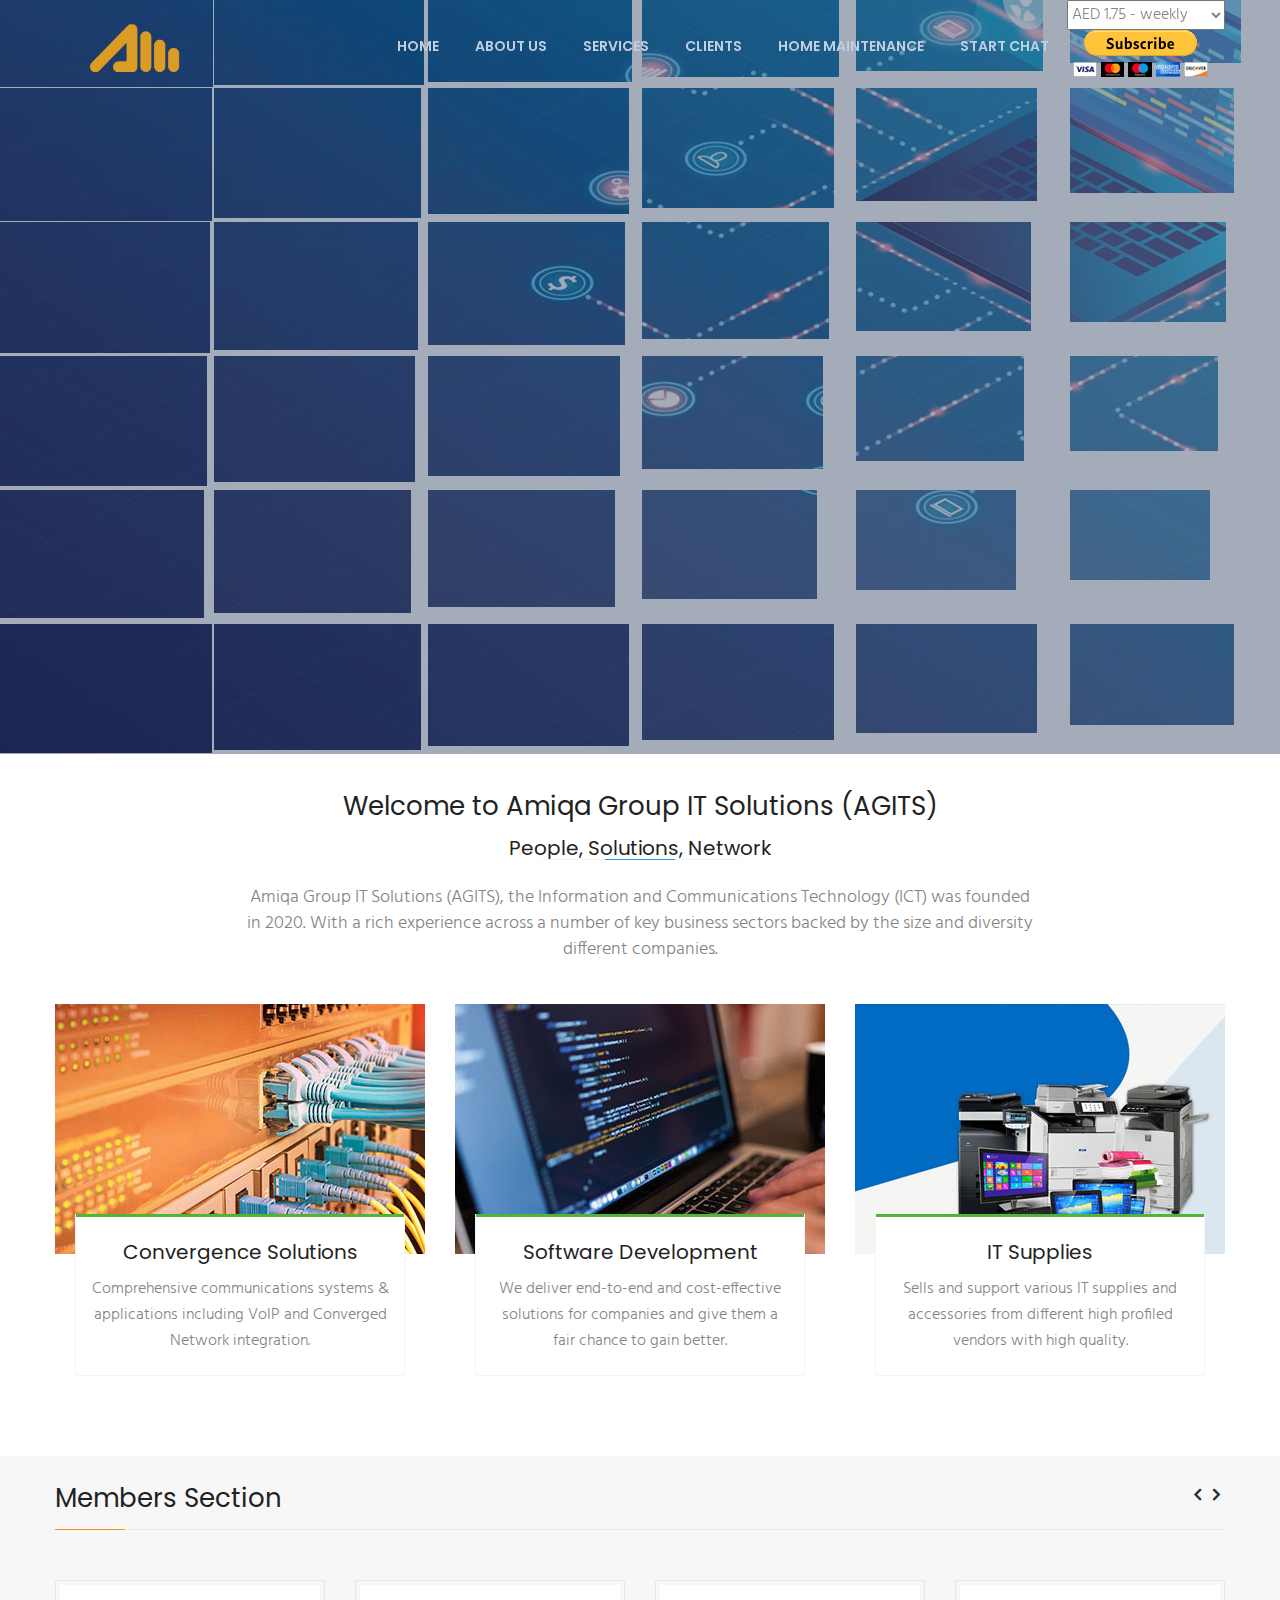
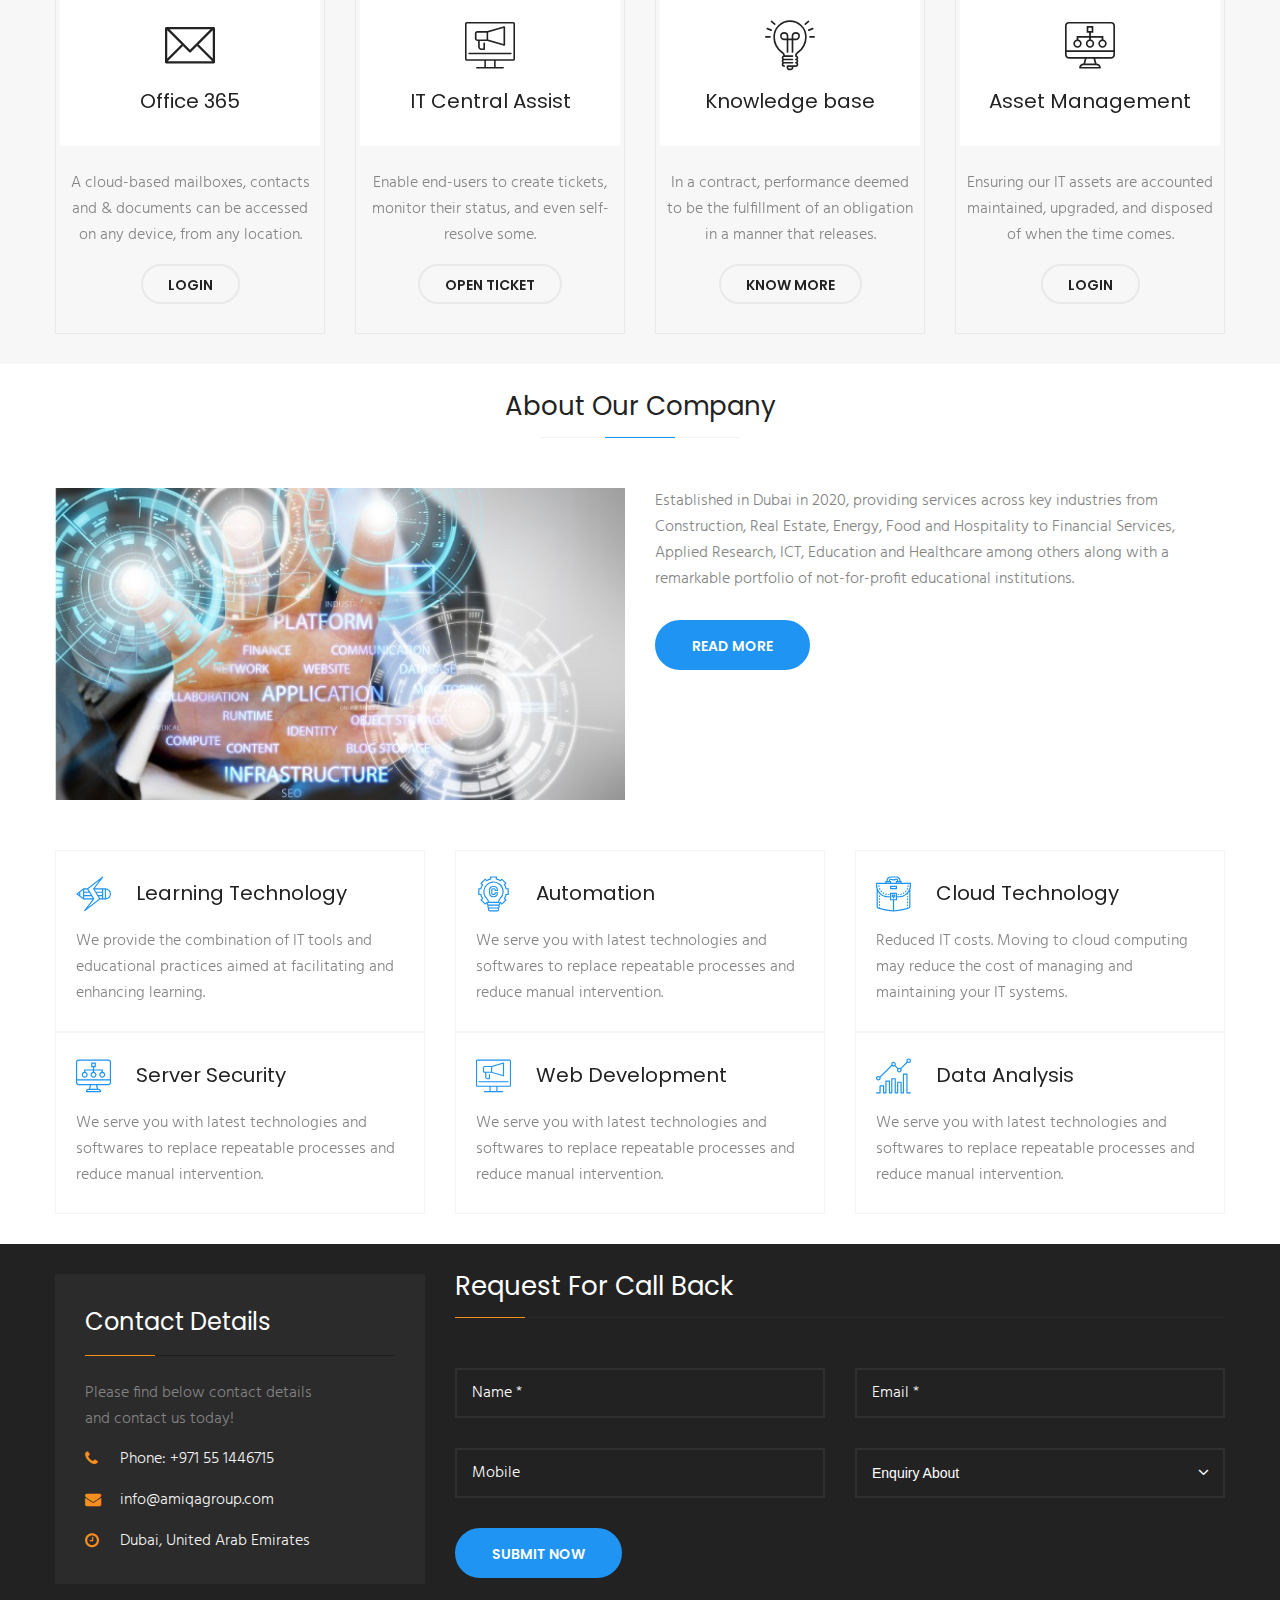
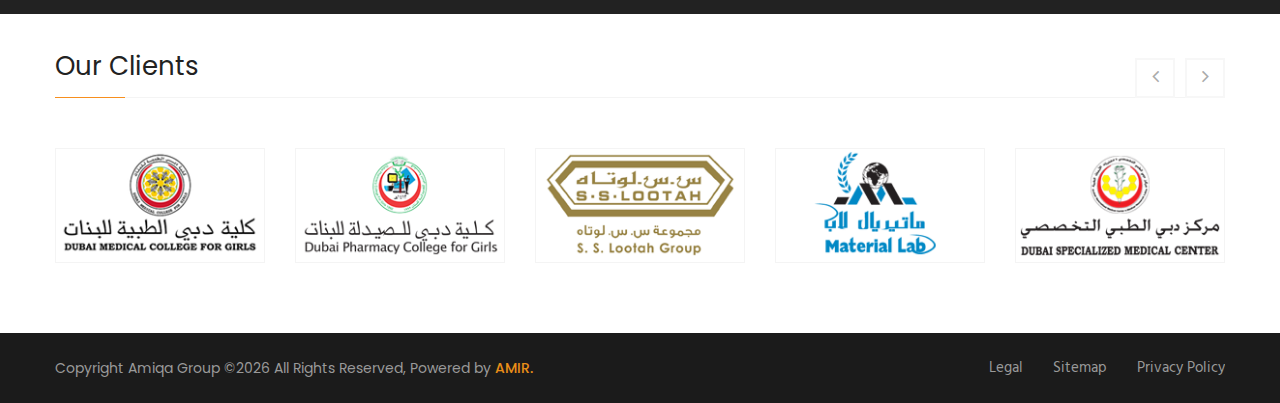
==== commit 8101f587: "chat button" ====
--- a/index.html
+++ b/index.html
@@ -72,7 +72,7 @@
                                 </li>
                                 <li ><a href="clients.html">Clients</a></li>
                                 <li><a href="https://amiqagroup.com">Home Maintenance</a></li>
-                                <li><a href="contact.html">Contact Us</a></li>
+                                <li><a href="javascript:void(Tawk_API.toggle())"> Start Chat </a></li>
                                 <li><form action="https://www.paypal.com/cgi-bin/webscr" method="post" target="_top">
                                     <input type="hidden" name="cmd" value="_s-xclick">
                                     <input type="hidden" name="hosted_button_id" value="F5MTNL6MKSCEY">
@@ -768,6 +768,18 @@
 
 
 
-
+<!--Start of Tawk.to Script-->
+<script type="text/javascript">
+    var Tawk_API=Tawk_API||{}, Tawk_LoadStart=new Date();
+    (function(){
+    var s1=document.createElement("script"),s0=document.getElementsByTagName("script")[0];
+    s1.async=true;
+    s1.src='https://embed.tawk.to/6424441231ebfa0fe7f55c1e/1gsmqjqps';
+    s1.charset='UTF-8';
+    s1.setAttribute('crossorigin','*');
+    s0.parentNode.insertBefore(s1,s0);
+    })();
+    </script>
+    <!--End of Tawk.to Script-->
 </body>
 </html>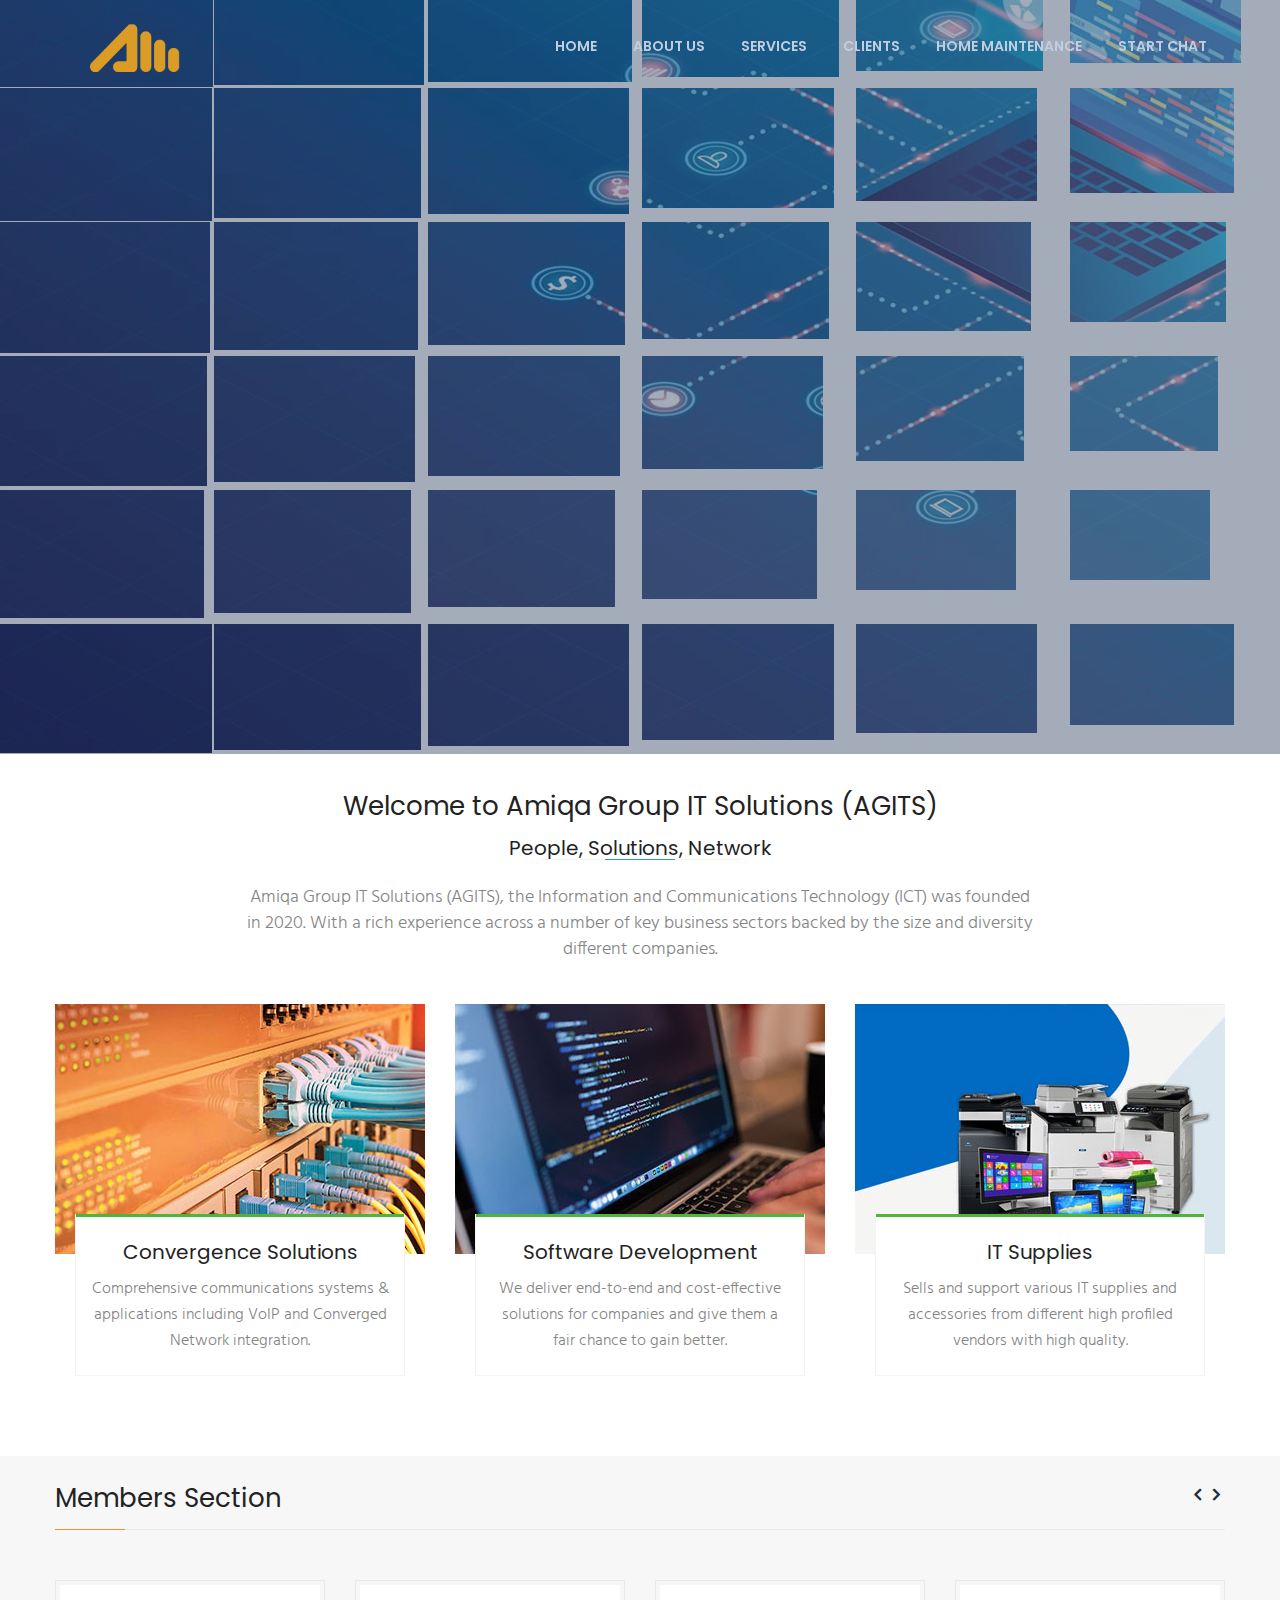
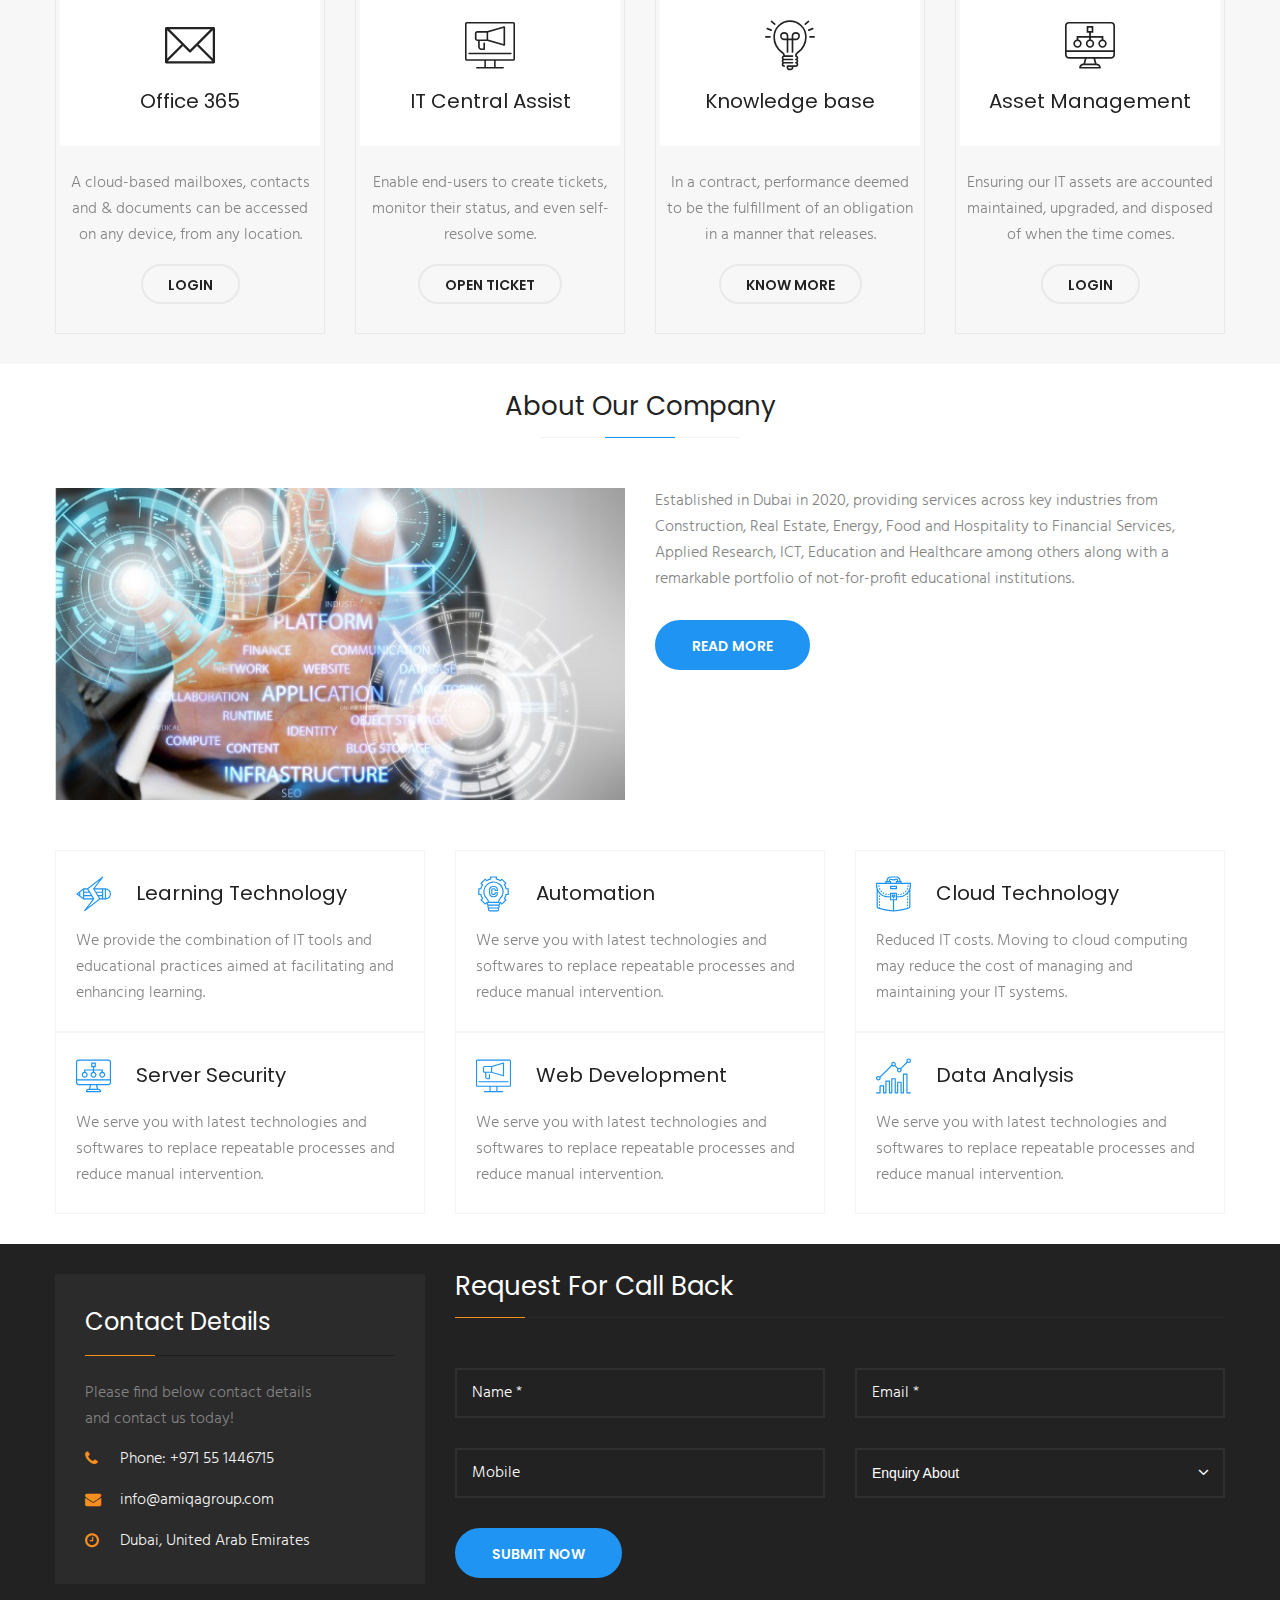
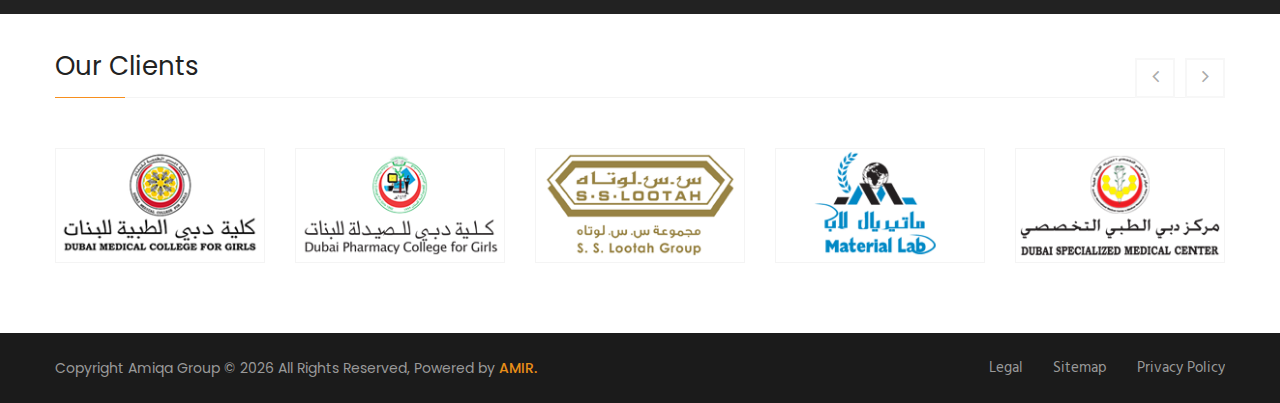
==== commit fb65e25d: "updated map" ====
--- a/index.html
+++ b/index.html
@@ -1,785 +1,984 @@
 <!DOCTYPE html>
 <html lang="en">
-<head>
-	<meta charset="UTF-8">
-	<title>Welcome to Amiqa Group IT Solutions (AGITS) </title>
-
-	<!-- responsive meta -->
-	<meta name="viewport" content="width=device-width, initial-scale=1">
-	<!-- For IE -->
-    <meta http-equiv="X-UA-Compatible" content="IE=edge">
-	<!-- master stylesheet -->
-	<link rel="stylesheet" href="css/style.css">
-	<!-- Responsive stylesheet -->
-	<link rel="stylesheet" href="css/responsive.css">
+  <head>
+    <meta charset="UTF-8" />
+    <title>Welcome to Amiqa Group IT Solutions (AGITS)</title>
+
+    <!-- responsive meta -->
+    <meta name="viewport" content="width=device-width, initial-scale=1" />
+    <!-- For IE -->
+    <meta http-equiv="X-UA-Compatible" content="IE=edge" />
+    <!-- master stylesheet -->
+    <link rel="stylesheet" href="css/style.css" />
+    <!-- Responsive stylesheet -->
+    <link rel="stylesheet" href="css/responsive.css" />
     <!-- Favicon -->
-    <link rel="apple-touch-icon" sizes="180x180" href="images/favicon/apple-touch-icon.png">
-    <link rel="icon" type="image/png" href="images/favicon/favicon.png" sizes="32x32">
-    <link rel="icon" type="image/png" href="images/favicon/favicon.png" sizes="16x16">
+    <link
+      rel="icon"
+      type="image/png"
+      href="images/favicon/favicon.png"
+      sizes="32x32"
+    />
+    <link
+      rel="icon"
+      type="image/png"
+      href="images/favicon/favicon.png"
+      sizes="16x16"
+    />
 
     <!-- Fixing Internet Explorer-->
     <!--[if lt IE 9]>
-        <script src="http://html5shiv.googlecode.com/svn/trunk/html5.js"></script>
-        <script src="js/html5shiv.js"></script>
+      <script src="http://html5shiv.googlecode.com/svn/trunk/html5.js"></script>
+      <script src="js/html5shiv.js"></script>
     <![endif]-->
-    
-</head>
-<body>
-<div class="boxed_wrapper">
-
-<!--Start Preloader --
+  </head>
+  <body>
+    <div class="boxed_wrapper">
+      <!--Start Preloader --
 <div class="preloader"></div>
-<--End Preloader --> 
-
-<!--Start header area-->
-  
-<!--Start mainmenu area-->
-<section class="mainmenu-area stricky" >
-    <div class="container">
-        <div class="row">
+<--End Preloader -->
+
+      <!--Start header area-->
+
+      <!--Start mainmenu area-->
+      <section class="mainmenu-area stricky">
+        <div class="container">
+          <div class="row">
             <div class="col-lg-12 col12ww">
-                <div class="mainmenu-bg clearfix">
-                    <!--Start logo-->
-                    <div class="logo pull-left">
-                        <a href="index.html">
-                            <img src="images/resources/logo.png" width="100" height="50" alt="Awesome Logo">
+              <div class="mainmenu-bg clearfix">
+                <!--Start logo-->
+                <div class="logo pull-left">
+                  <a href="index.html">
+                    <img
+                      src="images/resources/logo.png"
+                      width="100"
+                      height="50"
+                      alt="Awesome Logo"
+                    />
+                  </a>
+                </div>
+                <!--End logo-->
+                <!--Start mainmenu-->
+
+                <nav class="main-menu pull-right">
+                  <div class="navbar-header">
+                    <button
+                      type="button"
+                      class="navbar-toggle"
+                      data-toggle="collapse"
+                      data-target=".navbar-collapse"
+                    >
+                      <span class="icon-bar"></span>
+                      <span class="icon-bar"></span>
+                      <span class="icon-bar"></span>
+                    </button>
+                  </div>
+                  <div class="navbar-collapse collapse clearfix">
+                    <ul class="navigation clearfix">
+                      <li><a href="index.html">Home</a></li>
+                      <li><a href="about.html">ABOUT US</a></li>
+                      <li class="dropdown">
+                        <a href="service1.html">Services</a>
+                        <ul>
+                          <li><a href="service1.html">IT Consultancy</a></li>
+                          <li>
+                            <a href="service2.html">Software & Hardware</a>
+                          </li>
+                          <li><a href="service3.html">Networking </a></li>
+                          <li><a href="service4.html">Telecommunication</a></li>
+                          <li><a href="service5.html">Web Development</a></li>
+                          <li><a href="service6.html">Cloud Services</a></li>
+                        </ul>
+                      </li>
+                      <li><a href="clients.html">Clients</a></li>
+                      <li>
+                        <a href="https://amiqagroup.com">Home Maintenance</a>
+                      </li>
+                      <li>
+                        <a href="javascript:void(Tawk_API.toggle())">
+                          Start Chat
                         </a>
-                    </div>
-                    <!--End logo-->
-                    <!--Start mainmenu-->
-                      
-<nav class="main-menu pull-right">
-                        <div class="navbar-header">   	
-                            <button type="button" class="navbar-toggle" data-toggle="collapse" data-target=".navbar-collapse">
-                                <span class="icon-bar"></span>
-                                <span class="icon-bar"></span>
-                                <span class="icon-bar"></span>
-                            </button>
-                        </div>
-                        <div class="navbar-collapse collapse clearfix">
-                            <ul class="navigation clearfix">
-                                <li><a href="index.html">Home</a></li>
-                                <li><a href="about.html">ABOUT US</a></li>
-                                <li class="dropdown"><a href="service1.html">Services</a>
-                                    <ul>
-                                        <li><a href="service1.html">IT Consultancy</a></li>
-                                        <li><a href="service2.html">Software & Hardware</a></li>
-                                        <li><a href="service3.html">Networking </a></li>
-                                        <li><a href="service4.html">Telecommunication</a></li>
-                                        <li><a href="service5.html">Web Development</a></li>
-                                        <li><a href="service6.html">Cloud Services</a></li>
-                                    </ul>
-                                </li>
-                                <li ><a href="clients.html">Clients</a></li>
-                                <li><a href="https://amiqagroup.com">Home Maintenance</a></li>
-                                <li><a href="javascript:void(Tawk_API.toggle())"> Start Chat </a></li>
-                                <li><form action="https://www.paypal.com/cgi-bin/webscr" method="post" target="_top">
-                                    <input type="hidden" name="cmd" value="_s-xclick">
-                                    <input type="hidden" name="hosted_button_id" value="F5MTNL6MKSCEY">
-                                    <table>
-                                    <tr><td><input type="hidden" name="on0" value=""></td></tr><tr><td><select name="os0">
-                                        <option value="Weekly">AED 1.75 - weekly</option>
-                                        <option value="Daily">AED 0.50 - daily</option>
-                                        <option value="Monthly">AED 10.00 - monthly</option>
-                                    </select> </td></tr>
-                                    </table>
-                                    <input type="hidden" name="currency_code" value="USD">
-                                    <input type="image" src="images/resources/btn_subscribeCC_LG.gif" border="0" name="submit" alt="PayPal - The safer, easier way to pay online!">
-                                    <img alt="" border="0" src="https://www.paypalobjects.com/en_US/i/scr/pixel.gif" width="1" height="1">
-                                    </form></li>
-                            </ul>
-                        </div>
-                    </nav>
-                      <!--End mainmenu-->
-                </div>
-            </div>   
+                      </li>
+                    </ul>
+                  </div>
+                </nav>
+                <!--End mainmenu-->
+              </div>
+            </div>
+          </div>
         </div>
-    </div>
-</section>
-<!--End mainmenu area-->
-
-<!--Start rev slider wrapper-->     
-<section class="rev_slider_wrapper">
-    <div id="slider1" class="rev_slider"  data-version="5.0">
-        <ul>
-            
+      </section>
+      <!--End mainmenu area-->
+
+      <!--Start rev slider wrapper-->
+      <section class="rev_slider_wrapper">
+        <div id="slider1" class="rev_slider" data-version="5.0">
+          <ul>
             <li data-transition="rs-20">
-                <img src="images/slides/10.jpg"  alt="" width="1920" height="800" data-bgposition="top center" data-bgfit="cover" data-bgrepeat="no-repeat" data-bgparallax="1" >
-                
-                <div class="tp-caption  tp-resizeme" 
-                    data-x="left" data-hoffset="30" 
-                    data-y="top" data-voffset="270" 
-                    data-transform_idle="o:1;"         
-                    data-transform_in="x:[-175%];y:0px;z:0;rX:0;rY:0;rZ:0;sX:1;sY:1;skX:0;skY:0;opacity:0.01;s:3000;e:Power3.easeOut;" 
-                    data-transform_out="s:1000;e:Power3.easeInOut;s:1000;e:Power3.easeInOut;" 
-                    data-mask_in="x:[100%];y:0;s:inherit;e:inherit;" 
-                    data-splitin="none" 
-                    data-splitout="none"
-                    data-responsive_offset="on"
-                    data-start="700">
-                    <div class="slide-content-box mar-lft">
-                        <h1>Experienced for
-                         <br>   Every Kinds of IT Solution</h1>
-                        <p>With over 5 years of experience helping businesses to find<br>comprehensive solutions.</p>
-                    </div>
-                </div>
-                <div class="tp-caption tp-resizeme" 
-                    data-x="left" data-hoffset="30" 
-                    data-y="top" data-voffset="558" 
-                    data-transform_idle="o:1;"                         
-                    data-transform_in="y:[100%];z:0;rX:0deg;rY:0;rZ:0;sX:1;sY:1;skX:0;skY:0;opacity:0;s:2000;e:Power4.easeInOut;" 
-                    data-transform_out="s:1000;e:Power3.easeInOut;s:1000;e:Power3.easeInOut;"                     
-                    data-splitin="none" 
-                    data-splitout="none" 
-                    data-responsive_offset="on"
-                    data-start="2300">
-                    <div class="slide-content-box mar-lft">
-                        <div class="button">
-                            <a class="" href="#">Our Company</a>     
-                            <a class="btn-style-three" href="https://wa.link/kkyuvl">Contact Us</a>     
-                        </div>
-                    </div>
-                </div>
+              <img
+                src="images/slides/10.jpg"
+                alt=""
+                width="1920"
+                height="800"
+                data-bgposition="top center"
+                data-bgfit="cover"
+                data-bgrepeat="no-repeat"
+                data-bgparallax="1"
+              />
+
+              <div
+                class="tp-caption tp-resizeme"
+                data-x="left"
+                data-hoffset="30"
+                data-y="top"
+                data-voffset="270"
+                data-transform_idle="o:1;"
+                data-transform_in="x:[-175%];y:0px;z:0;rX:0;rY:0;rZ:0;sX:1;sY:1;skX:0;skY:0;opacity:0.01;s:3000;e:Power3.easeOut;"
+                data-transform_out="s:1000;e:Power3.easeInOut;s:1000;e:Power3.easeInOut;"
+                data-mask_in="x:[100%];y:0;s:inherit;e:inherit;"
+                data-splitin="none"
+                data-splitout="none"
+                data-responsive_offset="on"
+                data-start="700"
+              >
+                <div class="slide-content-box mar-lft">
+                  <h1>
+                    Experienced for <br />
+                    Every Kinds of IT Solution
+                  </h1>
+                  <p>
+                    With over 5 years of experience helping businesses to
+                    find<br />comprehensive solutions.
+                  </p>
+                </div>
+              </div>
+              <div
+                class="tp-caption tp-resizeme"
+                data-x="left"
+                data-hoffset="30"
+                data-y="top"
+                data-voffset="558"
+                data-transform_idle="o:1;"
+                data-transform_in="y:[100%];z:0;rX:0deg;rY:0;rZ:0;sX:1;sY:1;skX:0;skY:0;opacity:0;s:2000;e:Power4.easeInOut;"
+                data-transform_out="s:1000;e:Power3.easeInOut;s:1000;e:Power3.easeInOut;"
+                data-splitin="none"
+                data-splitout="none"
+                data-responsive_offset="on"
+                data-start="2300"
+              >
+                <div class="slide-content-box mar-lft">
+                  <div class="button">
+                    <a class="" href="#">Our Company</a>
+                    <a class="btn-style-three" href="https://wa.link/kkyuvl"
+                      >Contact Us</a
+                    >
+                  </div>
+                </div>
+              </div>
             </li>
             <li data-transition="fade">
-                <img src="images/slides/9.jpg" alt="" width="1920" height="800" data-bgposition="top center" data-bgfit="cover" data-bgrepeat="no-repeat" data-bgparallax="1" >
-                
-               <div class="tp-caption tp-resizeme slogan"
-                    data-x="center" data-hoffset="0" 
-                    data-y="center" data-voffset="-65" 
-                    data-transform_idle="o:1;"         
-                    data-transform_in="x:[-175%];y:0px;z:0;rX:0;rY:0;rZ:0;sX:1;sY:1;skX:0;skY:0;opacity:0.01;s:3000;e:Power3.easeOut;" 
-                    data-transform_out="s:1000;e:Power3.easeInOut;s:1000;e:Power3.easeInOut;" 
-                    data-mask_in="x:[100%];y:0;s:inherit;e:inherit;" 
-                    data-splitin="none" 
-                    data-splitout="none"  
-                    data-start="500">
-                    <div class="slide-content-box middle-slide">
-                        <h1>Plan for tomorrow & live for today</h1>
-                    </div>
-                </div>
-                <div class="tp-caption tp-resizeme"
-                    data-x="center" data-hoffset="0" 
-                    data-y="center" data-voffset="13" 
-                    data-transform_idle="o:1;"                         
-                    data-transform_in="x:[175%];y:0px;z:0;rX:0;rY:0;rZ:0;sX:1;sY:1;skX:0;skY:0;opacity:0.01;s:3000;e:Power3.easeOut;" 
-                    data-transform_out="s:1000;e:Power3.easeInOut;s:1000;e:Power3.easeInOut;" 
-                    data-mask_in="x:[-100%];y:0;s:inherit;e:inherit;" 
-                    data-splitin="none" 
-                    data-splitout="none" 
-                    data-responsive_offset="on"
-                    data-start="1500">
-                    <div class="slide-content-box middle-slide">
-                        <p>With over 10 years of experience helping businesses to find<br>comprehensive solutions.</p>
-                    </div>
-                </div>
-                <div class="tp-caption tp-resizeme" 
-                    data-x="center" data-hoffset="0" 
-                    data-y="center" data-voffset="100" 
-                    data-transform_idle="o:1;"                         
-                    data-transform_in="y:[100%];z:0;rX:0deg;rY:0;rZ:0;sX:1;sY:1;skX:0;skY:0;opacity:0;s:2000;e:Power4.easeInOut;" 
-                    data-transform_out="s:1000;e:Power3.easeInOut;s:1000;e:Power3.easeInOut;"                     
-                    data-splitin="none" 
-                    data-splitout="none" 
-                    data-responsive_offset="on"
-                    data-start="2300">
-                    <div class="slide-content-box middle-slide">
-                        <div class="button">
-                            <a class="#" href="#">Our Company</a>
-                            <a class="btn-style-two" href="https://wa.link/kkyuvl">Contact Us</a>           
-                        </div>    
-                    </div>
-                </div>
+              <img
+                src="images/slides/9.jpg"
+                alt=""
+                width="1920"
+                height="800"
+                data-bgposition="top center"
+                data-bgfit="cover"
+                data-bgrepeat="no-repeat"
+                data-bgparallax="1"
+              />
+
+              <div
+                class="tp-caption tp-resizeme slogan"
+                data-x="center"
+                data-hoffset="0"
+                data-y="center"
+                data-voffset="-65"
+                data-transform_idle="o:1;"
+                data-transform_in="x:[-175%];y:0px;z:0;rX:0;rY:0;rZ:0;sX:1;sY:1;skX:0;skY:0;opacity:0.01;s:3000;e:Power3.easeOut;"
+                data-transform_out="s:1000;e:Power3.easeInOut;s:1000;e:Power3.easeInOut;"
+                data-mask_in="x:[100%];y:0;s:inherit;e:inherit;"
+                data-splitin="none"
+                data-splitout="none"
+                data-start="500"
+              >
+                <div class="slide-content-box middle-slide">
+                  <h1>Plan for tomorrow & live for today</h1>
+                </div>
+              </div>
+              <div
+                class="tp-caption tp-resizeme"
+                data-x="center"
+                data-hoffset="0"
+                data-y="center"
+                data-voffset="13"
+                data-transform_idle="o:1;"
+                data-transform_in="x:[175%];y:0px;z:0;rX:0;rY:0;rZ:0;sX:1;sY:1;skX:0;skY:0;opacity:0.01;s:3000;e:Power3.easeOut;"
+                data-transform_out="s:1000;e:Power3.easeInOut;s:1000;e:Power3.easeInOut;"
+                data-mask_in="x:[-100%];y:0;s:inherit;e:inherit;"
+                data-splitin="none"
+                data-splitout="none"
+                data-responsive_offset="on"
+                data-start="1500"
+              >
+                <div class="slide-content-box middle-slide">
+                  <p>
+                    With over 10 years of experience helping businesses to
+                    find<br />comprehensive solutions.
+                  </p>
+                </div>
+              </div>
+              <div
+                class="tp-caption tp-resizeme"
+                data-x="center"
+                data-hoffset="0"
+                data-y="center"
+                data-voffset="100"
+                data-transform_idle="o:1;"
+                data-transform_in="y:[100%];z:0;rX:0deg;rY:0;rZ:0;sX:1;sY:1;skX:0;skY:0;opacity:0;s:2000;e:Power4.easeInOut;"
+                data-transform_out="s:1000;e:Power3.easeInOut;s:1000;e:Power3.easeInOut;"
+                data-splitin="none"
+                data-splitout="none"
+                data-responsive_offset="on"
+                data-start="2300"
+              >
+                <div class="slide-content-box middle-slide">
+                  <div class="button">
+                    <a class="#" href="#">Our Company</a>
+                    <a class="btn-style-two" href="https://wa.link/kkyuvl"
+                      >Contact Us</a
+                    >
+                  </div>
+                </div>
+              </div>
             </li>
             <li data-transition="fade">
-                <img src="images/slides/13.jpg"  alt="" width="1920" height="800" data-bgposition="top center" data-bgfit="cover" data-bgrepeat="no-repeat" data-bgparallax="1" >
-                
-                <div class="tp-caption  tp-resizeme" 
-                    data-x="right" data-hoffset="0" 
-                    data-y="top" data-voffset="310" 
-                    data-transform_idle="o:1;"         
-                    data-transform_in="x:[-175%];y:0px;z:0;rX:0;rY:0;rZ:0;sX:1;sY:1;skX:0;skY:0;opacity:0.01;s:3000;e:Power3.easeOut;" 
-                    data-transform_out="s:1000;e:Power3.easeInOut;s:1000;e:Power3.easeInOut;" 
-                    data-mask_in="x:[100%];y:0;s:inherit;e:inherit;" 
-                    data-splitin="none" 
-                    data-splitout="none"
-                    data-responsive_offset="on"
-                    data-start="700">
-                    <div class="slide-content-box">
-                        <h1>Choose right solution<br>for your business</h1>
-                        <p>With over 2 years of experience helping businesses to find<br>comprehensive solutions.</p>
-                        
-                    </div>
-                </div>
-                
-                <div class="tp-caption tp-resizeme" 
-                    data-x="center" data-hoffset="135" 
-                    data-y="top" data-voffset="558" 
-                    data-transform_idle="o:1;"                         
-                    data-transform_in="y:[100%];z:0;rX:0deg;rY:0;rZ:0;sX:1;sY:1;skX:0;skY:0;opacity:0;s:2000;e:Power4.easeInOut;" 
-                    data-transform_out="s:1000;e:Power3.easeInOut;s:1000;e:Power3.easeInOut;"                     
-                    data-splitin="none" 
-                    data-splitout="none" 
-                    data-responsive_offset="on"
-                    data-start="2300">
-                    <div class="slide-content-box mar-lft">
-                        <div class="button">
-                            <a class="" href="#">Our Company</a>     
-                            <a class="btn-style-four" href="https://wa.link/kkyuvl">Contact Us</a>     
-                        </div>
-                    </div>
-                </div>
-                
+              <img
+                src="images/slides/13.jpg"
+                alt=""
+                width="1920"
+                height="800"
+                data-bgposition="top center"
+                data-bgfit="cover"
+                data-bgrepeat="no-repeat"
+                data-bgparallax="1"
+              />
+
+              <div
+                class="tp-caption tp-resizeme"
+                data-x="right"
+                data-hoffset="0"
+                data-y="top"
+                data-voffset="310"
+                data-transform_idle="o:1;"
+                data-transform_in="x:[-175%];y:0px;z:0;rX:0;rY:0;rZ:0;sX:1;sY:1;skX:0;skY:0;opacity:0.01;s:3000;e:Power3.easeOut;"
+                data-transform_out="s:1000;e:Power3.easeInOut;s:1000;e:Power3.easeInOut;"
+                data-mask_in="x:[100%];y:0;s:inherit;e:inherit;"
+                data-splitin="none"
+                data-splitout="none"
+                data-responsive_offset="on"
+                data-start="700"
+              >
+                <div class="slide-content-box">
+                  <h1>Choose right solution<br />for your business</h1>
+                  <p>
+                    With over 2 years of experience helping businesses to
+                    find<br />comprehensive solutions.
+                  </p>
+                </div>
+              </div>
+
+              <div
+                class="tp-caption tp-resizeme"
+                data-x="center"
+                data-hoffset="135"
+                data-y="top"
+                data-voffset="558"
+                data-transform_idle="o:1;"
+                data-transform_in="y:[100%];z:0;rX:0deg;rY:0;rZ:0;sX:1;sY:1;skX:0;skY:0;opacity:0;s:2000;e:Power4.easeInOut;"
+                data-transform_out="s:1000;e:Power3.easeInOut;s:1000;e:Power3.easeInOut;"
+                data-splitin="none"
+                data-splitout="none"
+                data-responsive_offset="on"
+                data-start="2300"
+              >
+                <div class="slide-content-box mar-lft">
+                  <div class="button">
+                    <a class="" href="#">Our Company</a>
+                    <a class="btn-style-four" href="https://wa.link/kkyuvl"
+                      >Contact Us</a
+                    >
+                  </div>
+                </div>
+              </div>
             </li>
-        </ul>
-    </div>
-</section>
-<!--End rev slider wrapper-->
- 
-<!--Start welcome area-->  
-<section class="welcome-area sec-padding">
-    <div class="container">
-        <div class="sec-title text-center">
-		
+          </ul>
+        </div>
+      </section>
+      <!--End rev slider wrapper-->
+
+      <!--Start welcome area-->
+      <section class="welcome-area sec-padding">
+        <div class="container">
+          <div class="sec-title text-center">
             <h1>Welcome to Amiqa Group IT Solutions (AGITS)</h1>
-			<h3>People, Solutions, Network</h3>
+            <h3>People, Solutions, Network</h3>
             <span class="border-center"></span>
-            <p>Amiqa Group IT Solutions (AGITS), the Information and Communications Technology (ICT) was founded in 2020. With a rich experience across a number of key business sectors backed by the size and diversity different companies.</p>
-        </div>
-        <div class="row">
+            <p>
+              Amiqa Group IT Solutions (AGITS), the Information and
+              Communications Technology (ICT) was founded in 2020. With a rich
+              experience across a number of key business sectors backed by the
+              size and diversity different companies.
+            </p>
+          </div>
+          <div class="row">
             <!--Start single item-->
             <div class="col-md-4 col-sm-12 col-xs-12">
-                <div class="single-service-item text-center">
-                    <div class="img-holder">
-                        <img src="images/services/networking.jpg" alt="Awesome Image">
-                        <div class="overlay-style-one">
-                            <div class="box">
-                                <div class="content">
-                                    <a href="#"><i class="fa fa-link" aria-hidden="true"></i></a>
-                                </div>
-                            </div>
-                        </div>
-                    </div>
-                    <div class="text-holder">
-                        <div class="text">
-                            <a href="#"><h3 class="title">Convergence Solutions</h3></a>
-                            <p>Comprehensive communications systems & applications including  VoIP and Converged Network integration.</p>
-                        </div>
-                    </div>
-                </div>
+              <div class="single-service-item text-center">
+                <div class="img-holder">
+                  <img
+                    src="images/services/networking.jpg"
+                    alt="Awesome Image"
+                  />
+                  <div class="overlay-style-one">
+                    <div class="box">
+                      <div class="content">
+                        <a href="#"
+                          ><i class="fa fa-link" aria-hidden="true"></i
+                        ></a>
+                      </div>
+                    </div>
+                  </div>
+                </div>
+                <div class="text-holder">
+                  <div class="text">
+                    <a href="#"><h3 class="title">Convergence Solutions</h3></a>
+                    <p>
+                      Comprehensive communications systems & applications
+                      including VoIP and Converged Network integration.
+                    </p>
+                  </div>
+                </div>
+              </div>
             </div>
             <!--End single item-->
             <!--Start single item-->
             <div class="col-md-4 col-sm-12 col-xs-12">
-                <div class="single-service-item text-center">
-                    <div class="img-holder">
-                        <img src="images/services/soft.jpg" alt="Awesome Image">
-                        <div class="overlay-style-one">
-                            <div class="box">
-                                <div class="content">
-                                    <a href="#"><i class="fa fa-link" aria-hidden="true"></i></a>
-                                </div>
-                            </div>
-                        </div>
-                    </div>
-                    <div class="text-holder">
-                        <div class="text">
-                            <a href="#"><h3 class="title">Software Development</h3></a>
-                            <p>We deliver end-to-end and cost-effective solutions for companies and give them a fair chance to gain better.</p>
-                        </div>
-                    </div>
-                </div>
+              <div class="single-service-item text-center">
+                <div class="img-holder">
+                  <img src="images/services/soft.jpg" alt="Awesome Image" />
+                  <div class="overlay-style-one">
+                    <div class="box">
+                      <div class="content">
+                        <a href="#"
+                          ><i class="fa fa-link" aria-hidden="true"></i
+                        ></a>
+                      </div>
+                    </div>
+                  </div>
+                </div>
+                <div class="text-holder">
+                  <div class="text">
+                    <a href="#"><h3 class="title">Software Development</h3></a>
+                    <p>
+                      We deliver end-to-end and cost-effective solutions for
+                      companies and give them a fair chance to gain better.
+                    </p>
+                  </div>
+                </div>
+              </div>
             </div>
             <!--End single item-->
             <!--Start single item-->
             <div class="col-md-4 col-sm-12 col-xs-12">
-                <div class="single-service-item text-center">
-                    <div class="img-holder">
-                        <img src="images/services/web.jpg" alt="Awesome Image">
-                        <div class="overlay-style-one">
-                            <div class="box">
-                                <div class="content">
-                                    <a href="#"><i class="fa fa-link" aria-hidden="true"></i></a>
-                                </div>
-                            </div>
-                        </div>
-                    </div>
-                    <div class="text-holder">
-                        <div class="text">
-                            <a href="#"><h3 class="title">IT supplies</h3></a>
-                            <p>Sells and support various IT supplies and accessories from different high profiled vendors with high quality.</p>
-                        </div>
-                    </div>
-                </div>
+              <div class="single-service-item text-center">
+                <div class="img-holder">
+                  <img src="images/services/web.jpg" alt="Awesome Image" />
+                  <div class="overlay-style-one">
+                    <div class="box">
+                      <div class="content">
+                        <a href="#"
+                          ><i class="fa fa-link" aria-hidden="true"></i
+                        ></a>
+                      </div>
+                    </div>
+                  </div>
+                </div>
+                <div class="text-holder">
+                  <div class="text">
+                    <a href="#"><h3 class="title">IT supplies</h3></a>
+                    <p>
+                      Sells and support various IT supplies and accessories from
+                      different high profiled vendors with high quality.
+                    </p>
+                  </div>
+                </div>
+              </div>
             </div>
             <!--End single item-->
-            
+          </div>
         </div>
-    </div>
-</section>
-<!--End welcome area-->
-
-<!--Start service area-->
-<section class="service-area">
-    <div class="container">
-        <div class="sec-title pdb-50">
+      </section>
+      <!--End welcome area-->
+
+      <!--Start service area-->
+      <section class="service-area">
+        <div class="container">
+          <div class="sec-title pdb-50">
             <h1>Members Section</h1>
             <span class="border"></span>
+          </div>
+          <div class="row">
+            <div class="col-md-12">
+              <div class="servicecarousel">
+                <!--Start single item-->
+                <div class="single-item text-center">
+                  <div class="item">
+                    <div class="icon-holder">
+                      <span class="flaticon-contact"></span>
+                      <h3>Office 365</h3>
+                    </div>
+                    <div class="text-holder">
+                      <p>
+                        A cloud-based mailboxes, contacts and & documents can be
+                        accessed on any device, from any location.
+                      </p>
+                      <a
+                        class="thm-btn bgclr-1"
+                        href="https://www.office.com/"
+                        target="_blank"
+                        >Login</a
+                      >
+                    </div>
+                  </div>
+                </div>
+                <!--End single item-->
+                <!--Start single item-->
+                <div class="single-item text-center">
+                  <div class="item">
+                    <div class="icon-holder">
+                      <span class="flaticon-technology-1"></span>
+                      <h3>IT Central Assist</h3>
+                    </div>
+                    <div class="text-holder">
+                      <p>
+                        Enable end-users to create tickets, monitor their
+                        status, and even self-resolve some.
+                      </p>
+                      <a class="thm-btn bgclr-1" href="#">Open Ticket</a>
+                    </div>
+                  </div>
+                </div>
+                <!--End single item-->
+                <!--Start single item-->
+                <div class="single-item text-center">
+                  <div class="item">
+                    <div class="icon-holder">
+                      <span class="flaticon-light-bulb"></span>
+                      <h3>Knowledge base</h3>
+                    </div>
+                    <div class="text-holder">
+                      <p>
+                        In a contract, performance deemed to be the fulfillment
+                        of an obligation in a manner that releases.
+                      </p>
+                      <a class="thm-btn bgclr-1" href="#">Know More</a>
+                    </div>
+                  </div>
+                </div>
+                <!--End single item-->
+                <!--Start single item-->
+                <div class="single-item text-center">
+                  <div class="item">
+                    <div class="icon-holder">
+                      <span class="flaticon-computer"></span>
+                      <h3>Asset Management</h3>
+                    </div>
+                    <div class="text-holder">
+                      <p>
+                        Ensuring our IT assets are accounted maintained,
+                        upgraded, and disposed of when the time comes.
+                      </p>
+                      <a class="thm-btn bgclr-1" href="http://assets.agits.ae/"
+                        >Login</a
+                      >
+                    </div>
+                  </div>
+                </div>
+                <!--End single item-->
+              </div>
+            </div>
+          </div>
         </div>
-        <div class="row">
-            <div class="col-md-12">
-                <div class="servicecarousel">
-                    <!--Start single item-->
-                    <div class="single-item text-center">
-                        <div class="item">
-                            <div class="icon-holder">
-                                <span class="flaticon-contact"></span>
-                                <h3>Office 365</h3>    
-                            </div>
-                            <div class="text-holder">
-                                <p>A cloud-based mailboxes, contacts and & documents  can be accessed on any device, from any location.</p>
-                                <a class="thm-btn bgclr-1" href="https://www.office.com/" target="_blank">Login</a>
-                            </div>
-                        </div>
-                    </div>
-                    <!--End single item-->
-                    <!--Start single item-->
-                    <div class="single-item text-center">
-                        <div class="item">
-                            <div class="icon-holder">
-                                <span class="flaticon-technology-1"></span>
-                                <h3>IT Central Assist </h3>    
-                            </div>
-                            <div class="text-holder">
-                                <p>Enable end-users to create tickets, monitor their status, and even self-resolve some.</p>
-                                <a class="thm-btn bgclr-1" href="#">Open Ticket</a>
-                            </div>
-                        </div>
-                    </div>
-                    <!--End single item-->
-                    <!--Start single item-->
-                    <div class="single-item text-center">
-                        <div class="item">
-                            <div class="icon-holder">
-                                <span class="flaticon-light-bulb"></span>
-                                <h3>Knowledge base</h3>    
-                            </div>
-                            <div class="text-holder">
-                                <p>In a contract, performance deemed to be the fulfillment of an obligation in a manner that releases.</p>
-                                <a class="thm-btn bgclr-1" href="#">Know More</a>
-                            </div>
-                        </div>
-                    </div>
-                    <!--End single item-->
-                    <!--Start single item-->
-                    <div class="single-item text-center">
-                        <div class="item">
-                            <div class="icon-holder">
-                                <span class="flaticon-computer"></span>
-                                <h3>Asset Management</h3>    
-                            </div>
-                            <div class="text-holder">
-                                <p>Ensuring our IT assets are accounted maintained, upgraded, and disposed of when the time comes.</p>
-                                <a class="thm-btn bgclr-1" href="http://assets.agits.ae/">Login</a>
-                            </div>
-                        </div>
-                    </div>
-                    <!--End single item-->
-                </div>
-            </div>    
-        </div>
-    </div>
-</section>
-<!--End service area--> 
-   
-<!--Start about area-->  
-<section class="about-area sec-padding">
-    <div class="container">
-        <div class="sec-title pdb-50 text-center">
+      </section>
+      <!--End service area-->
+
+      <!--Start about area-->
+      <section class="about-area sec-padding">
+        <div class="container">
+          <div class="sec-title pdb-50 text-center">
             <h1>About Our Company</h1>
             <span class="border-center"></span>
-        </div>
-        <div class="row">
+          </div>
+          <div class="row">
             <div class="col-lg-6 col-md-12">
-                <div class="img-holder">
-                    <img src="images/about/it-services.jpg" width="50" height="50" alt="Awesome Image">
-                </div>
+              <div class="img-holder">
+                <img
+                  src="images/about/it-services.jpg"
+                  width="50"
+                  height="50"
+                  alt="Awesome Image"
+                />
+              </div>
             </div>
             <div class="col-lg-6 col-md-12">
-                <div class="text-holder">
-                    <div class="top-text">                        
-                        <p>Established in Dubai in 2020, providing services across key industries from Construction, Real Estate, Energy, Food and Hospitality to Financial Services, Applied Research, ICT, Education and Healthcare among others along with a remarkable portfolio of not-for-profit educational institutions. </p> 
-                    </div>
-                    <!--div class="bottom-text">
+              <div class="text-holder">
+                <div class="top-text">
+                  <p>
+                    Established in Dubai in 2020, providing services across key
+                    industries from Construction, Real Estate, Energy, Food and
+                    Hospitality to Financial Services, Applied Research, ICT,
+                    Education and Healthcare among others along with a
+                    remarkable portfolio of not-for-profit educational
+                    institutions.
+                  </p>
+                </div>
+                <!--div class="bottom-text">
                         <span>S.S.Lootah International </span>
                         <p>S.S. Lootah International was envisioned in 1997, and subsequently established as the international business arm of S. S. Lootah Group leading its national, regional and global business growth in the 21st century.</p>
                     </div-->
-                    <div class="bottom">
-                        <a class="readmore thm-btn bgclr-1" href="#">Read More</a>
-                        
-                    </div>
-                </div>
-            </div>
+                <div class="bottom">
+                  <a class="readmore thm-btn bgclr-1" href="#">Read More</a>
+                </div>
+              </div>
+            </div>
+          </div>
+          <div class="promotion-box">
+            <div class="row">
+              <!--Start single box-->
+              <div class="col-md-4">
+                <div class="singel-box hvr-float">
+                  <div class="top">
+                    <div class="icon-holder">
+                      <span class="flaticon-innovation"></span>
+                    </div>
+                    <div class="title-holder">
+                      <h3>Learning Technology</h3>
+                    </div>
+                  </div>
+                  <div class="text-holder">
+                    <p>
+                      We provide the combination of IT tools and educational
+                      practices aimed at facilitating and enhancing learning.
+                    </p>
+                  </div>
+                </div>
+              </div>
+              <!--End single box-->
+              <!--Start single box-->
+              <div class="col-md-4">
+                <div class="singel-box hvr-float">
+                  <div class="top">
+                    <div class="icon-holder">
+                      <span class="flaticon-shapes"></span>
+                    </div>
+                    <div class="title-holder">
+                      <h3>Automation</h3>
+                    </div>
+                  </div>
+                  <div class="text-holder">
+                    <p>
+                      We serve you with latest technologies and softwares to
+                      replace repeatable processes and reduce manual
+                      intervention.
+                    </p>
+                  </div>
+                </div>
+              </div>
+              <!--End single box-->
+              <!--Start single box-->
+              <div class="col-md-4">
+                <div class="singel-box hvr-float">
+                  <div class="top">
+                    <div class="icon-holder">
+                      <span class="flaticon-suitcase"></span>
+                    </div>
+                    <div class="title-holder">
+                      <h3>Cloud Technology</h3>
+                    </div>
+                  </div>
+                  <div class="text-holder">
+                    <p>
+                      Reduced IT costs. Moving to cloud computing may reduce the
+                      cost of managing and maintaining your IT systems.
+                    </p>
+                  </div>
+                </div>
+              </div>
+              <!--Start single box-->
+              <div class="col-md-4">
+                <div class="singel-box hvr-float">
+                  <div class="top">
+                    <div class="icon-holder">
+                      <span class="flaticon-computer"></span>
+                    </div>
+                    <div class="title-holder">
+                      <h3>Server Security</h3>
+                    </div>
+                  </div>
+                  <div class="text-holder">
+                    <p>
+                      We serve you with latest technologies and softwares to
+                      replace repeatable processes and reduce manual
+                      intervention.
+                    </p>
+                  </div>
+                </div>
+              </div>
+              <!--End single box-->
+              <!--Start single box-->
+              <div class="col-md-4">
+                <div class="singel-box hvr-float">
+                  <div class="top">
+                    <div class="icon-holder">
+                      <span class="flaticon-technology-1"></span>
+                    </div>
+                    <div class="title-holder">
+                      <h3>Web Development</h3>
+                    </div>
+                  </div>
+                  <div class="text-holder">
+                    <p>
+                      We serve you with latest technologies and softwares to
+                      replace repeatable processes and reduce manual
+                      intervention.
+                    </p>
+                  </div>
+                </div>
+              </div>
+              <!--End single box-->
+              <!--Start single box-->
+              <div class="col-md-4">
+                <div class="singel-box hvr-float">
+                  <div class="top">
+                    <div class="icon-holder">
+                      <span class="flaticon-stats"></span>
+                    </div>
+                    <div class="title-holder">
+                      <h3>Data Analysis</h3>
+                    </div>
+                  </div>
+                  <div class="text-holder">
+                    <p>
+                      We serve you with latest technologies and softwares to
+                      replace repeatable processes and reduce manual
+                      intervention.
+                    </p>
+                  </div>
+                </div>
+              </div>
+              <!--End single box-->
+              <!--End single box-->
+            </div>
+          </div>
         </div>
-        <div class="promotion-box">
-            <div class="row">
-                <!--Start single box-->
-                <div class="col-md-4">
-                    <div class="singel-box hvr-float">
-                        <div class="top">
-                            <div class="icon-holder">
-                                <span class="flaticon-innovation"></span>    
-                            </div>
-                            <div class="title-holder">
-                                <h3>Learning Technology</h3>
-                            </div>
-                        </div>
-                        <div class="text-holder">
-                            <p>We provide the combination of IT tools and educational practices aimed at facilitating and enhancing learning.</p>
-                        </div>
-                    </div>
-                </div>
-                <!--End single box-->
-                <!--Start single box-->
-                <div class="col-md-4">
-                    <div class="singel-box hvr-float">
-                        <div class="top">
-                            <div class="icon-holder">
-                                <span class="flaticon-shapes"></span>    
-                            </div>
-                            <div class="title-holder">
-                                <h3> Automation </h3>
-                            </div>
-                        </div>
-                        <div class="text-holder">
-                            <p>We serve you with latest technologies and softwares to replace repeatable processes and reduce manual intervention.</p>
-                        </div>
-                    </div>
-                </div>
-                <!--End single box-->
-                <!--Start single box-->
-                <div class="col-md-4">
-                    <div class="singel-box hvr-float">
-                        <div class="top">
-                            <div class="icon-holder">
-                                <span class="flaticon-suitcase"></span>    
-                            </div>
-                            <div class="title-holder">
-                                <h3>Cloud Technology</h3>
-                            </div>
-                        </div>
-                        <div class="text-holder">
-                            <p>Reduced IT costs. Moving to cloud computing may reduce the cost of managing and maintaining your IT systems.</p>
-                        </div>
-                    </div>
-                </div>
-                <!--Start single box-->
-                <div class="col-md-4">
-                    <div class="singel-box hvr-float">
-                        <div class="top">
-                            <div class="icon-holder">
-                                <span class="flaticon-computer"></span>    
-                            </div>
-                            <div class="title-holder">
-                                <h3> Server Security </h3>
-                            </div>
-                        </div>
-                        <div class="text-holder">
-                            <p>We serve you with latest technologies and softwares to replace repeatable processes and reduce manual intervention.</p>
-                        </div>
-                    </div>
-                </div>
-                <!--End single box-->
-                <!--Start single box-->
-                <div class="col-md-4">
-                    <div class="singel-box hvr-float">
-                        <div class="top">
-                            <div class="icon-holder">
-                                <span class="flaticon-technology-1"></span>    
-                            </div>
-                            <div class="title-holder">
-                                <h3> Web Development </h3>
-                            </div>
-                        </div>
-                        <div class="text-holder">
-                            <p>We serve you with latest technologies and softwares to replace repeatable processes and reduce manual intervention.</p>
-                        </div>
-                    </div>
-                </div>
-                <!--End single box-->
-                <!--Start single box-->
-                <div class="col-md-4">
-                    <div class="singel-box hvr-float">
-                        <div class="top">
-                            <div class="icon-holder">
-                                <span class="flaticon-stats"></span>    
-                            </div>
-                            <div class="title-holder">
-                                <h3> Data Analysis </h3>
-                            </div>
-                        </div>
-                        <div class="text-holder">
-                            <p>We serve you with latest technologies and softwares to replace repeatable processes and reduce manual intervention.</p>
-                        </div>
-                    </div>
-                </div>
-                <!--End single box-->
-                <!--End single box-->
-            </div>
+      </section>
+      <!--End about area-->
+
+      <!--Start consultations area-->
+      <section class="consultations-area sec-padding">
+        <div class="container">
+          <div class="row">
+            <div class="col-md-4 col-sm-6 col-xs-12">
+              <div class="contact-info">
+                <div class="sec-title">
+                  <h2>Contact Details</h2>
+                  <span class="border"></span>
+                </div>
+                <div class="text">
+                  <p>
+                    Please find below contact details <br />and contact us
+                    today!
+                  </p>
+                </div>
+                <ul>
+                  <li>
+                    <span class="fa fa-phone"></span>Phone: +971 55 1446715
+                  </li>
+                  <li>
+                    <span class="fa fa-envelope"></span>info@amiqagroup.com
+                  </li>
+                  <li>
+                    <span class="fa fa-clock-o"></span>Dubai, United Arab
+                    Emirates
+                  </li>
+                </ul>
+              </div>
+            </div>
+            <div class="col-md-8 col-sm-12 col-xs-12">
+              <div class="request-form">
+                <div class="sec-title pdb-50">
+                  <h1>Request For Call Back</h1>
+                  <span class="border"></span>
+                </div>
+                <form
+                  id="request-form"
+                  name="request-form"
+                  action="inc/sendmail.php"
+                  method="post"
+                >
+                  <div class="row">
+                    <div class="col-md-6">
+                      <input
+                        type="text"
+                        name="form_name"
+                        value=""
+                        placeholder="Name *"
+                        required=""
+                      />
+                      <input
+                        type="text"
+                        name="form_phone"
+                        value=""
+                        placeholder="Mobile"
+                      />
+                    </div>
+                    <div class="col-md-6">
+                      <input
+                        type="email"
+                        name="form_email"
+                        value=""
+                        placeholder="Email *"
+                        required=""
+                      />
+                      <select class="selectmenu">
+                        <option selected="selected">Enquiry About</option>
+                        <option>Business Growth</option>
+                        <option>Sustainability</option>
+                        <option>Performance</option>
+                        <option>Advanced Analytics</option>
+                        <option>Organization</option>
+                        <option>Customer Insights</option>
+                      </select>
+                    </div>
+                  </div>
+                  <div class="row">
+                    <div class="col-md-12">
+                      <button class="thm-btn bgclr-1" type="submit">
+                        Submit Now
+                      </button>
+                    </div>
+                  </div>
+                </form>
+              </div>
+            </div>
+          </div>
         </div>
-    </div>
-</section>           
-<!--End about area-->             
-     
-
-<!--Start consultations area-->
-<section class="consultations-area sec-padding">
-    <div class="container">
-        <div class="row">
-            <div class="col-md-4 col-sm-6 col-xs-12">   
-                <div class="contact-info">
-                    <div class="sec-title">
-                        <h2>Contact Details</h2>
-                        <span class="border"></span>
-                    </div>
-                    <div class="text">
-                        <p>Please find below contact details <br>and contact us today!</p>
-                    </div>
-                    <ul>
-                        <li><span class="fa fa-phone"></span>Phone: +971 55 1446715</li>
-                        <li><span class="fa fa-envelope"></span>info@amiqagroup.com</li>
-                        <li><span class="fa fa-clock-o"></span>Dubai, United Arab Emirates</li>
-                    </ul>
-                </div>
-            </div>
-            <div class="col-md-8 col-sm-12 col-xs-12">
-                <div class="request-form">
-                    <div class="sec-title pdb-50">
-                        <h1>Request For Call Back</h1>
-                        <span class="border"></span>
-                    </div>
-                    <form id="request-form" name="request-form" action="inc/sendmail.php" method="post">
-                        <div class="row">
-                            <div class="col-md-6">
-                                <input type="text" name="form_name" value="" placeholder="Name *" required="">
-                                <input type="text" name="form_phone" value="" placeholder="Mobile">    
-                            </div>
-                            <div class="col-md-6">
-                                <input type="email" name="form_email" value="" placeholder="Email *" required="">
-                                <select class="selectmenu">
-                                    <option selected="selected">Enquiry About</option>
-                                    <option>Business Growth</option>
-                                    <option>Sustainability</option>
-                                    <option>Performance</option>
-                                    <option>Advanced Analytics</option>
-                                    <option>Organization</option>
-                                    <option>Customer Insights</option>
-				                </select>    
-                            </div>
-                        </div>
-                        <div class="row">
-                            <div class="col-md-12">
-                                <button class="thm-btn bgclr-1" type="submit">Submit Now</button>
-                                
-                            </div>
-                        </div>
-                    </form>
-                </div>
-            </div>
-        </div>
-    </div>
-</section>
-<!--End consultations area-->
- 
- 
- 
-<!--Start Brand area-->  
-<section class="brand-area">
-    <div class="container">
-        <div class="sec-title pdb-50">
+      </section>
+      <!--End consultations area-->
+
+      <!--Start Brand area-->
+      <section class="brand-area">
+        <div class="container">
+          <div class="sec-title pdb-50">
             <h1>Our Clients</h1>
             <span class="border"></span>
+          </div>
+          <div class="row">
+            <div class="col-md-12">
+              <div class="brand">
+                <!--Start single item-->
+                <a
+                  class="tool_tip"
+                  title="Dubai Medical college for Girls"
+                  href="#"
+                >
+                  <div class="single-item">
+                    <img src="images/brand/1.png" alt="DMCG" />
+                  </div>
+                </a>
+                <!--End single item-->
+                <!--Start single item-->
+                <a
+                  class="tool_tip"
+                  title="Dubai Pharmacy college for Girls"
+                  href="#"
+                >
+                  <div class="single-item">
+                    <img src="images/brand/2.png" alt="DPC" />
+                  </div>
+                </a>
+                <!--End single item-->
+                <!--Start single item-->
+                <a class="tool_tip" title="S.S Lootah Group" href="#">
+                  <div class="single-item">
+                    <img src="images/brand/3.png" alt="SSLG" />
+                  </div>
+                </a>
+                <!--End single item-->
+                <!--Start single item-->
+                <a class="tool_tip" title="Material Lab" href="#">
+                  <div class="single-item" title="Media Partner">
+                    <img src="images/brand/4.png" alt="MLAB" />
+                  </div>
+                </a>
+                <!--End single item-->
+                <!--Start single item-->
+                <a
+                  class="tool_tip"
+                  title="Dubai Specialized Medical Center"
+                  href="#"
+                >
+                  <div class="single-item">
+                    <img src="images/brand/5.png" alt="DSMC" />
+                  </div>
+                </a>
+                <a class="tool_tip" title="Lootah Technical Center" href="#">
+                  <div class="single-item">
+                    <img src="images/brand/ltc.png" alt="LTC" />
+                  </div>
+                </a>
+                <a class="tool_tip" title="DMUH" href="#">
+                  <div class="single-item">
+                    <img src="images/brand/11dmuh.png" alt="Jawhara" />
+                  </div>
+                </a>
+
+                <a class="tool_tip" title="Jawahar Hotels" href="#">
+                  <div class="single-item">
+                    <img src="images/brand/7jawhara.png" alt="Jawhara" />
+                  </div>
+                </a>
+                <a class="tool_tip" title="S.S Lootah Readymix" href="#">
+                  <div class="single-item">
+                    <img src="images/brand/8readymix.png" alt="Readymix" />
+                  </div>
+                </a>
+                <a class="tool_tip" title="S.S Lootah Real Estate" href="#">
+                  <div class="single-item">
+                    <img src="images/brand/9sslre.png" alt="SSLRE" />
+                  </div>
+                </a>
+                <a class="tool_tip" title="S.S Lootah Trading" href="#">
+                  <div class="single-item">
+                    <img src="images/brand/10sslt.png" alt="SSLT" />
+                  </div>
+                </a>
+
+                <!--End single item-->
+              </div>
+            </div>
+          </div>
         </div>
-        <div class="row">
-            <div class="col-md-12">
-                <div class="brand">
-                    <!--Start single item-->
-                    <a class="tool_tip" title="Dubai Medical college for Girls" href="#">
-                        <div class="single-item">
-                            <img src="images/brand/1.png" alt="DMCG">
-                        </div>
-                    </a>
-                    <!--End single item-->
-                    <!--Start single item-->
-                    <a class="tool_tip" title="Dubai Pharmacy college for Girls" href="#">
-                        <div class="single-item">
-                           <img src="images/brand/2.png" alt="DPC">
-                        </div>
-                    </a>
-                    <!--End single item-->
-                    <!--Start single item-->
-                    <a class="tool_tip" title="S.S Lootah Group" href="#">
-                        <div class="single-item">
-                            <img src="images/brand/3.png" alt="SSLG">
-                        </div>
-                    </a>
-                    <!--End single item-->
-                    <!--Start single item-->
-                    <a class="tool_tip" title="Material Lab" href="#">
-                        <div class="single-item" title="Media Partner">
-                            <img src="images/brand/4.png" alt="MLAB">
-                        </div>
-                    </a>
-                    <!--End single item-->
-                    <!--Start single item-->
-                    <a class="tool_tip" title="Dubai Specialized Medical Center" href="#">
-                        <div class="single-item">
-                            <img src="images/brand/5.png" alt="DSMC">
-                        </div>
-                    </a>
-					  <a class="tool_tip" title="Lootah Technical Center" href="#">
-                        <div class="single-item">
-                            <img src="images/brand/ltc.png" alt="LTC">
-                        </div>
-                    </a>
-					<a class="tool_tip" title="DMUH" href="#">
-                        <div class="single-item">
-                            <img src="images/brand/11dmuh.png" alt="Jawhara">
-                        </div>
-                    </a>
-
-                    <a class="tool_tip" title="Jawahar Hotels" href="#">
-                        <div class="single-item">
-                            <img src="images/brand/7jawhara.png" alt="Jawhara">
-                        </div>
-                    </a>
-					<a class="tool_tip" title="S.S Lootah Readymix" href="#">
-                        <div class="single-item">
-                            <img src="images/brand/8readymix.png" alt="Readymix">
-                        </div>
-                    </a>
-					<a class="tool_tip" title="S.S Lootah Real Estate" href="#">
-                        <div class="single-item">
-                            <img src="images/brand/9sslre.png" alt="SSLRE">
-                        </div>
-                    </a>
-					<a class="tool_tip" title="S.S Lootah Trading" href="#">
-                        <div class="single-item">
-                            <img src="images/brand/10sslt.png" alt="SSLT">
-                        </div>
-                    </a>
-
-                    <!--End single item-->
-                </div>
-            </div>
+      </section>
+      <!--End Brand area-->
+
+      <!--Start footer bottom area-->
+      <section class="footer-bottom-area">
+        <div class="container">
+          <div class="row">
+            <div class="col-md-8">
+              <div class="copyright-text">
+                <p>
+                  Copyright Amiqa Group &copy;
+                  <script>
+                    document.write(new Date().getFullYear());
+                  </script>
+                  All Rights Reserved, Powered by
+                  <a href="https://amiqagroup.com">AMIR.</a>
+                </p>
+              </div>
+            </div>
+            <div class="col-md-4">
+              <ul class="footer-menu">
+                <li><a href="#">Legal</a></li>
+                <li><a href="#">Sitemap</a></li>
+                <li><a href="#">Privacy Policy</a></li>
+              </ul>
+            </div>
+          </div>
         </div>
+      </section>
+      <!--End footer bottom area-->
     </div>
-</section>
-<!--End Brand area-->    
-  
- 
-
-<!--Start footer bottom area-->
-<section class="footer-bottom-area">
-    <div class="container">
-        <div class="row">
-            <div class="col-md-8">
-                <div class="copyright-text">
-                    <p>Copyright Amiqa Group &copy;<script>document.write(new Date().getFullYear());</script> All Rights Reserved, Powered by <a href="https://amiqagroup.com">AMIR.</a></p> 
-                </div>
-            </div>
-            <div class="col-md-4">
-                <ul class="footer-menu">
-                    <li><a href="#">Legal</a></li>
-                    <li><a href="#">Sitemap</a></li>
-                    <li><a href="#">Privacy Policy</a></li>
-                </ul>
-            </div>
-        </div>
+
+    <!--Scroll to top-->
+    <div class="scroll-to-top scroll-to-target" data-target="html">
+      <span class="fa fa-chevron-circle-up"></span>
     </div>
-</section><!--End footer bottom area-->
-
-</div>
-
-<!--Scroll to top-->
-<div class="scroll-to-top scroll-to-target" data-target="html"><span class="fa fa-chevron-circle-up"></span></div>
-
-<!-- main jQuery -->
-<script src="js/jquery-1.12.4.min.js"></script>
-<!-- Wow Script -->
-<script src="js/wow.js"></script>
-<!-- bootstrap -->
-<script src="js/bootstrap.min.js"></script>
-<!-- bx slider -->
-<script src="js/jquery.bxslider.min.js"></script>
-<!-- count to -->
-<script src="js/jquery.countTo.js"></script>
-<!-- owl carousel -->
-<script src="js/owl.carousel.min.js"></script>
-<!-- validate -->
-<script src="js/validation.js"></script>
-<!-- mixit up -->
-<script src="js/jquery.mixitup.min.js"></script>
-<!-- easing -->
-<script src="js/jquery.easing.min.js"></script>
-<!-- gmap helper -->
-<script src="https://maps.googleapis.com/maps/api/js?key=AIzaSyAHzPSV2jshbjI8fqnC_C4L08ffnj5EN3A"></script>
-<!--gmap script-->
-<script src="js/gmaps.js"></script>
-<script src="js/map-helper.js"></script>
-<!-- fancy box -->
-<script src="js/jquery.fancybox.pack.js"></script>
-<script src="js/jquery.appear.js"></script>
-<!-- isotope script-->
-<script src="js/isotope.js"></script>
-<script src="js/jquery.prettyPhoto.js"></script> 
-<script src="js/jquery.bootstrap-touchspin.js"></script>
-<!-- jQuery timepicker js -->
-<script src="webassets/timepicker/timePicker.js"></script>
-<!-- Bootstrap select picker js -->
-<script src="webassets/bootstrap-sl-1.12.1/bootstrap-select.js"></script>                               
-<!-- Bootstrap bootstrap touchspin js -->
-<!-- jQuery ui js -->
-<script src="webassets/jquery-ui-1.11.4/jquery-ui.js"></script>
-<!-- Language Switche  -->
-<script src="webassets/language-switcher/jquery.polyglot.language.switcher.js"></script>
-<!-- Html 5 light box script-->
-<script src="webassets/html5lightbox/html5lightbox.js"></script>
-
-
-<!-- revolution slider js -->
-<script src="webassets/revolution/js/jquery.themepunch.tools.min.js"></script>
-<script src="webassets/revolution/js/jquery.themepunch.revolution.min.js"></script>
-<script src="webassets/revolution/js/extensions/revolution.extension.actions.min.js"></script>
-<script src="webassets/revolution/js/extensions/revolution.extension.carousel.min.js"></script>
-<script src="webassets/revolution/js/extensions/revolution.extension.kenburn.min.js"></script>
-<script src="webassets/revolution/js/extensions/revolution.extension.layeranimation.min.js"></script>
-<script src="webassets/revolution/js/extensions/revolution.extension.migration.min.js"></script>
-<script src="webassets/revolution/js/extensions/revolution.extension.navigation.min.js"></script>
-<script src="webassets/revolution/js/extensions/revolution.extension.parallax.min.js"></script>
-<script src="webassets/revolution/js/extensions/revolution.extension.slideanims.min.js"></script>
-<script src="webassets/revolution/js/extensions/revolution.extension.video.min.js"></script>
-
-
-
-<!-- thm custom script -->
-<script src="js/custom.js"></script>
-
-
-
-
-<!--Start of Tawk.to Script-->
-<script type="text/javascript">
-    var Tawk_API=Tawk_API||{}, Tawk_LoadStart=new Date();
-    (function(){
-    var s1=document.createElement("script"),s0=document.getElementsByTagName("script")[0];
-    s1.async=true;
-    s1.src='https://embed.tawk.to/6424441231ebfa0fe7f55c1e/1gsmqjqps';
-    s1.charset='UTF-8';
-    s1.setAttribute('crossorigin','*');
-    s0.parentNode.insertBefore(s1,s0);
-    })();
+
+    <!-- main jQuery -->
+    <script src="js/jquery-1.12.4.min.js"></script>
+    <!-- Wow Script -->
+    <script src="js/wow.js"></script>
+    <!-- bootstrap -->
+    <script src="js/bootstrap.min.js"></script>
+    <!-- bx slider -->
+    <script src="js/jquery.bxslider.min.js"></script>
+    <!-- count to -->
+    <script src="js/jquery.countTo.js"></script>
+    <!-- owl carousel -->
+    <script src="js/owl.carousel.min.js"></script>
+    <!-- validate -->
+    <script src="js/validation.js"></script>
+    <!-- mixit up -->
+    <script src="js/jquery.mixitup.min.js"></script>
+    <!-- easing -->
+    <script src="js/jquery.easing.min.js"></script>
+    <!-- gmap helper --
+    <script src="https://maps.googleapis.com/maps/api/js?key=AIzaSyAHzPSV2jshbjI8fqnC_C4L08ffnj5EN3A"></script>
+    <--gmap script--
+    <script src="js/gmaps.js"></script>
+    <script src="js/map-helper.js"></script-->
+    <!-- fancy box -->
+    <script src="js/jquery.fancybox.pack.js"></script>
+    <script src="js/jquery.appear.js"></script>
+    <!-- isotope script-->
+    <script src="js/isotope.js"></script>
+    <script src="js/jquery.prettyPhoto.js"></script>
+    <script src="js/jquery.bootstrap-touchspin.js"></script>
+    <!-- jQuery timepicker js -->
+    <script src="webassets/timepicker/timePicker.js"></script>
+    <!-- Bootstrap select picker js -->
+    <script src="webassets/bootstrap-sl-1.12.1/bootstrap-select.js"></script>
+    <!-- Bootstrap bootstrap touchspin js -->
+    <!-- jQuery ui js -->
+    <script src="webassets/jquery-ui-1.11.4/jquery-ui.js"></script>
+    <!-- Language Switche  -->
+    <script src="webassets/language-switcher/jquery.polyglot.language.switcher.js"></script>
+    <!-- Html 5 light box script-->
+    <script src="webassets/html5lightbox/html5lightbox.js"></script>
+
+    <!-- revolution slider js -->
+    <script src="webassets/revolution/js/jquery.themepunch.tools.min.js"></script>
+    <script src="webassets/revolution/js/jquery.themepunch.revolution.min.js"></script>
+    <script src="webassets/revolution/js/extensions/revolution.extension.actions.min.js"></script>
+    <script src="webassets/revolution/js/extensions/revolution.extension.carousel.min.js"></script>
+    <script src="webassets/revolution/js/extensions/revolution.extension.kenburn.min.js"></script>
+    <script src="webassets/revolution/js/extensions/revolution.extension.layeranimation.min.js"></script>
+    <script src="webassets/revolution/js/extensions/revolution.extension.migration.min.js"></script>
+    <script src="webassets/revolution/js/extensions/revolution.extension.navigation.min.js"></script>
+    <script src="webassets/revolution/js/extensions/revolution.extension.parallax.min.js"></script>
+    <script src="webassets/revolution/js/extensions/revolution.extension.slideanims.min.js"></script>
+    <script src="webassets/revolution/js/extensions/revolution.extension.video.min.js"></script>
+
+    <!-- thm custom script -->
+    <script src="js/custom.js"></script>
+
+    <!--Start of Tawk.to Script-->
+    <script type="text/javascript">
+      var Tawk_API = Tawk_API || {},
+        Tawk_LoadStart = new Date();
+      (function () {
+        var s1 = document.createElement("script"),
+          s0 = document.getElementsByTagName("script")[0];
+        s1.async = true;
+        s1.src = "https://embed.tawk.to/6424441231ebfa0fe7f55c1e/1gsmqjqps";
+        s1.charset = "UTF-8";
+        s1.setAttribute("crossorigin", "*");
+        s0.parentNode.insertBefore(s1, s0);
+      })();
     </script>
     <!--End of Tawk.to Script-->
-</body>
-</html>+  </body>
+</html>
--- a/css/style.css
+++ b/css/style.css
@@ -104,9 +104,7 @@
 .float_right {
     float: right;
 }
-h4 {
-
-}
+
 a,
 a:hover,
 a:active,
@@ -409,7 +407,7 @@
 
 
 
-.review-box {}
+
 .review-box ul {
     margin-left: -1px;
     margin-right: -1px;
@@ -559,8 +557,7 @@
 .main-menu .navigation > li.current > a {
     color: #e88e18;
 }
-.main-menu .navigation > li.dropdown > a {}
-.main-menu .navigation > li.dropdown > a:after {}
+
 .main-menu .navigation > li > a:before{
     position: absolute;
     bottom: 0px;
@@ -644,14 +641,6 @@
     color: #e88e18;    
 }
 
-.main-menu .navigation > li > ul > li.dropdown > a:after{}
-.main-menu .navigation > li > ul > li.dropdown:hover > a:after{}
-.main-menu .navigation > li > ul > li > ul{}
-.main-menu .navigation > li > ul li:hover ul {}
-.main-menu .navigation > li > ul > li ul li {}
-.main-menu .navigation > li > ul > li ul li:first-child{}
-.main-menu .navigation > li > ul > li ul li a{ }
-.main-menu .navigation > li > ul > li  > ul > li:hover > a{}
 .main-menu .navbar-collapse > ul li.dropdown .dropdown-btn {
   position: absolute;
   right: 10px;
@@ -761,7 +750,7 @@
 }
 
 
-.mainmenu-right-box {}
+
 .mainmenu-area .quote-button {
     float: right;
 }
@@ -853,9 +842,7 @@
 .rev_slider_wrapper .slide-content-box.middle-slide p{
   text-align: center;
 }
-.rev_slider_wrapper .slide-content-box.middle-slide .button a{
-
-}
+
 
 
 .tparrows {
@@ -997,7 +984,7 @@
 .single-service-item .text-holder .title:hover{
     color: #e88e18;
 }
-.single-service-item .text-holder p{}
+
 
 
 
@@ -1122,13 +1109,11 @@
     position: relative;
     overflow: hidden;
 }
-.about-area .img-holder{}
+
 .about-area .img-holder img{
     width: 100%;
 }
-.about-area .text-holder{
-    
-}
+
 .about-area .text-holder .top-text{
     padding-bottom: 18px;
 }
@@ -1184,7 +1169,7 @@
     color: #2094f3;
     line-height: 35px;
 }
-.about-area .promotion-box .singel-box .top .title-holder {}
+
 .about-area .promotion-box .singel-box .top .title-holder h3 {
     line-height: 35px;
 }
@@ -1295,7 +1280,7 @@
     background: #2b2b2b;
     display: block;
 }
-.consultations-area .contact-info .text{}
+
 .consultations-area .contact-info .text p{
     margin: 0;    
 }
@@ -1318,7 +1303,7 @@
   color: #f78f1e;
 }
 
-.consultations-area .request-form{  }
+
 .consultations-area .request-form .sec-title h1{
     color: #ffffff;    
 }
@@ -1502,9 +1487,7 @@
 .single-blog-item .text-holder .blog-title:hover{
   color: #e88e18;
 }
-.single-blog-item .text-holder .text {
-  
-}
+
 .single-blog-item .text-holder .text p {
   margin: 0;  
 }
@@ -1542,7 +1525,7 @@
     position: relative;
     top: 2px;
 }
-.latest-blog-area .single-blog-item:hover{}
+
 
 
 
@@ -1731,7 +1714,7 @@
     text-align: center;
     line-height: 110px;
 }
-.brand-area .brand .single-item a{ }
+
 .brand-area .brand .single-item:hover{
     border: 1px solid #e0dcdc;
 }
@@ -1850,7 +1833,7 @@
 
 
 
-.single-footer-widget .latest-post{}
+
 .single-footer-widget .latest-post .single-post {
     padding-left: 70px;
     position: relative;
@@ -1888,7 +1871,7 @@
     -o-transform: perspective(400px) rotateX(0deg);
     transform: perspective(400px) rotateX(0deg);   
 }
-.single-footer-widget .latest-post .single-post:hover .img-holder img {}
+
 .single-footer-widget .latest-post .single-post .img-holder .overlay-style-one .box .content a:hover i {
     color: #222;
 }
@@ -1945,7 +1928,7 @@
     margin-top: -6px;
     margin-bottom: 40px;
 }
-.single-footer-widget .newsletter-box p{ }
+
 .single-footer-widget .newsletter-box .newsletter-form {
     position: relative;
     overflow: hidden;
@@ -2151,7 +2134,7 @@
     border-bottom: 1px solid #f4f4f4;
     border-top: 1px solid #f4f4f4;
 }
-.breadcrumb-bottom-area .left ul{}
+
 .breadcrumb-bottom-area .left ul li{
     display: inline-block;
     margin-right: 6px;
@@ -2520,7 +2503,7 @@
     padding-top: 35px;
     background: #e88e18;
 }
-.footer-top-area .title{}
+
 .footer-top-area .title h3 {
     color: #ffffff;
     font-size: 22px;
@@ -2543,9 +2526,7 @@
     Faq content area style
 =============================================
 ***/
-.faq-content-area{
-   
-}
+
 .faq-content-area .title h3 {
     overflow: hidden;
     color: #222222;
@@ -2623,9 +2604,7 @@
     transform: translateY(0%); 
     opacity: 1;
 }
-.team-area .single-team-member .img-holder .overlay-style-one .box .content ul{
-    
-}
+
 .team-area .single-team-member .img-holder .overlay-style-one .box .content ul li{
     display: inline-block;
     margin: 0 3px;    
@@ -2726,9 +2705,7 @@
 .testimonial-section .single-testimonial-item .text-holder p{
     margin: 0;    
 }
-.testimonial-section .single-testimonial-item .client-info{
-    
-}
+
 .testimonial-section .single-testimonial-item .client-info h3 {
     color: #222222;
     font-size: 18px;
@@ -2747,12 +2724,12 @@
     Blog Default Area style
 =============================================
 ***/
-#blog-area{}
+
 .blog-default-area{
     padding-top: 80px;
     padding-bottom: 80px;
 }
-.blog-default-area .blog-post {}
+
 .blog-default-area .blog-post .single-blog-item{
     margin-bottom: 50px;
 }
@@ -2869,7 +2846,7 @@
 }
 
 
-.single-sidebar .popular-post {}
+
 .single-sidebar .popular-post li {
     margin-bottom: 20px;
     padding-left: 90px;
@@ -3107,7 +3084,7 @@
     border-color: #e88e18;
     color: #fff;
 }
-.blog-large-area .blog-post .post-pagination {}
+
 .blog-large-area .sidebar-wrapper {
     padding-left: 30px;
 }
@@ -3119,7 +3096,7 @@
     Blog Single Area style
 =============================================
 ***/
-.blog-single-area { }
+
 .blog-single-area .blog-post .single-blog-item {
     border-bottom: none;
     padding-bottom: 0;
@@ -3212,9 +3189,7 @@
     font-family: 'Poppins', sans-serif;
 }
 
-.blog-single-area .tag-social-share-box .social-share {
-  
-}
+
 .blog-single-area .tag-social-share-box .social-share h5 {
   color: #222222;
   display: inline-block;
@@ -3287,9 +3262,7 @@
   margin: -2px 0 14px;
   text-transform: capitalize;
 }
-.blog-single-area .author-box .text-holder p{
- 
-}
+
 
 .blog-single-area .author-box .text-holder .social-link {
   margin-left: -6px;
@@ -3376,9 +3349,7 @@
   font-weight: 300;
   margin: 0 0 12px;
 }
-.blog-single-area .add-comment-box .add-rating-box ul {
-  
-}
+
 .blog-single-area .add-comment-box .add-rating-box ul li {
   border-right: 1px solid #ebebeb;
   display: inline-block;
@@ -3400,7 +3371,7 @@
     transition: all 500ms ease;
 }
 
-.blog-single-area .add-comment-box #add-comment-form {}
+
 .blog-single-area .add-comment-box #add-comment-form .field-label {
     color: #848484;
     display: block;
@@ -3467,7 +3438,7 @@
     color: #e88e18;
     font-size: 50px;
 }
-.get-touch-area .single-item .text-holder {}
+
 .get-touch-area .single-item .text-holder h3 {
     color: #222222;
     font-size: 20px;
@@ -3615,7 +3586,7 @@
     Project Area style
 =============================================
 ***/
-.project-area{}
+
 .project-area .single-project-item{
     margin-bottom: 30px;  
 }
@@ -3671,7 +3642,7 @@
     margin-bottom: 50px;
 }
 
-.project-single-area .project-info {}
+
 .project-single-area .project-info ul {
     background: #f9f9f9;
     display: block;
@@ -3700,9 +3671,7 @@
     color: #999999;
 }
 
-.project-single-area .legal-work-content {
-    
-}
+
 .project-single-area .legal-work-content h3 {
     color: #222222;
     font-size: 24px;
@@ -3827,14 +3796,12 @@
 #single-service-area .sec-title h1{
     font-size: 24px;    
 }
-.left-sidebar .single-sidebar {}
+
 .left-sidebar .single-sidebar .page-link {
     overflow: hidden;
     margin-bottom: 50px;
 }
-.left-sidebar .single-sidebar .page-link li{
-
-}
+
 .left-sidebar .single-sidebar .page-link li:last-child{
     margin-bottom: 0px;   
 }
@@ -3928,9 +3895,7 @@
     font-size: 18px;    
 }
 
-.left-sidebar .single-sidebar .contact-author-info{
-    
-}
+
 .left-sidebar .single-sidebar .contact-author-info ul li .title {
     padding-bottom: 0;
 }
@@ -3939,15 +3904,14 @@
 }
 
 
-#single-service-area .content-box{}
+
 #single-service-area .content-box .top-content {
     overflow: hidden;
 }
 #single-service-area .content-box .top-content .single-item {
     margin-bottom: 30px;    
 }
-#single-service-area .content-box .top-content .single-item .img-holder {
-}
+
 #single-service-area .content-box .top-content .single-item .img-holder img {
     width: 100%;
 }
@@ -4110,7 +4074,7 @@
     margin-bottom: 60px;
 }
 
-#single-service-area .content-box .consultation-form{}
+
 #single-service-area .content-box .consultation-form form{ 
     display: block;
     border: 1px solid #eeeeee;
@@ -4170,8 +4134,7 @@
     overflow: hidden;
     padding-bottom: 20px;
 }
-.shop-area .showing-result-shorting .showing{}
-.shop-area .showing-result-shorting .shorting{ }
+
 .shop-area .showing-result-shorting .showing p {
     color: #848484;
     font-size: 16px;
@@ -4184,7 +4147,7 @@
     margin-bottom: 40px;
     transition: all 0.7s ease;
 }
-.single-product-item:hover{  }
+
 .single-product-item .img-holder {
     display: block;
     overflow: hidden;
@@ -4267,9 +4230,7 @@
     display: block;
     padding: 14px 15px 0;
 }
-.single-product-item .title-holder .botton .product-cart{
-    
-}
+
 .single-product-item .title-holder .botton .product-cart a {
     color: #999999;
     font-size: 15px;
@@ -4289,7 +4250,7 @@
     margin-top: 20px;    
 }
 
-.single-sidebar .price-ranger{ }
+
 .single-sidebar .price-ranger .ui-widget-content {
     background: #e5e5e5;
     border: none;
@@ -4361,14 +4322,14 @@
     width: 40px;
     margin: 6px 0 0;
 }
-.single-sidebar .price-ranger .ranger-min-max-block input[type='text'].max {}
+
 .single-sidebar .price-ranger .ranger-min-max-block span {
     color: #999999;
     font-weight: 600;
     font-size: 16px;
 }
 
-.sidebar-wrapper .single-sidebar .popular-product {}
+
 .sidebar-wrapper .single-sidebar .popular-product li {
     border-bottom: 1px solid #f7f7f7;
     margin-bottom: 25px;
@@ -4395,8 +4356,7 @@
     transition: all 0.5s ease 0s;
     width: 100%;
 }
-.sidebar-wrapper .single-sidebar .popular-product li:hover .img-holder img{
-}
+
 .sidebar-wrapper .single-sidebar .popular-product li .img-holder .overlay-style-one .box .content a i {
     opacity: 0;
     font-size: 16px;
@@ -4503,8 +4463,7 @@
 .single-shop-content .content-box .review-box {
     margin: 0 0 15px;
 }
-.single-shop-content .content-box .review-box ul {}
-.single-shop-content .content-box .review-box ul li {}
+
 .single-shop-content .content-box .review-box ul li i {
     color: #e88e18;
     font-size: 15px;
@@ -4565,7 +4524,7 @@
   color: #e88e18;
 }
 
-.single-shop-content .content-box .addto-cart-box {}
+
 .single-shop-content .content-box .addto-cart-box .input-group.bootstrap-touchspin {
   float: left;
   width: 70px;
@@ -4654,9 +4613,7 @@
   margin-top: -30px;
   padding: 30px 30px 40px;
 }
-.product-tab-box .tab-content .review-box {
-  
-}
+
 .product-tab-box .tab-content .review-box .title {
     margin-top: 3px;
     padding-bottom: 25px;
@@ -4711,9 +4668,7 @@
 }
 
 
-.product-tab-box .tab-content .review-form .title{
-    
-}
+
 .product-tab-box .tab-content .review-form .title h3 {
     margin: 0 0 15px;
 }
@@ -4778,7 +4733,7 @@
 .product-tab-box .tab-content .review-form form button {
     padding: 11px 35px 9px;
 }
-.product-tab-box .tab-content .review-form form button:hover{}
+
 .product-tab-box .tab-content .review-form .add-rating-box ul li:hover a i{
     opacity: 1;
     color: #e88e18;
@@ -4798,7 +4753,7 @@
 .related-product .sec-title {
   padding-bottom: 40px;
 }
-.related-product .single-product-item {}
+
 
 .single-shop-area .sidebar-wrapper .single-sidebar .sec-title {
     overflow: hidden;
@@ -4900,7 +4855,7 @@
   padding-right: 25px;
   width: 120px;
 }
-.cart-area .cart-table tbody tr .qty .input-group.bootstrap-touchspin {}
+
 .cart-area .cart-table tbody tr .qty .bootstrap-touchspin .input-group-btn-vertical .bootstrap-touchspin-up {
   border-radius: 0;
   margin-left: 0;
@@ -4959,7 +4914,7 @@
     font-weight: 400;
     font-size: 18px;
 }
-.cart-area .cart-table tbody tr td .remove{ }
+
 .cart-area .cart-table tbody tr td .remove .checkbox label {
     color: #777;
     font-size: 16px;
@@ -5015,8 +4970,7 @@
     overflow: hidden;
     padding-top: 76px;
 }
-.cart-bottom .calculate-shipping {}
-.cart-bottom .calculate-shipping .ui-state-default .ui-icon {}
+
 .cart-bottom .calculate-shipping .ui-selectmenu-button span.ui-icon {
     border-left: 2px solid #f7f7f7;
     display: block;
@@ -5336,7 +5290,7 @@
 }
 
 
-.cart-total{}
+
 .cart-total-table {
     border: 2px solid #f7f7f7
 }
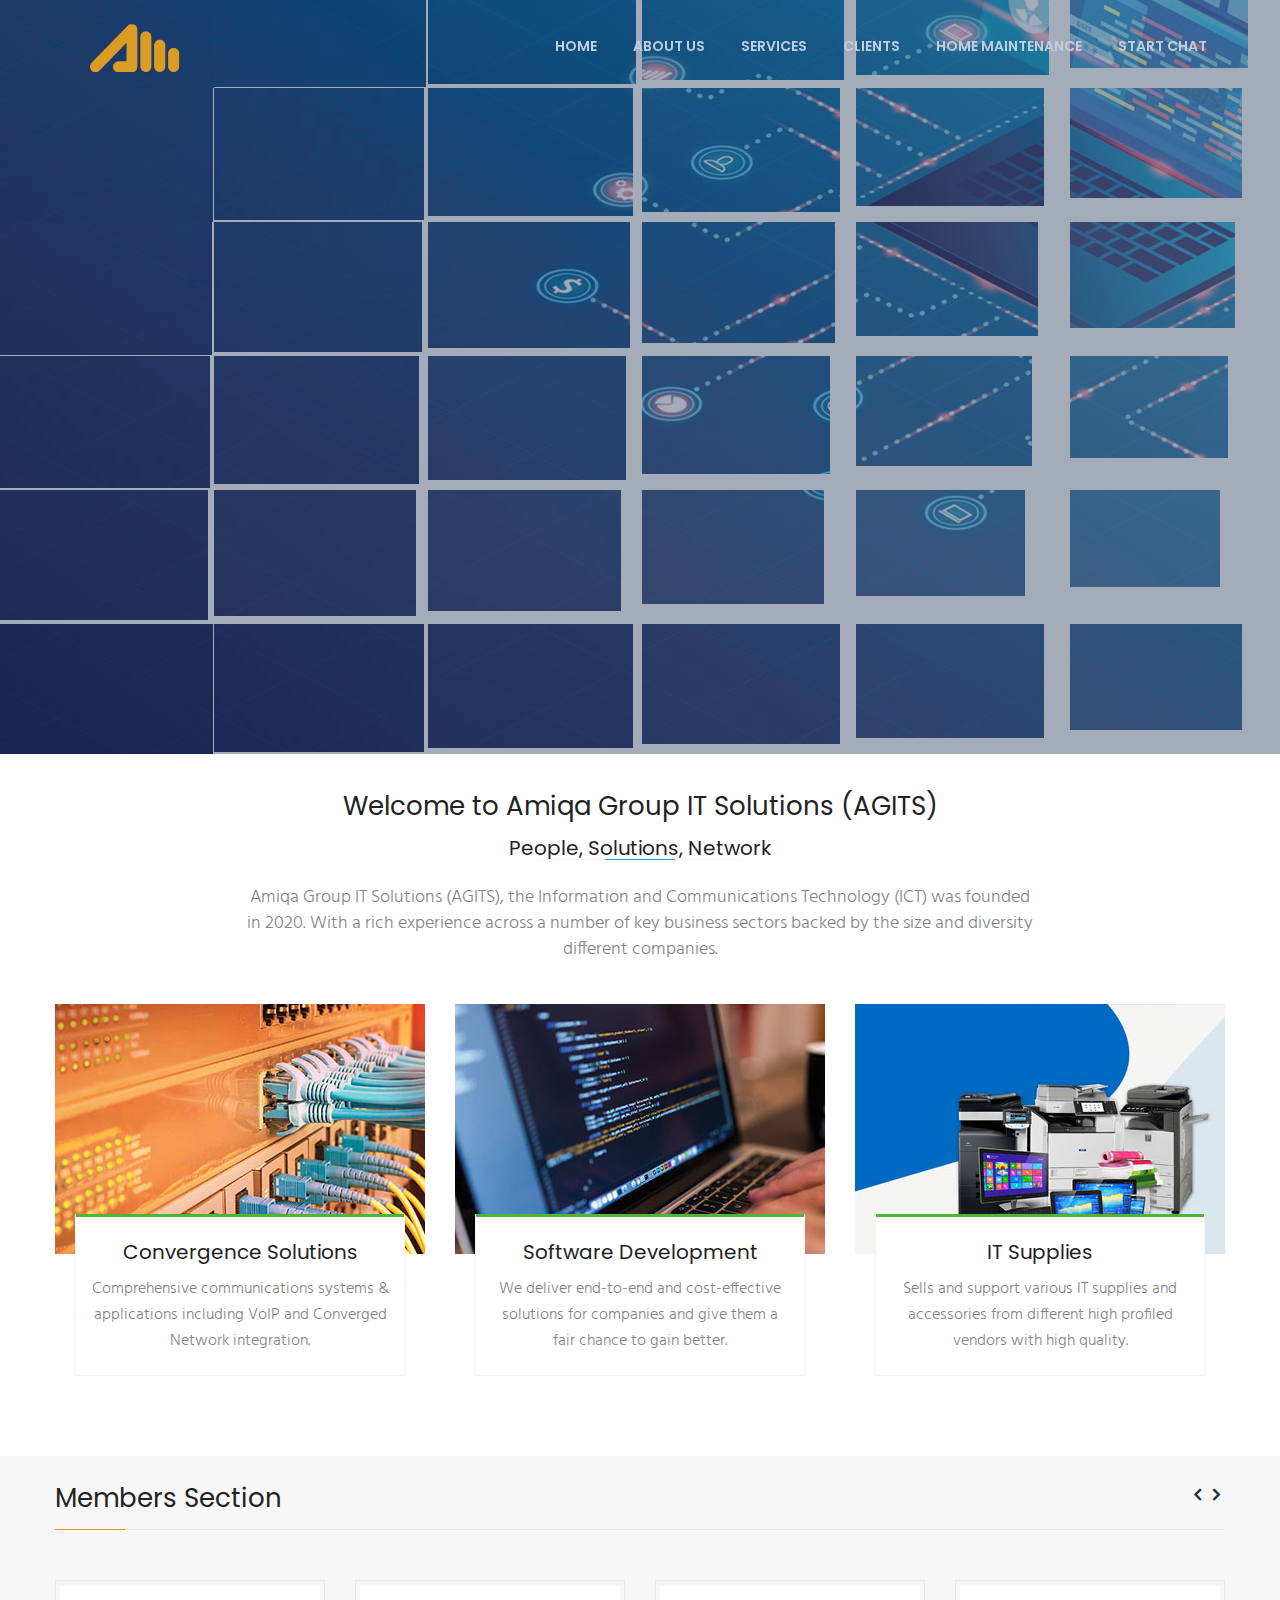
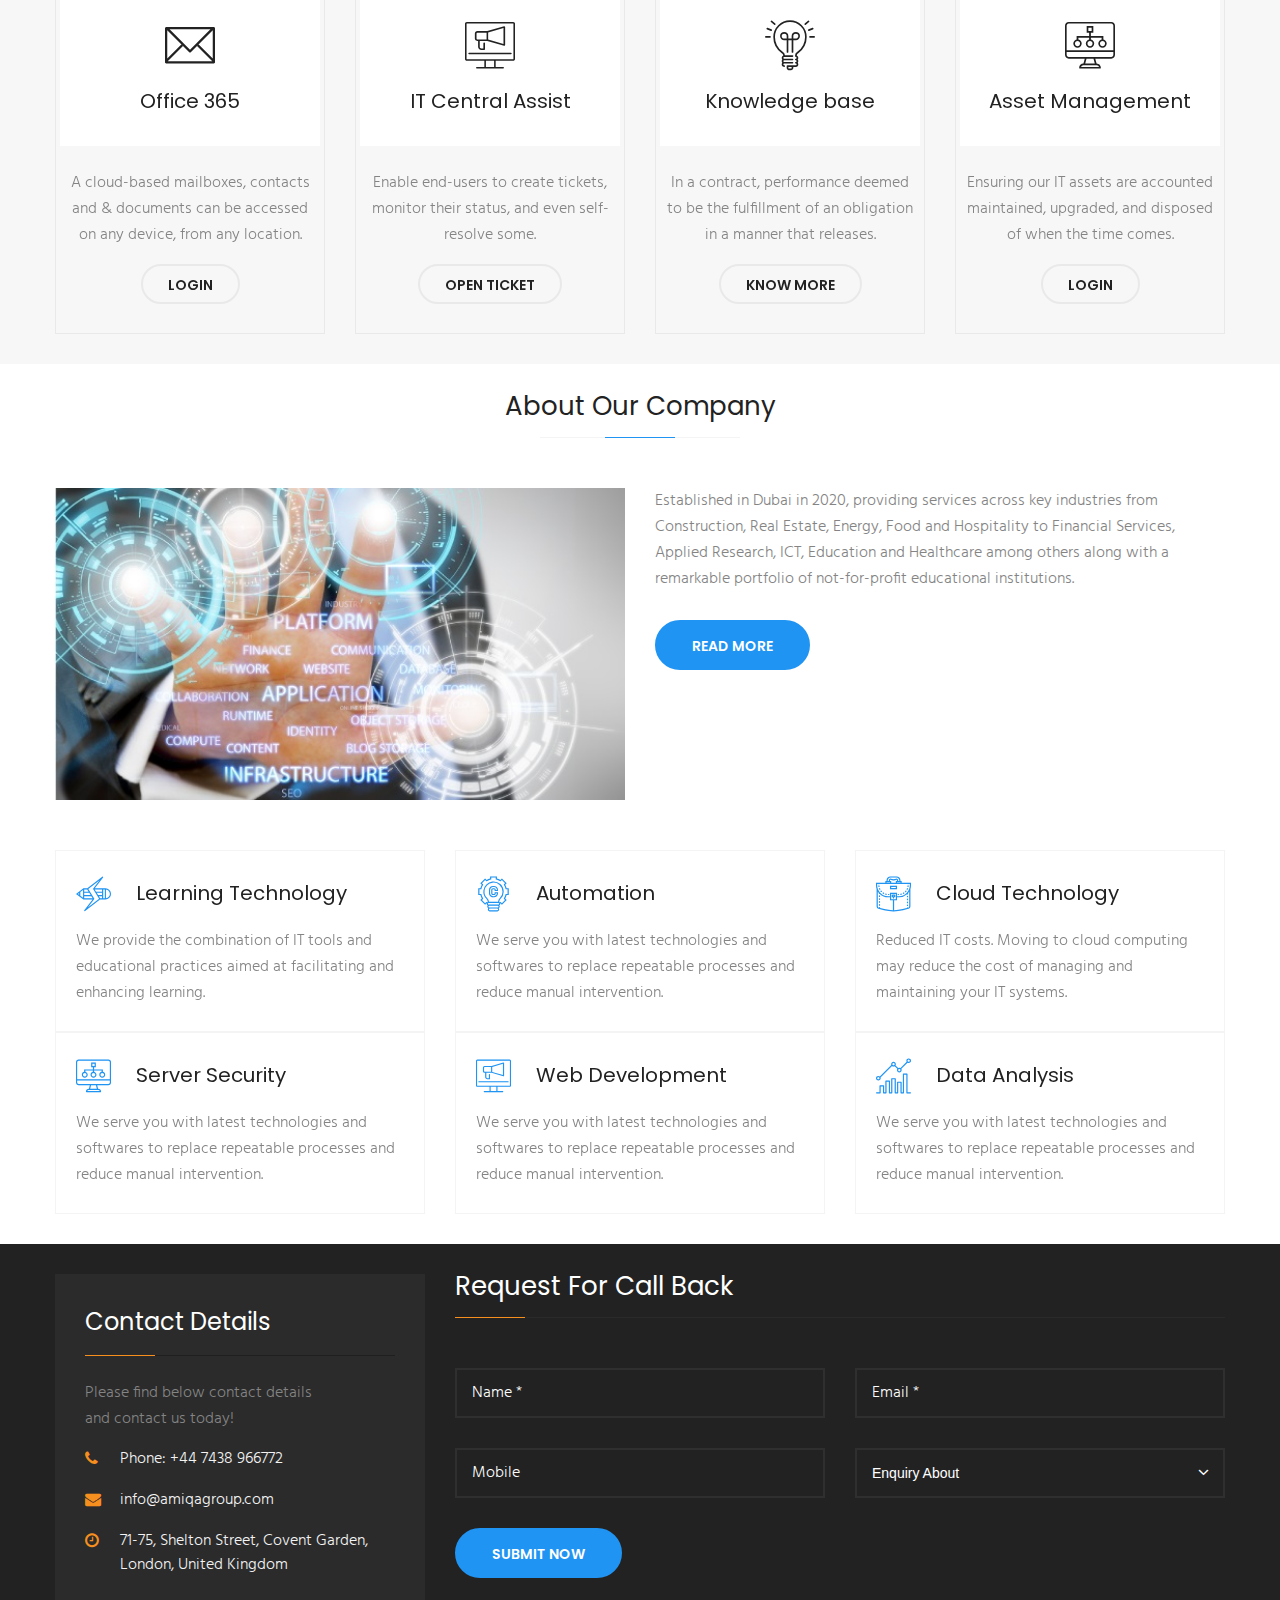
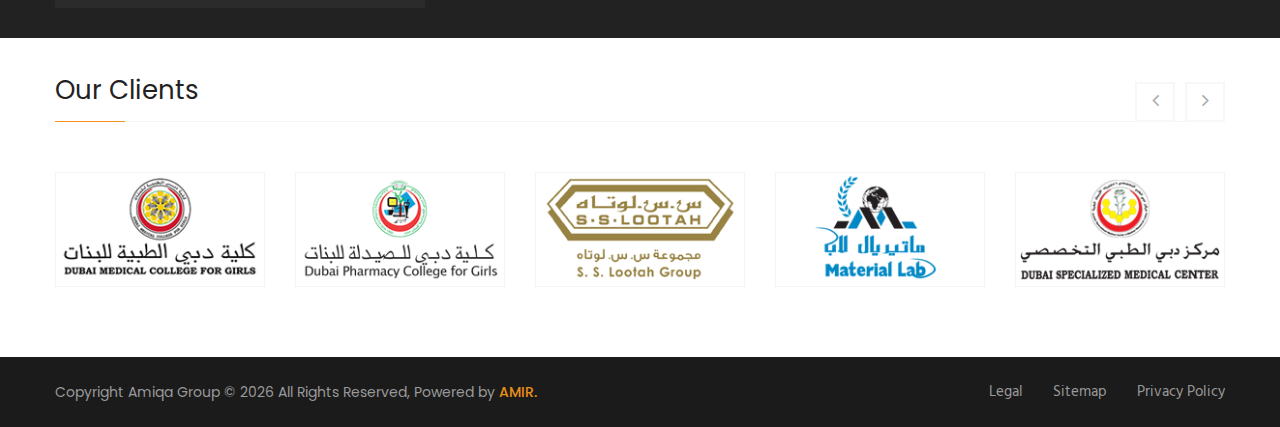
==== commit 36173f13: "Update index.html" ====
--- a/index.html
+++ b/index.html
@@ -703,14 +703,13 @@
                 </div>
                 <ul>
                   <li>
-                    <span class="fa fa-phone"></span>Phone: +971 55 1446715
+                    <span class="fa fa-phone"></span>Phone: +44 7438 966772
                   </li>
                   <li>
                     <span class="fa fa-envelope"></span>info@amiqagroup.com
                   </li>
                   <li>
-                    <span class="fa fa-clock-o"></span>Dubai, United Arab
-                    Emirates
+                    <span class="fa fa-clock-o"></span>71-75, Shelton Street, Covent Garden, London, United Kingdom
                   </li>
                 </ul>
               </div>
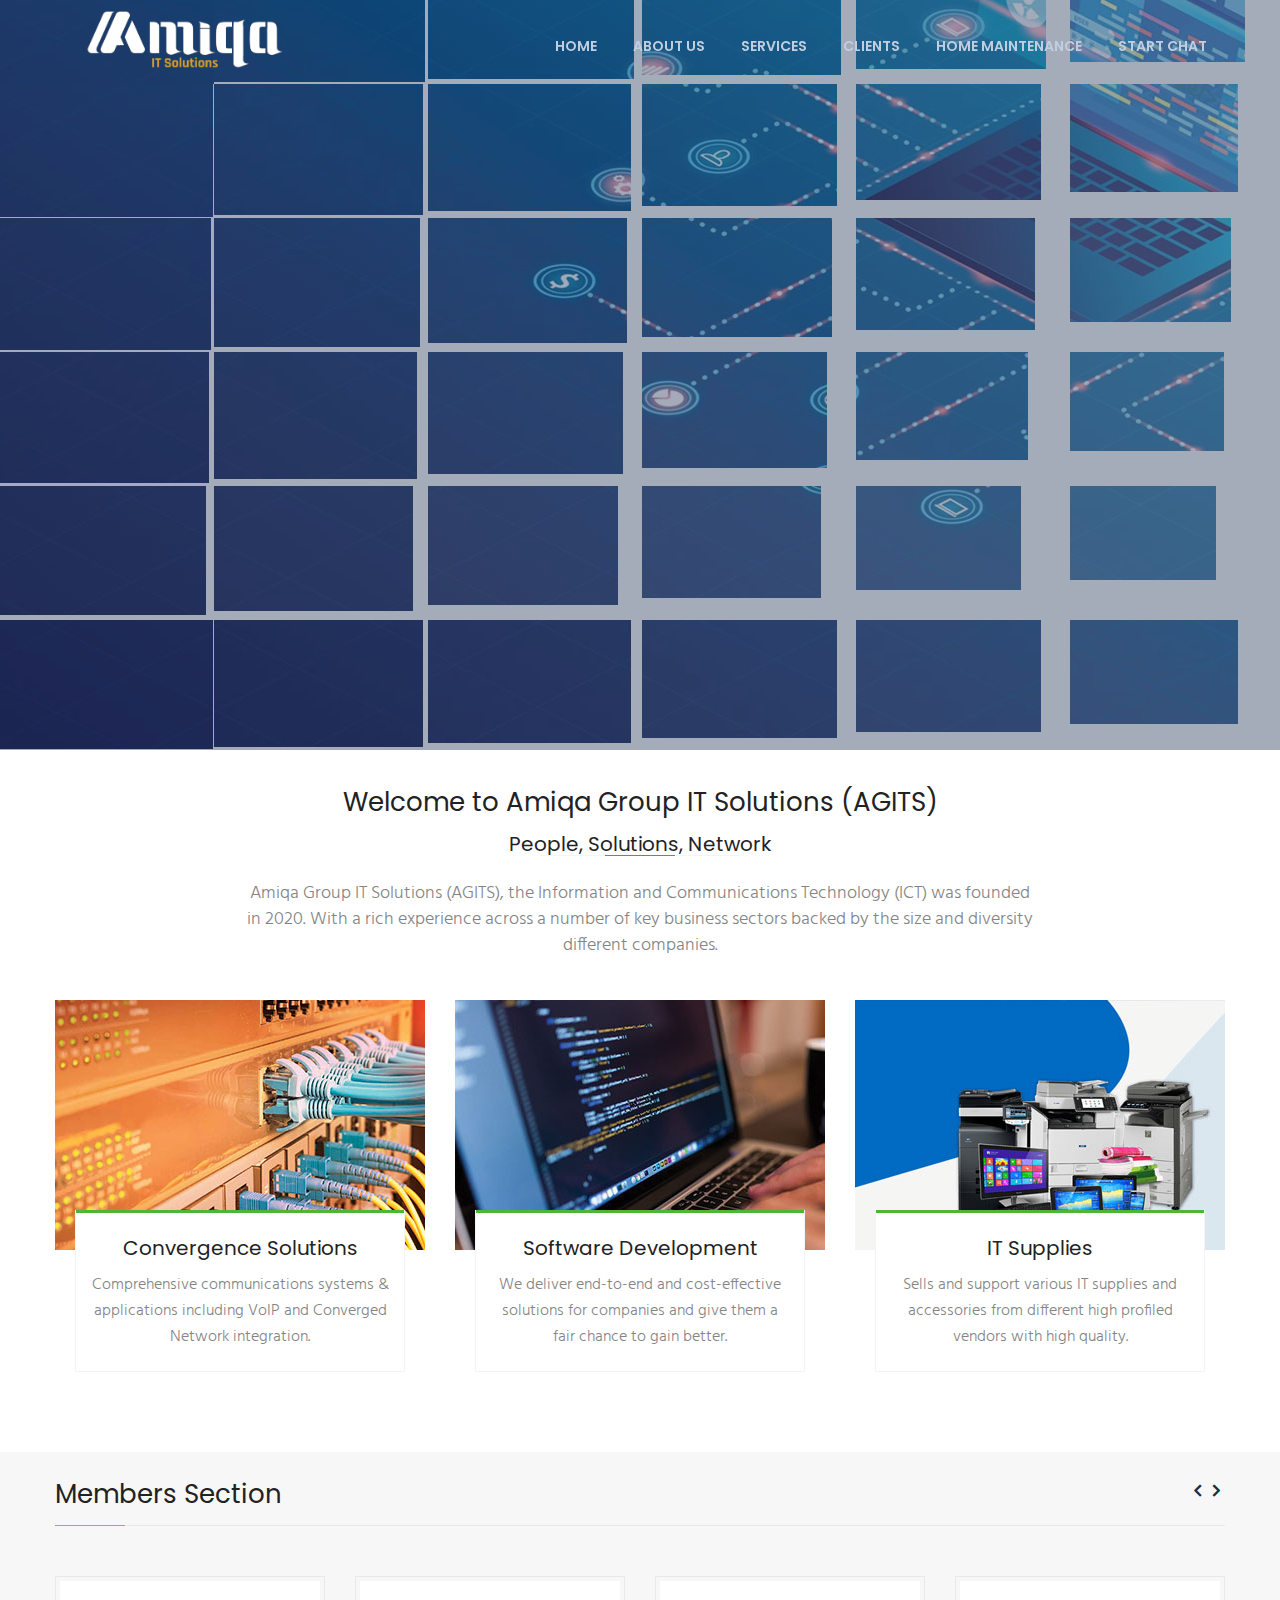
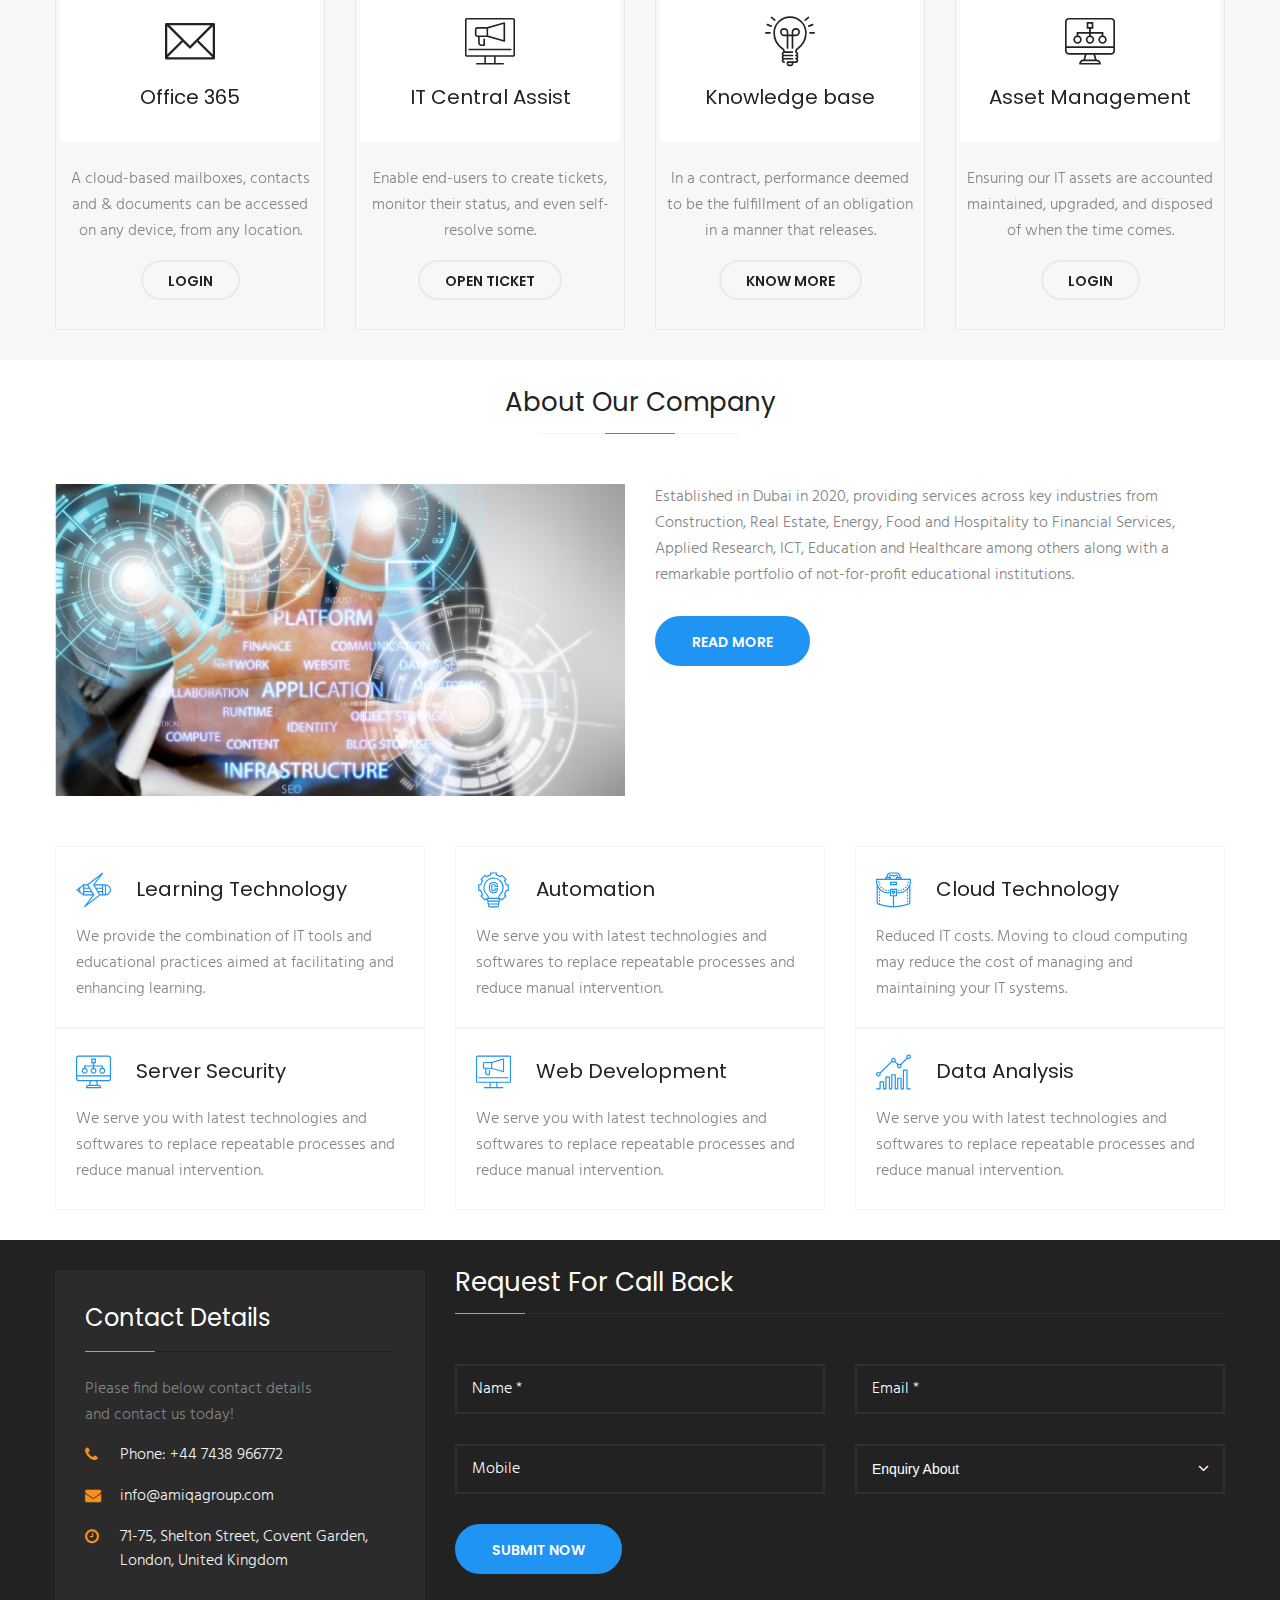
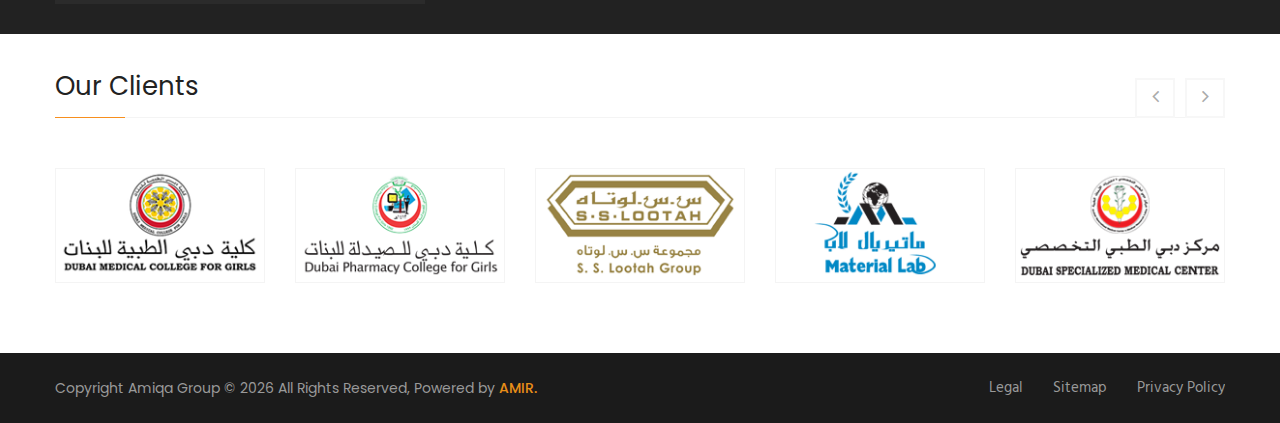
==== commit 55d58f26: "logo size" ====
--- a/index.html
+++ b/index.html
@@ -51,8 +51,8 @@
                   <a href="index.html">
                     <img
                       src="images/resources/logo.png"
-                      width="100"
-                      height="50"
+                      width="200"
+                      height="100"
                       alt="Awesome Logo"
                     />
                   </a>
@@ -709,7 +709,8 @@
                     <span class="fa fa-envelope"></span>info@amiqagroup.com
                   </li>
                   <li>
-                    <span class="fa fa-clock-o"></span>71-75, Shelton Street, Covent Garden, London, United Kingdom
+                    <span class="fa fa-clock-o"></span>71-75, Shelton Street,
+                    Covent Garden, London, United Kingdom
                   </li>
                 </ul>
               </div>
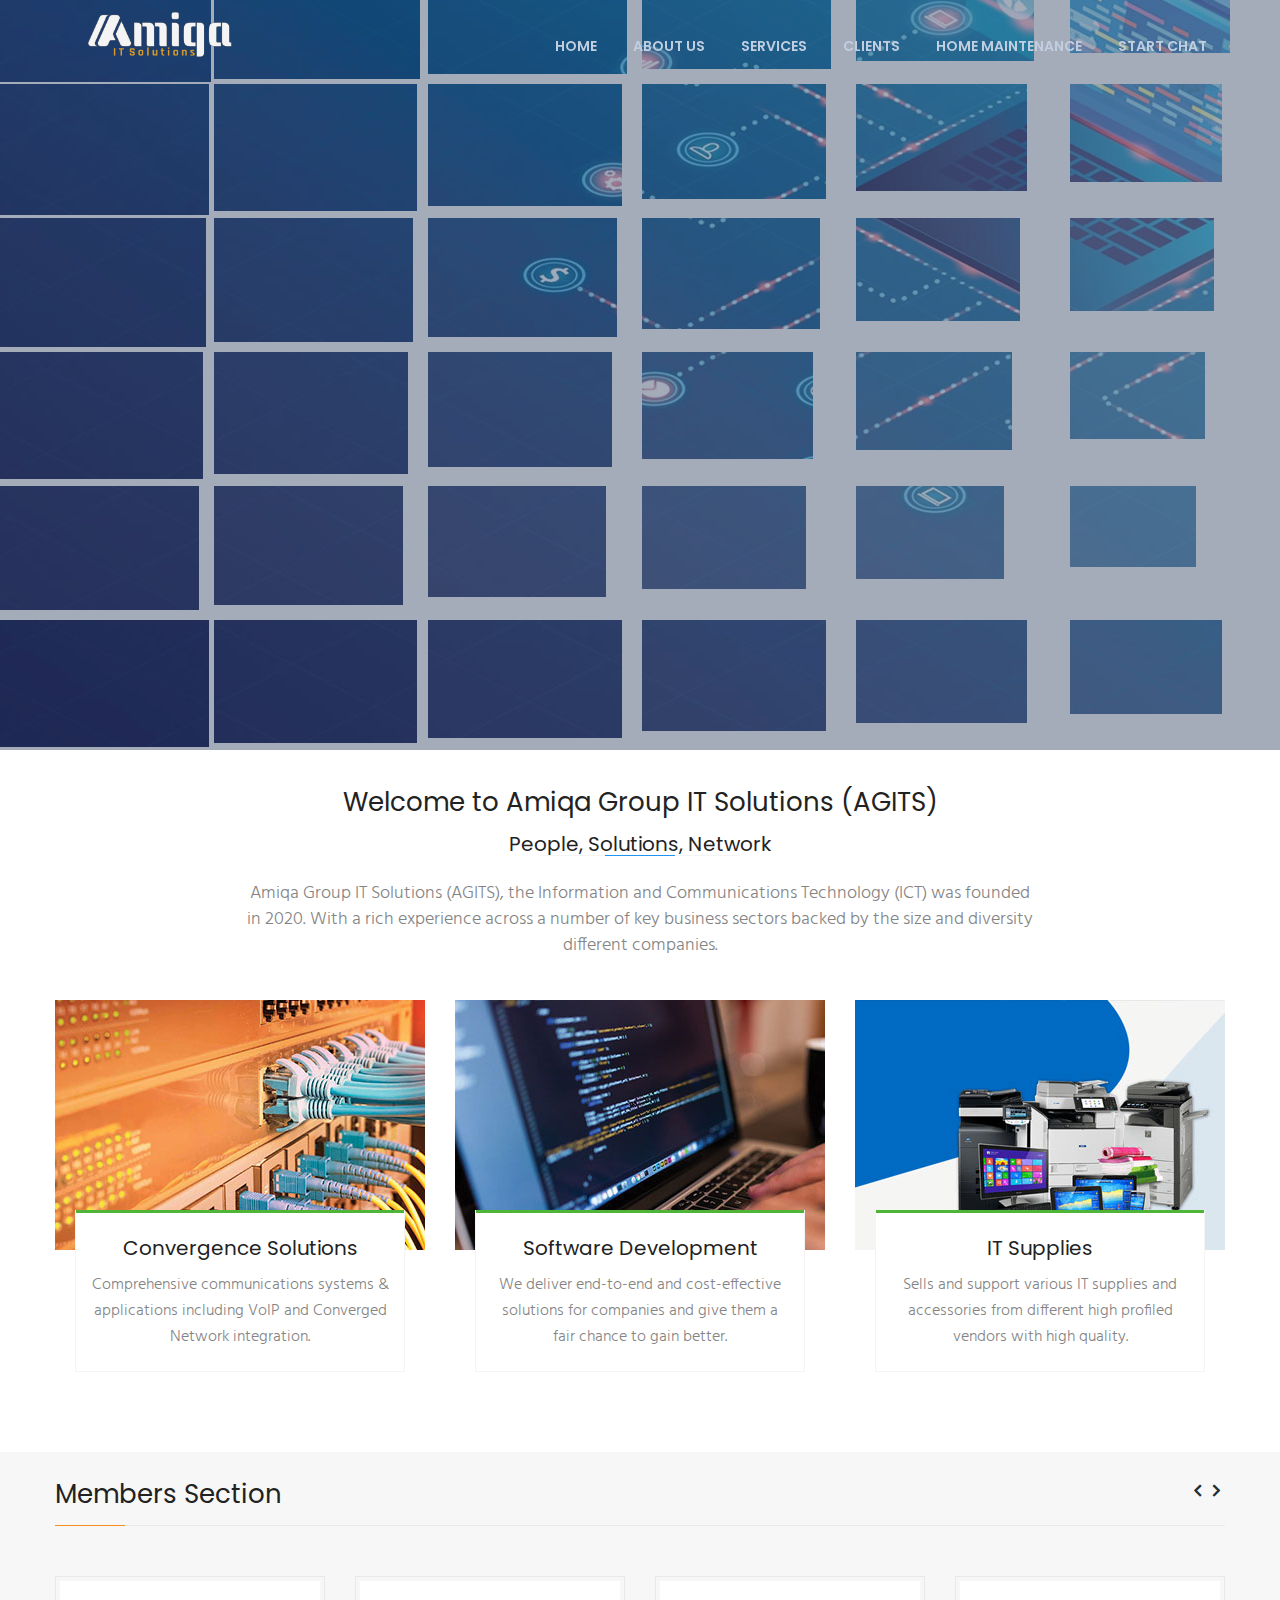
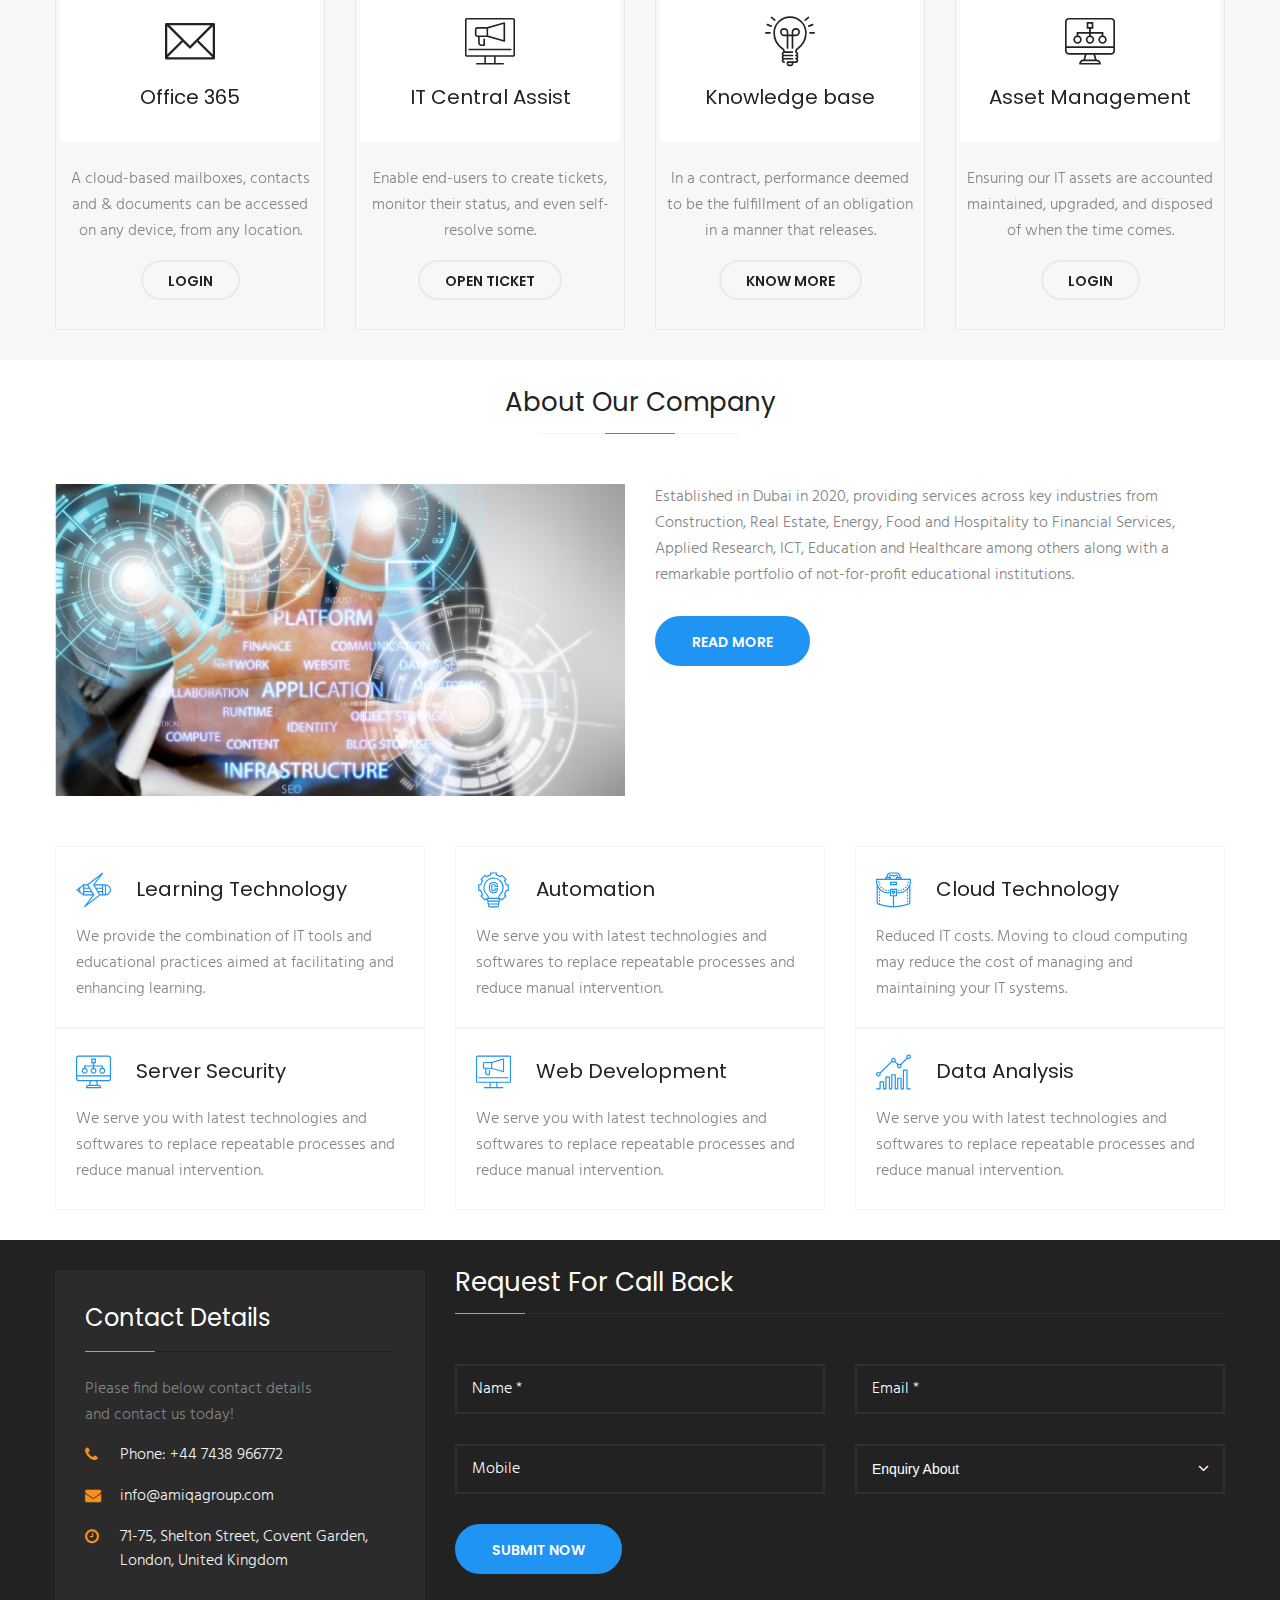
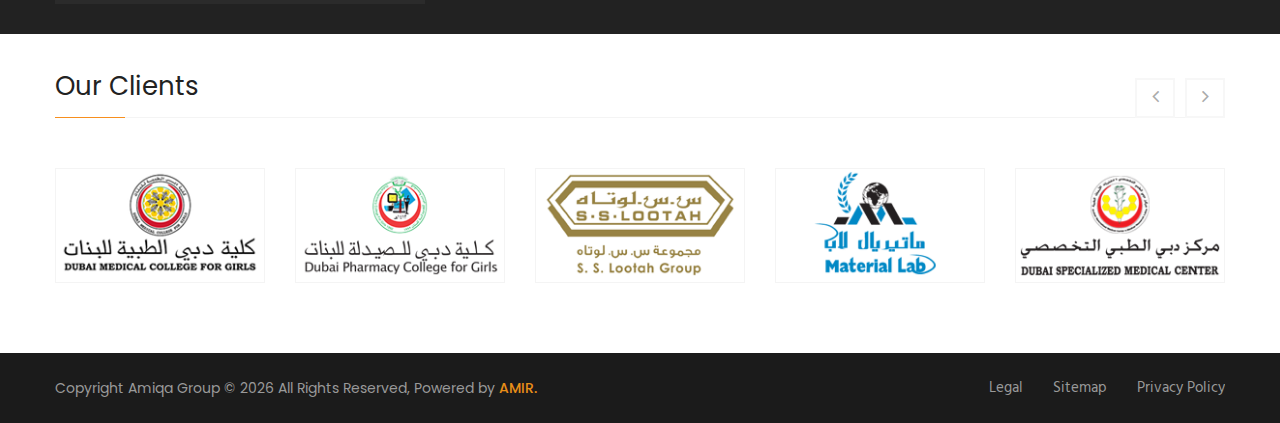
==== commit 12be82a5: "logo" ====
--- a/index.html
+++ b/index.html
@@ -51,7 +51,7 @@
                   <a href="index.html">
                     <img
                       src="images/resources/logo.png"
-                      width="200"
+                      width="150"
                       height="100"
                       alt="Awesome Logo"
                     />
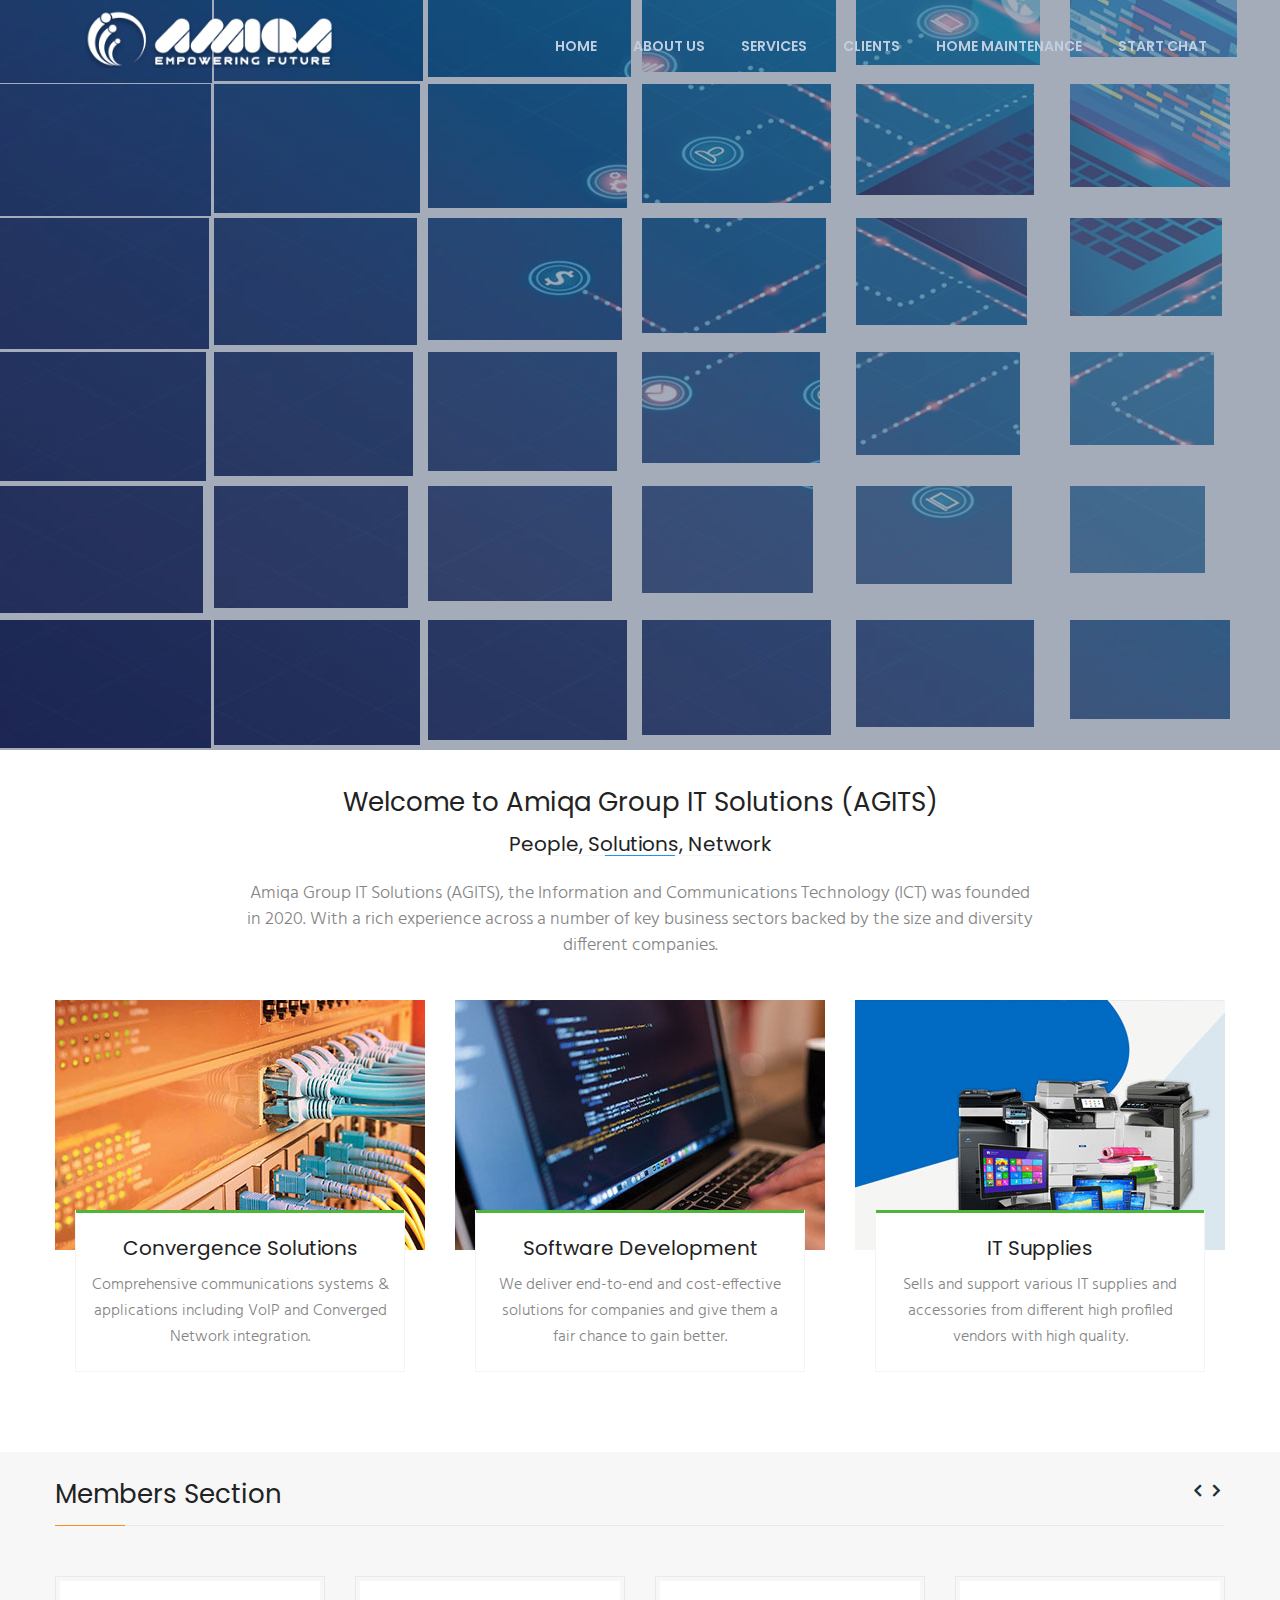
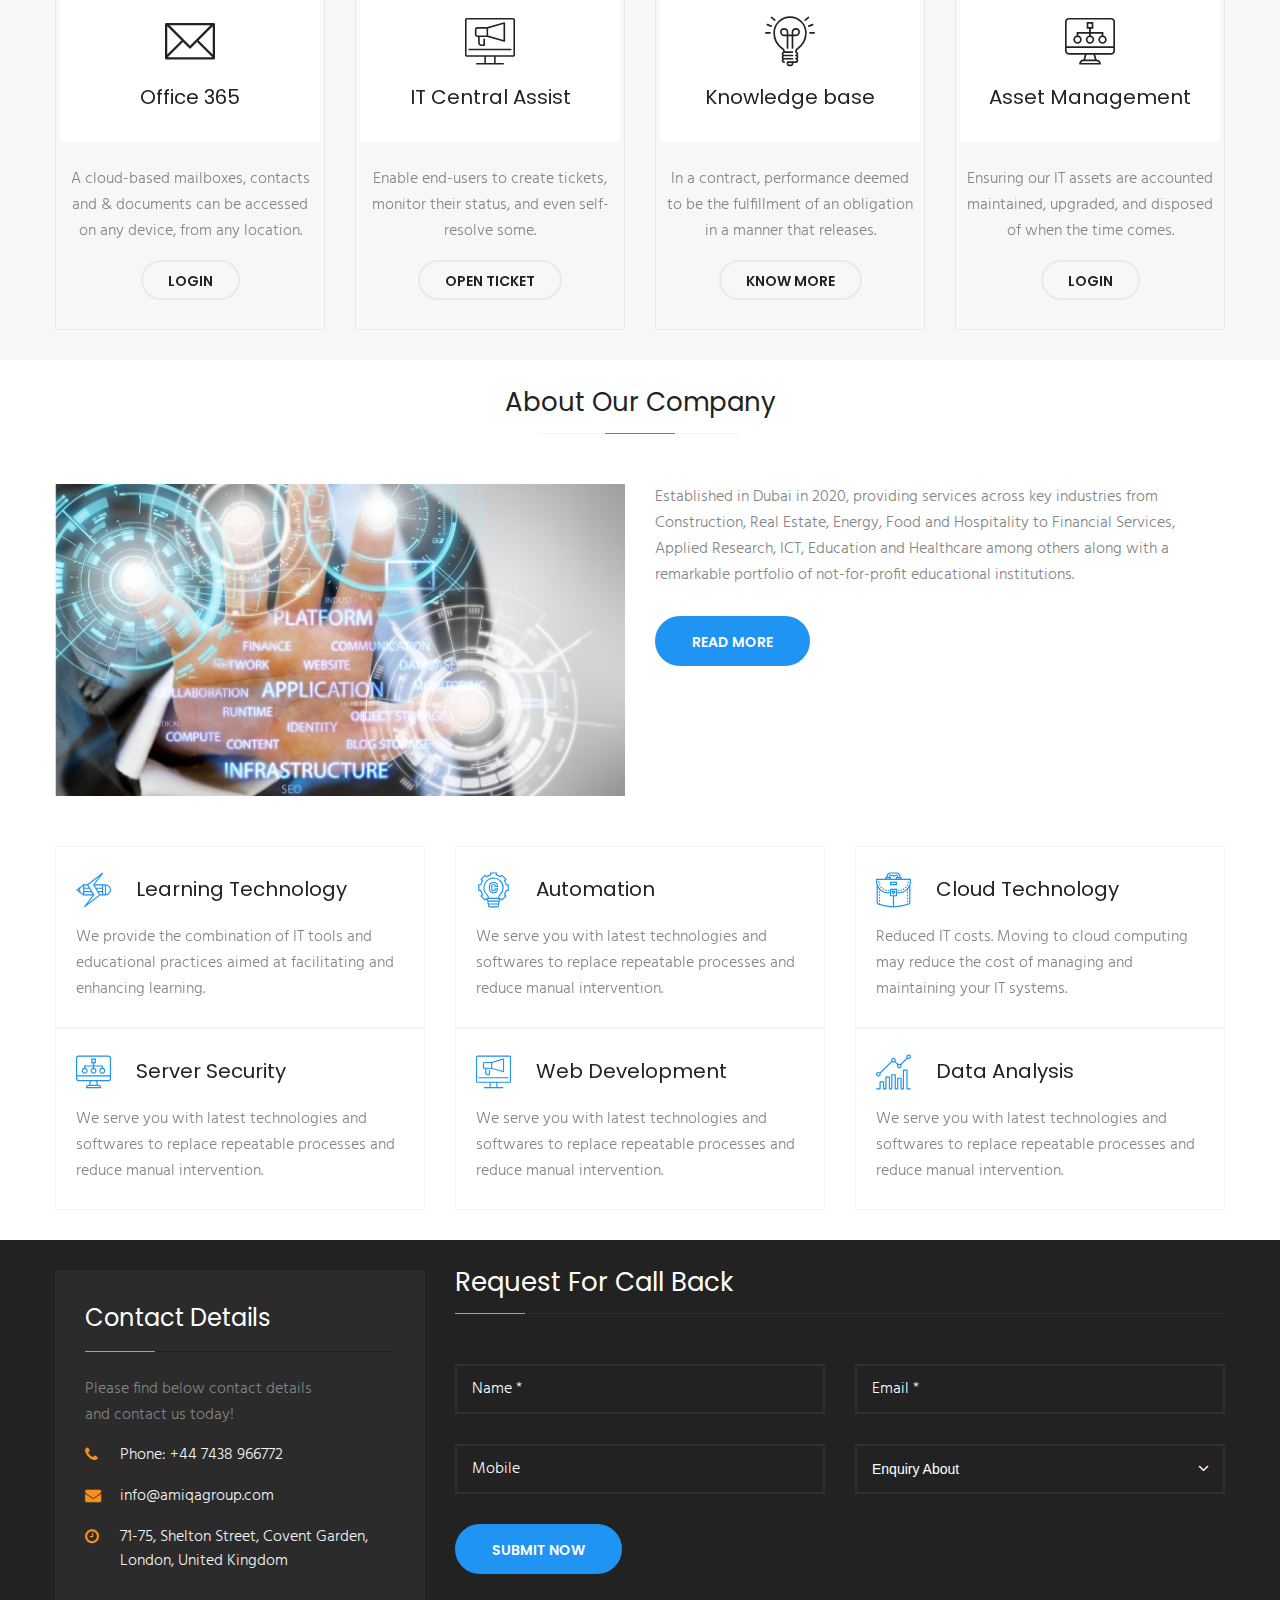
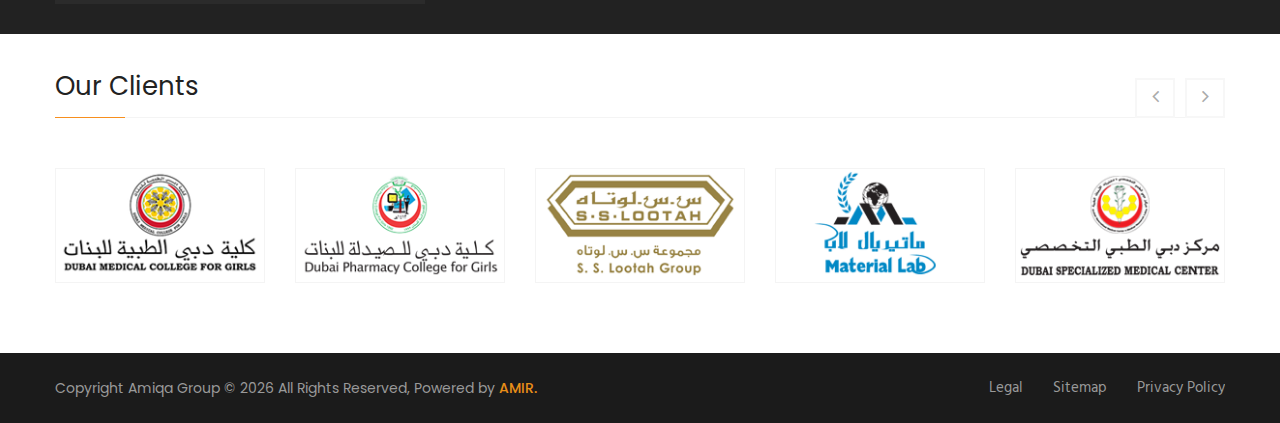
==== commit 940411f7: "Update index.html" ====
--- a/index.html
+++ b/index.html
@@ -51,7 +51,7 @@
                   <a href="index.html">
                     <img
                       src="images/resources/logo.png"
-                      width="150"
+                      width="250"
                       height="100"
                       alt="Awesome Logo"
                     />
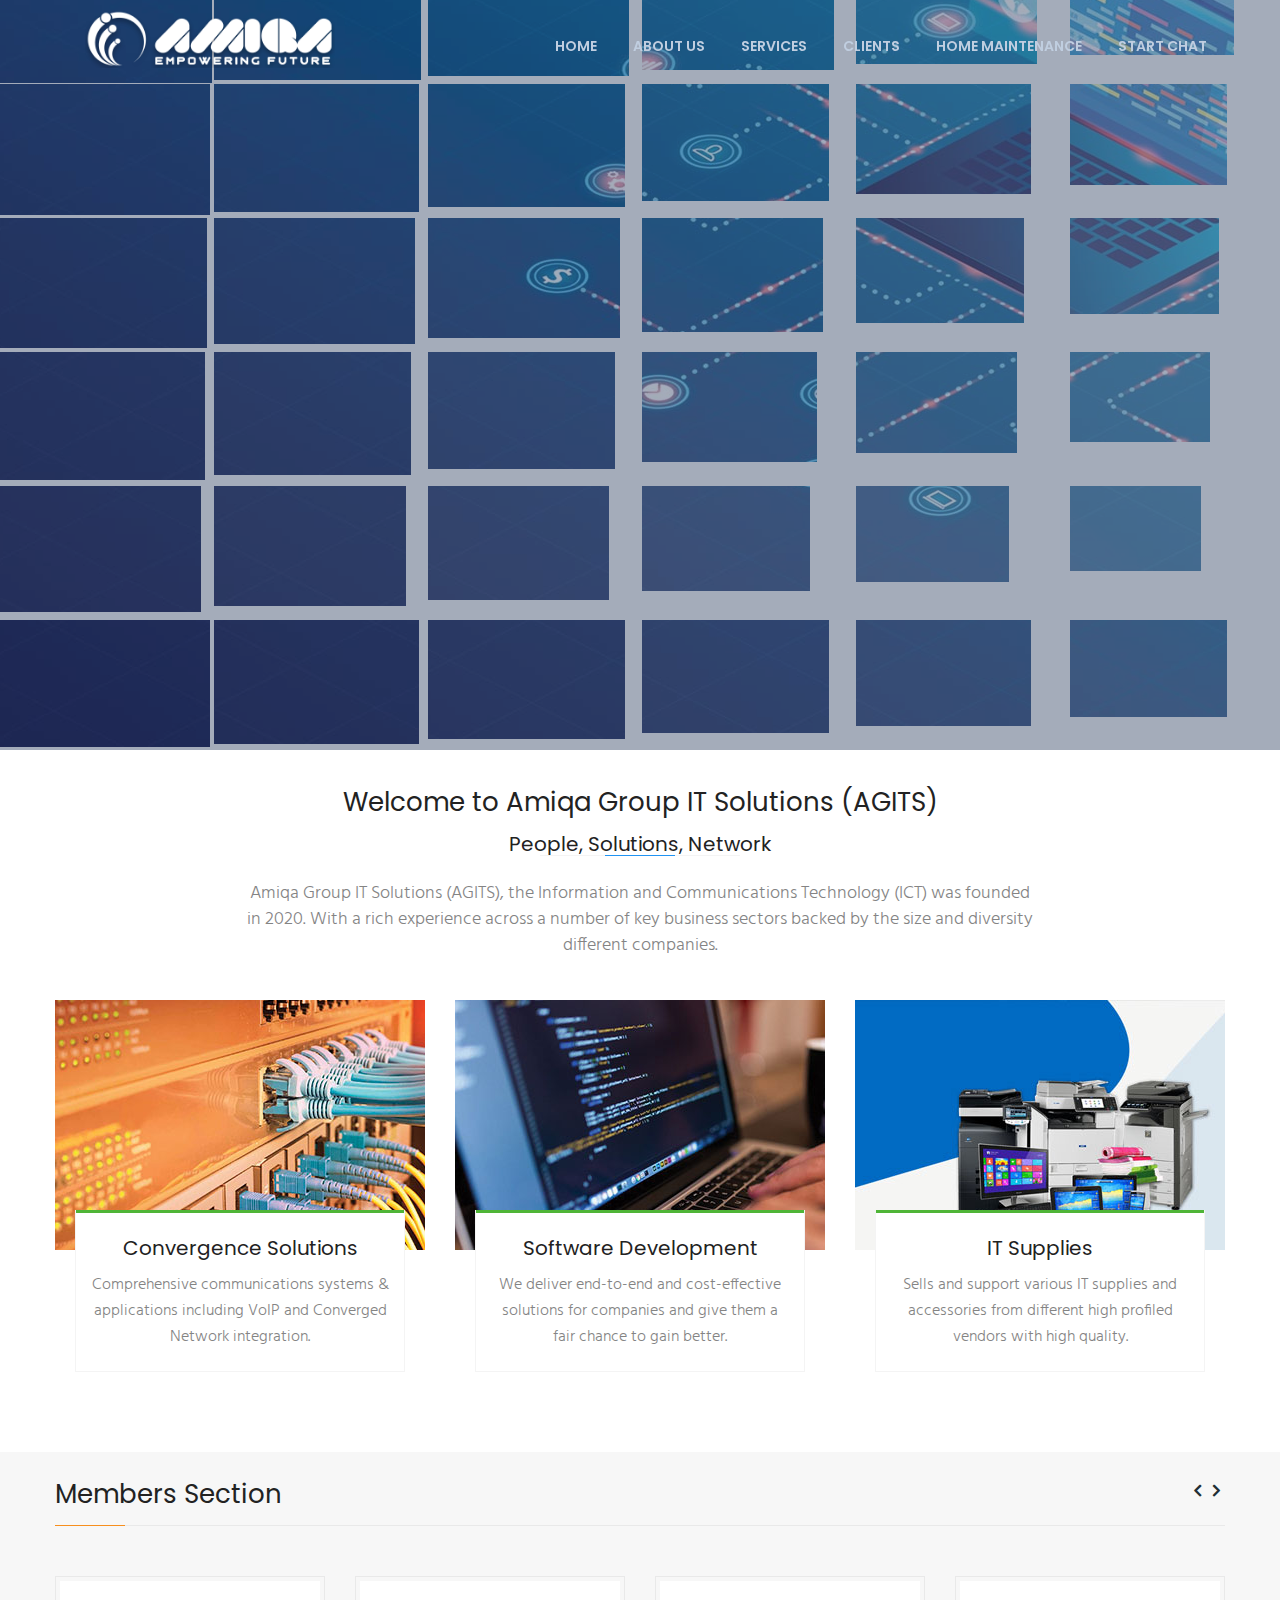
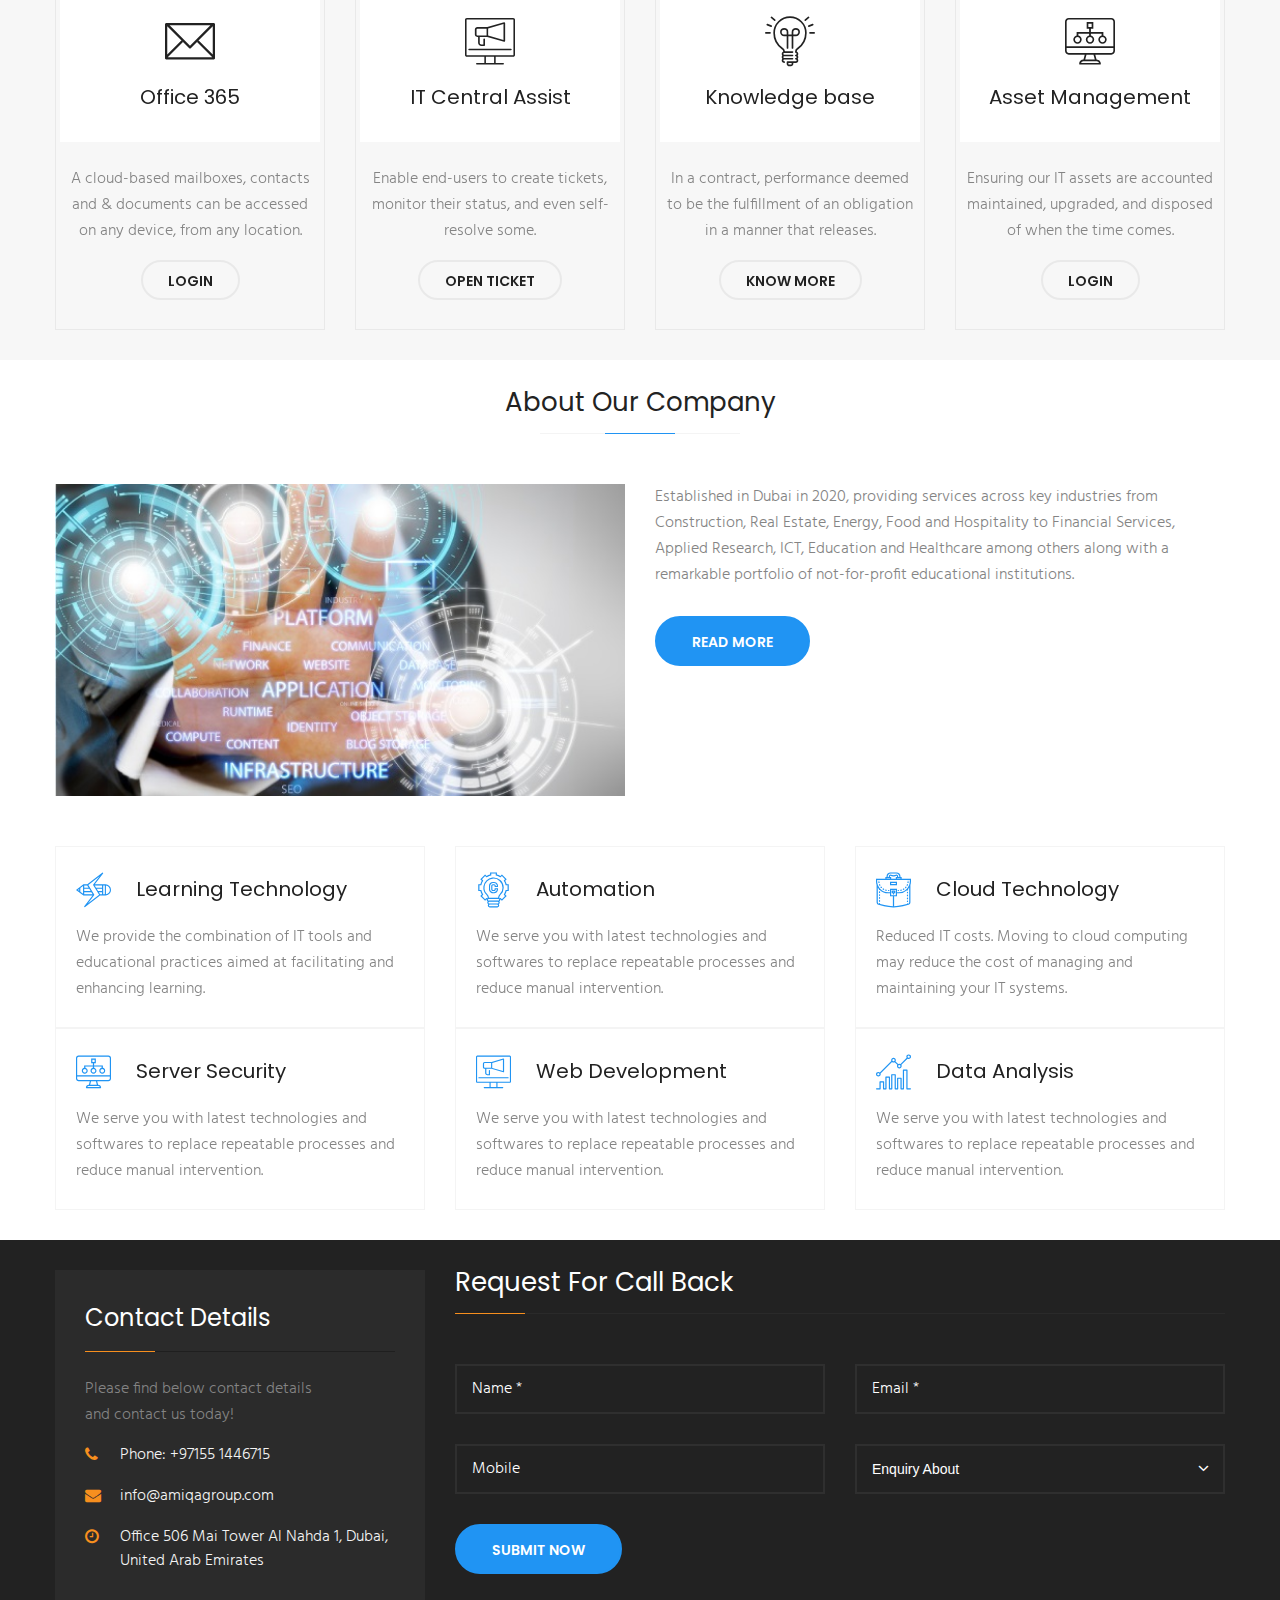
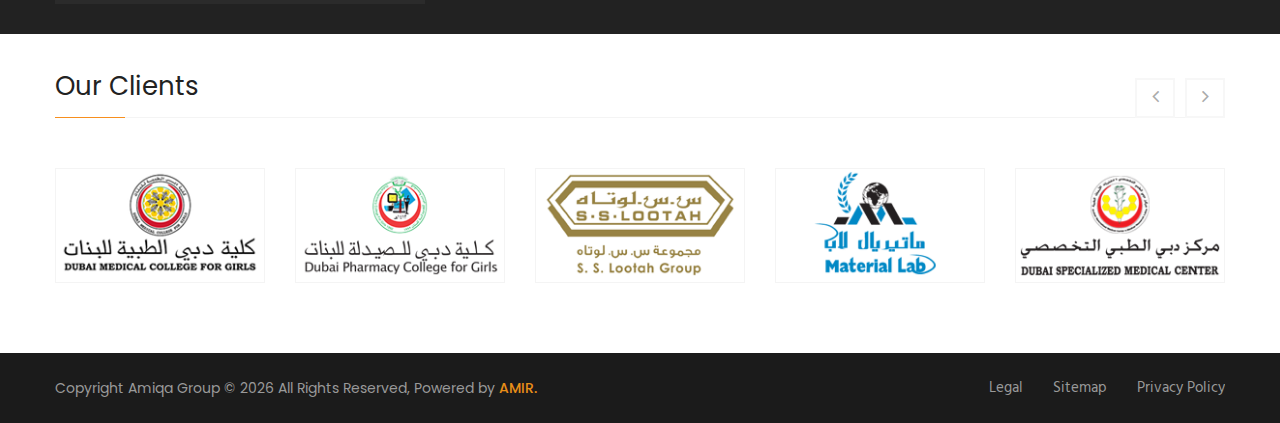
==== commit e037786c: "Update index.html" ====
--- a/index.html
+++ b/index.html
@@ -703,14 +703,14 @@
                 </div>
                 <ul>
                   <li>
-                    <span class="fa fa-phone"></span>Phone: +44 7438 966772
+                    <span class="fa fa-phone"></span>Phone: +97155 1446715
                   </li>
                   <li>
                     <span class="fa fa-envelope"></span>info@amiqagroup.com
                   </li>
                   <li>
-                    <span class="fa fa-clock-o"></span>71-75, Shelton Street,
-                    Covent Garden, London, United Kingdom
+                    <span class="fa fa-clock-o"></span>Office 506 Mai Tower
+                    Al Nahda 1, Dubai, United Arab Emirates
                   </li>
                 </ul>
               </div>
